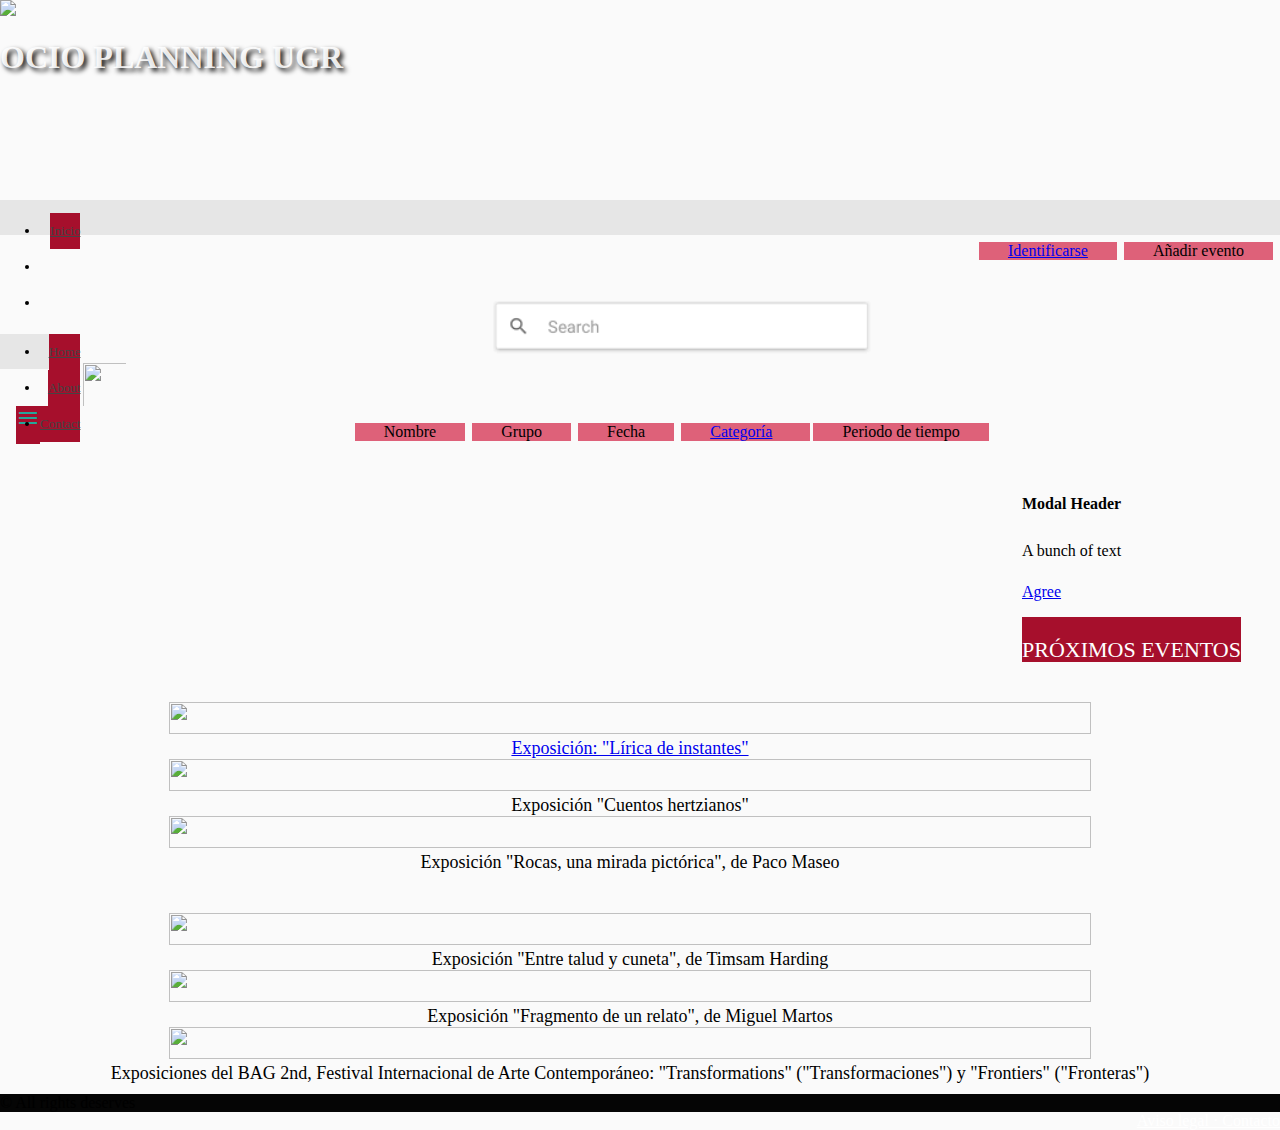
==== index.html @ 9c76f27d "Creacion página" ====
<!doctype html>
                        <html>
                        <head>
                        <title>Ocio Planning UGR</title>
                        <link rel="shortcut icon" href="assets/img/favicon.ico" type="image/x-icon">
                        <link rel="icon" href="assets/img/favicon.ico" type="image/x-icon">
                        <!-- Required meta tags -->
                        <meta charset="utf-8">
                        <meta name="viewport" content="width=device-width, initial-scale=1, shrink-to-fit=no">
                        <meta name="description" content="Página web destinada a contribuir en el ocio de la Universidad de Granada">
                        <meta name="keywords" content="HTML5,CSS5,Generator,Web,Maker,Builder,Materialize,GrapeJS,Electron">
                        <meta name="author" content="Monica Cordovilla Gámez, Ana Bosch Fernández">
                        <link href="https://fonts.googleapis.com/css?family=Roboto" rel="stylesheet">
                        <link rel="stylesheet" href="https://fonts.googleapis.com/icon?family=Material+Icons">
                        <link rel="stylesheet" href="https://cdnjs.cloudflare.com/ajax/libs/materialize/0.100.2/css/materialize.min.css">
                        <link rel="stylesheet" href="css/style.css">
                        <script src="https://cdnjs.cloudflare.com/ajax/libs/jquery/3.2.1/jquery.min.js"></script>
                        <script src="https://cdnjs.cloudflare.com/ajax/libs/materialize/0.100.2/js/materialize.min.js"></script>
                        </head>
<body>
    <div id="index-banner" class="parallax-container">
        <div class="section no-pad-bot">
            <div class="container"><br/><br/><br/><br/></div>
            <img src="https://www.ugr.es/sites/default/files/ugr-marca-horizontal-color%403x.png" id="io8zmm"/>
            <h1 class="header center">OCIO PLANNING UGR</h1>
        </div>
    </div>
    <nav role="navigation" class="black">
        <div class="nav-wrapper container">
            <ul class="right hide-on-med-and-down">
                <li>
                    <a href=../../PaginaPrincipal/PaginaPrincipal/index.html class="white-text">Inicio</a>
                </li>
                <li></li>
                <li></li>
            </ul>
            <ul id="nav-mobile" class="side-nav black">
                <li>
                    <a href="#" class="white-text">Home</a>
                </li>
                <li>
                    <a href="#" class="white-text">About</a>
                </li>
                <li><a href="#" class="white-text">Contact</a>
                </li>
            </ul>
            <a href="#" data-activates="nav-mobile" class="button-collapse white-text">
                <i class="material-icons">menu</i>
            </a>
        </div>
    </nav>
    <a class="btn waves-effect waves-light">Añadir evento</a>
        <img src="https://cdn4.iconfinder.com/data/icons/small-n-flat/24/calendar-512.png" id="i9ac7j" class="c23345"/>
        <img src="[data-uri]" id="i8fyt"/>
    <a href="../../login/index.html" class="btn waves-effect waves-light">Identificarse</a>
    <div id="i1kn6f" class="c5383">
        <div class="GrupoBotones">
            <a class="btn waves-effect waves-light">Nombre</a>
            <a class="btn waves-effect waves-light">Grupo</a>
            <a class="btn waves-effect waves-light">Fecha</a>
            <a href="#" data-activates="dropdown1" class="dropdown-button btn">Categoría</a>
            <a class="btn waves-effect waves-light">Periodo de tiempo</a>
        </div>
        <div class="row">
            <div class="col m12">
                <div id="modal1" class="modal modal-fixed-footer black-text">
                    <div class="modal-content">
                        <h4>Modal Header</h4>
                        <p>A bunch of text</p>
                    </div>
                    <div class="modal-footer">
                        <a href="#!" class="modal-action modal-close waves-effect waves-green btn-flat">Agree</a>
                    </div>
                </div>
                <script type="text/javascript">$(".modal").modal();</script>
                <ul id="dropdown1" class="dropdown-content">
                </ul>
                <script>$(".dropdown-button").dropdown();</script>
                <div id="iuwolo">PRÓXIMOS EVENTOS</div>
            </div>
        </div>
        <div class="row">
            <div class="col s6 m4">
                <a href="../../DetalleEvento/DetalleEvento/index.html">
                    <img src="https://canal.ugr.es/wp-content/uploads/2019/04/lirica-instante.jpg" class="responsive-img"/>
                    <div id="iwi0sb">
                        <span id="i6mwr9">Exposición: "Lírica de instantes"</span>
                    </div>
                </a>
        </div>
        <div class="col s6 m4">
            <img src="https://canal.ugr.es/wp-content/uploads/2019/04/hertzianos-d.jpg" class="responsive-img"/>
            <div id="iwi0sb">
                <span id="i6mwr9">Exposición "Cuentos hertzianos"</span>
            </div>
      </div>
      <div class="col s6 m4">
          <img src="https://canal.ugr.es/wp-content/uploads/2019/04/paco-maeso-d.jpg" class="responsive-img"/>
          <div id="iwi0sb">
              <span id="i6mwr9">Exposición "Rocas, una mirada pictórica", de Paco Maseo</span>
          </div>
      </div>
    </div>
    <div class="row">
        <div class="col s6 m4">
            <img src="https://canal.ugr.es/wp-content/uploads/2019/04/talud-d.jpg" class="responsive-img"/>
            <div id="iwi0sb">
                <span id="i6mwr9">Exposición "Entre talud y cuneta", de Timsam Harding</span>
            </div>
        </div>
        <div class="col s6 m4">
            <img src="https://canal.ugr.es/wp-content/uploads/2019/04/fragmentos-d.jpg" class="responsive-img"/>
            <div id="iwi0sb">
                <span id="i6mwr9">Exposición "Fragmento de un relato", de Miguel Martos</span>
            </div>
        </div>
        <div class="col s6 m4">
            <img src="https://canal.ugr.es/wp-content/uploads/2019/05/TARJETA_BAG2019.jpg" class="responsive-img"/>
            <div id="iwi0sb">
                <span id="i6mwr9">Exposiciones del BAG 2nd, Festival Internacional de Arte Contemporáneo: "Transformations" ("Transformaciones") y "Frontiers" ("Fronteras")</span>
            </div>
        </div>
    </div>
    <div class="section">
      </div>
    </div>
    <footer class="page-footer gram-footer">
        <div class="container">
      </div>
      <div class="footer-copyright">
          <div class="container">© All rights deserves<br/>
              <a href="http://materializecss.com" data-highlightable="1" id="i82hcq">Aviso legal · Contacto</a>
          </div>
      </div>
</footer>
<div class="container">
</div>
<footer>
</footer><script>
  jQuery(document).ready(function ($) {
	$('.parallax').parallax();
	$('.button-collapse').sideNav();
  }
						);
</script><!-- this page is generateded by Gramateria -->
                        </body>
                        </html>
---- css/style.css ----
* { box-sizing: border-box;
 }
 body {margin: 0;

}
#i8fyt{margin:0 0 0 350px;
width:246.17120361328125px;
}
#i6mwr9{font-size:16px;
}
#i97r02{font-size:16px;
}
#ivxf8x{font-size:16px;
}
#i7endj{font-size:16px;
}
#i4ix2j{font-size:16px;
}
*{box-sizing:border-box;
}
body{margin-top:0px;
margin-right:0px;
margin-bottom:0px;
margin-left:0px;
background-color:rgb(250, 250, 250);
}
.row{display:table;
padding-top:30px;
padding-right:10px;
padding-bottom:10px;
padding-left:10px;
width:100%;
padding:30px 10px 10px 10px;
}
.col:empty, #myForm .col:empty{display:table-cell;
height:75px;
}
#myForm .col:empty{position:relative;
display:table-cell;
height:75px;
}
#myForm .col:empty::after{content:"Add form elements here";
color:rgb(136, 136, 136);
position:absolute;
left:10px;
top:10px;
display:block;
width:400px;
}
nav .brand-logo, nav ul a{color:rgb(68, 68, 68);
}
p{line-height:2rem;
}
.button-collapse{color:rgb(38, 166, 154);
}
.parallax-container{min-height:200px;
line-height:0;
height:auto;
color:rgba(255, 255, 255, 0.901961);
background-image:url("https://www.ugr.es/sites/default/files/2019-02/composicion-varios-edificios.jpg");
}
.parallax-container .section{width:100%;
}
footer.gram-footer ul.collection > li.collection-header, footer.gram-footer ul.collection > li.collection-item{background-image:initial;
background-position-x:0px;
background-position-y:0px;
background-size:initial;
background-repeat-x:initial;
background-repeat-y:initial;
background-attachment:initial;
background-origin:initial;
background-clip:initial;
background-color:initial;
border-top-width:0px;
border-right-width:0px;
border-bottom-width:0px;
border-left-width:0px;
border-top-style:initial;
border-right-style:initial;
border-bottom-style:initial;
border-left-style:initial;
border-top-color:initial;
border-right-color:initial;
border-bottom-color:initial;
border-left-color:initial;
border-image-source:initial;
border-image-slice:initial;
border-image-width:initial;
border-image-outset:initial;
border-image-repeat:initial;
}
footer.gram-footer ul.collection{border-top-width:0px;
border-right-width:0px;
border-bottom-width:0px;
border-left-width:0px;
border-top-style:initial;
border-right-style:initial;
border-bottom-style:initial;
border-left-style:initial;
border-top-color:initial;
border-right-color:initial;
border-bottom-color:initial;
border-left-color:initial;
border-image-source:initial;
border-image-slice:initial;
border-image-width:initial;
border-image-outset:initial;
border-image-repeat:initial;
}
.input-field [type="checkbox"] + label, .input-field [type="radio"]:checked + label, .input-field [type="radio"]:not(:checked) + label{pointer-events:auto;
}
input:not([type]):focus:not([readonly]), input[type="date"]:not(.browser-default):focus:not([readonly]), input[type="datetime-local"]:not(.browser-default):focus:not([readonly]), input[type="datetime"]:not(.browser-default):focus:not([readonly]), input[type="email"]:not(.browser-default):focus:not([readonly]), input[type="number"]:not(.browser-default):focus:not([readonly]), input[type="password"]:not(.browser-default):focus:not([readonly]), input[type="search"]:not(.browser-default):focus:not([readonly]), input[type="tel"]:not(.browser-default):focus:not([readonly]), input[type="text"]:not(.browser-default):focus:not([readonly]), input[type="time"]:not(.browser-default):focus:not([readonly]), input[type="url"]:not(.browser-default):focus:not([readonly]), textarea.materialize-textarea:focus:not([readonly]){border-bottom-width:1px;
border-bottom-style:solid;
border-bottom-color:orange;
box-shadow:orange 0px 1px 0px 0px;
}
#contact input#your-email, #contact textarea#your-message{color:rgb(255, 255, 255);
}
.icon-block .material-icons{font-size:inherit;
}
footer.page-footer{margin-top:0px;
margin-right:0px;
margin-bottom:0px;
margin-left:0px;
}
.parallax{position:static;
}
*{box-sizing:border-box;
}
body{margin-top:0px;
margin-right:0px;
margin-bottom:0px;
margin-left:0px;
}
.col:empty{display:table-cell;
height:75px;
}
nav ul a, nav .brand-logo{color:rgb(68, 68, 68);
}
footer.gram-footer ul.collection > li.collection-item, footer.gram-footer ul.collection > li.collection-header{background-image:initial;
background-position-x:initial;
background-position-y:initial;
background-size:initial;
background-repeat-x:initial;
background-repeat-y:initial;
background-attachment:initial;
background-origin:initial;
background-clip:initial;
background-color:transparent;
border-top-width:0px;
border-right-width:0px;
border-bottom-width:0px;
border-left-width:0px;
border-top-style:initial;
border-right-style:initial;
border-bottom-style:initial;
border-left-style:initial;
border-top-color:initial;
border-right-color:initial;
border-bottom-color:initial;
border-left-color:initial;
border-image-source:initial;
border-image-slice:initial;
border-image-width:initial;
border-image-outset:initial;
border-image-repeat:initial;
}
.input-field [type="checkbox"] + label, .input-field [type="radio"]:not(:checked) + label, .input-field [type="radio"]:checked + label{pointer-events:auto;
}
input:not([type]):focus:not([readonly]), input[type="text"]:not(.browser-default):focus:not([readonly]), input[type="password"]:not(.browser-default):focus:not([readonly]), input[type="email"]:not(.browser-default):focus:not([readonly]), input[type="url"]:not(.browser-default):focus:not([readonly]), input[type="time"]:not(.browser-default):focus:not([readonly]), input[type="date"]:not(.browser-default):focus:not([readonly]), input[type="datetime"]:not(.browser-default):focus:not([readonly]), input[type="datetime-local"]:not(.browser-default):focus:not([readonly]), input[type="tel"]:not(.browser-default):focus:not([readonly]), input[type="number"]:not(.browser-default):focus:not([readonly]), input[type="search"]:not(.browser-default):focus:not([readonly]), textarea.materialize-textarea:focus:not([readonly]){border-bottom-width:1px;
border-bottom-style:solid;
border-bottom-color:orange;
box-shadow:orange 0px 1px 0px 0px;
}
#contact input#your-email{color:rgb(255, 255, 255);
}
#contact textarea#your-message{color:rgb(255, 255, 255);
}
.header.center{top:50px;
display:block;
padding:20px 0 0 0;
text-shadow:black 3px 3px 5px;
padding-top:20px;
padding-right:0px;
padding-bottom:0px;
padding-left:0px;
}
.black{height:35px;
background-color:rgba(51, 51, 51, 0.0980392);
}
.white-text{float:right;
background-color:rgb(166, 15, 44);
}
.nav-wrapper.container{max-width:150px;
line-height:36px;
float:left;
display:block !important;
position:relative;
width:auto;
font-size:13px;
}
.section.no-pad-bot{background-image:url("https://gramateria.github.io/none");
background-repeat:repeat;
background-position:left top;
background-attachment:scroll;
background-size:auto;
background-repeat-x:repeat;
background-repeat-y:repeat;
background-position-x:0%;
background-position-y:0%;
}
.col.s6.m4{text-align:center;
}
.col.m12{margin:0 -20px 0 0;
margin-top:0px;
margin-right:-19px;
margin-bottom:0px;
margin-left:0px;
padding:0 0 0 4px;
width:auto;
padding-top:0px;
padding-right:0px;
padding-bottom:0px;
padding-left:0px;
position:static;
top:0px;
min-height:0px;
float:right;
}
.btn.waves-effect.waves-light{padding:0 29px 0 29px;
float:right;
margin:7px 7px 0 0;
padding-top:0px;
padding-right:29px;
padding-bottom:0px;
padding-left:29px;
margin-top:7px;
margin-right:7px;
margin-bottom:0px;
margin-left:0px;
background-color:rgb(222, 97, 121);
}
.dropdown-button.btn{margin:7px 3px 0 0;
padding:0 38px 0 29px;
float:right;
margin-top:7px;
margin-right:3px;
margin-bottom:0px;
margin-left:0px;
padding-top:0px;
padding-right:38px;
padding-bottom:0px;
padding-left:29px;
background-color:rgb(222, 97, 121);
}
.waves-effect.waves-light.btn.modal-trigger{background-color:rgb(77, 184, 255);
}
#iuwolo{text-align:center;
line-height:24px;
font-size:22px;
padding-top:21px;
padding-right:0px;
padding-bottom:0px;
padding-left:0px;
right:0px;
left:0px;
margin-top:0px;
margin-right:38px;
margin-bottom:0px;
margin-left:0px;
background-color:rgb(166, 15, 44);
color:rgb(255, 255, 255);
top:-1px;
float:none;
display:block;
}
.page-footer.gram-footer{background-color:rgb(0, 0, 0);
}
.footer-copyright{background-color:rgba(51, 51, 51, 0.0980392);
opacity:1;
}
.responsive-img{width:922px;
opacity:1;
padding:0 0 0 0;
left:0px;
right:0px;
position:static;
padding-top:0px;
padding-right:0px;
padding-bottom:0px;
padding-left:0px;
float:none;
text-align:center;
flex-direction:row;
flex-wrap:nowrap;
justify-content:flex-start;
align-items:stretch;
align-self:auto;
height:32px;
}
.white-text.text-lighten-3.gjs-comp-selected{background-color:rgba(166, 15, 44, 0.027451);
}
.c12451{color:rgb(34, 34, 34);
font-family:Menlo, monospace;
font-size:16px;
font-variant-ligatures:normal;
orphans:2;
white-space:pre-wrap;
widows:2;
text-align:center;
}
#io8zmm{width:174px;
position:static;
float:none;
background-color:rgba(255, 253, 253, 0.188235);
}
#iwi0sb{font-size:15px;
}
#i6mwr9{font-size:18px;
text-align:center;
}
#ivxf8x{font-size:18px;
text-align:center;
}
#i7endj{font-size:18px;
text-align:center;
}
#i4ix2j{font-size:18px;
text-align:center;
}
#i82hcq{float:right;
color:rgb(255, 255, 255);
}
.blogpost .date{z-index:2;
position:absolute;
background-image:initial;
background-position-x:initial;
background-position-y:initial;
background-size:initial;
background-repeat-x:initial;
background-repeat-y:initial;
background-attachment:initial;
background-origin:initial;
background-clip:initial;
background-color:rgb(255, 255, 255);
padding-top:8px;
padding-right:8px;
padding-bottom:8px;
padding-left:8px;
box-shadow:rgba(116, 116, 116, 0.298039) 0px 1px 3px;
-webkit-box-shadow:rgba(116, 116, 116, 0.298039) 0px 1px 3px;
top:40px;
right:-4px;
}
.blogpost .img-wrap{width:100%;
overflow-x:hidden;
overflow-y:hidden;
height:240px;
}
.blogpost .img-wrap img{width:100%;
object-fit:cover;
height:100%;
transition-duration:0.4s;
transition-timing-function:ease;
transition-delay:initial;
transition-property:all;
}
.blogpost .img-wrap:hover img{transform:scale(1.1);
}
.blogpost .title{color:rgb(34, 34, 34);
font-size:28px;
}
.blogmeta ul li{position:relative;
width:50%;
}
.blogmeta ul li span{position:absolute;
top:4px;
left:28px;
margin-bottom:10px;
}
section#members{width:100%;
background-image:initial;
background-position-x:initial;
background-position-y:initial;
background-size:initial;
background-repeat-x:initial;
background-repeat-y:initial;
background-attachment:initial;
background-origin:initial;
background-clip:initial;
background-color:rgb(246, 247, 249);
padding-top:40px;
padding-right:0px;
padding-bottom:40px;
padding-left:0px;
}
.single-member .profile-img{width:80px;
height:80px;
border-top-left-radius:100%;
border-top-right-radius:100%;
border-bottom-right-radius:100%;
border-bottom-left-radius:100%;
}
.single-member h5{font-size:16px;
}
.single-member p{font-size:12px;
color:rgb(119, 119, 119);
}
ul.social-icons{width:100%;
}
ul.social-icons li{display:inline-block;
}
ul.social-icons li a{margin-top:10px;
margin-right:10px;
margin-bottom:10px;
margin-left:10px;
}
ul.social-icons li a img{width:20px;
height:20px;
}
.c5383{width:100%;
left:0px;
margin:0 0 0 -10px;
padding:0 0 0 0;
position:static;
margin-top:0px;
margin-right:0px;
margin-bottom:0px;
margin-left:-10px;
padding-top:0px;
padding-right:0px;
padding-bottom:0px;
padding-left:0px;
}
#i8fyt{width:35%;
height:11%;
position:static;
padding-top:10px;
padding-right:0px;
padding-bottom:0px;
padding-left:0px;
left:0px;
margin-top:0px;
margin-right:0px;
margin-bottom:0px;
margin-left:320px;
}
#i97r02{font-size:18px;
}
.c23345{width:49px;
height:49px;
background-color:rgba(1,1,1,0);
border:solid rgba(1,1,1,0);
opacity:1;
}
@media only screen and (max-width: 992px){.parallax-container .section{position:absolute;
top:40%;
}
#index-banner .section{top:10%;
}
.parallax-container .section{position:absolute;
top:40%;
}
#index-banner .section{top:10%;
}
.parallax-container .section{position:absolute;
top:40%;
}
#index-banner .section{top:10%;
}
.parallax-container .section{position:absolute;
top:40%;
}
#index-banner .section{top:10%;
}
.parallax-container .section{position:absolute;
top:40%;
}
#index-banner .section{top:10%;
}
.parallax-container .section{position:absolute;
top:40%;
}
#index-banner .section{top:10%;
}
.parallax-container .section{position:absolute;
top:40%;
}
#index-banner .section{top:10%;
}
.parallax-container .section{position:absolute;
top:40%;
}
#index-banner .section{top:10%;
}
.parallax-container .section{position:absolute;
top:40%;
}
#index-banner .section{top:10%;
}
.parallax-container .section{position:absolute;
top:40%;
}
#index-banner .section{top:10%;
}
.parallax-container .section{position:absolute;
top:40%;
}
#index-banner .section{top:10%;
}
.parallax-container .section{position:absolute;
top:40%;
}
#index-banner .section{top:10%;
}
.parallax-container .section{position:absolute;
top:40%;
}
#index-banner .section{top:10%;
}
.parallax-container .section{position:absolute;
top:40%;
}
#index-banner .section{top:10%;
}
.parallax-container .section{position:absolute;
top:40%;
}
#index-banner .section{top:10%;
}
.parallax-container .section{position:absolute;
top:40%;
}
#index-banner .section{top:10%;
}
.parallax-container .section{position:absolute;
top:40%;
}
#index-banner .section{top:10%;
}
.parallax-container .section{position:absolute;
top:40%;
}
#index-banner .section{top:10%;
}
.parallax-container .section{position:absolute;
top:40%;
}
#index-banner .section{top:10%;
}
.parallax-container .section{position:absolute;
top:40%;
}
#index-banner .section{top:10%;
}
.parallax-container .section{position:absolute;
top:40%;
}
#index-banner .section{top:10%;
}
.parallax-container .section{position:absolute;
top:40%;
}
#index-banner .section{top:10%;
}
.parallax-container .section{position:absolute;
top:40%;
}
#index-banner .section{top:10%;
}
.parallax-container .section{position:absolute;
top:40%;
}
#index-banner .section{top:10%;
}
.parallax-container .section{position:absolute;
top:40%;
}
#index-banner .section{top:10%;
}
.parallax-container .section{position:absolute;
top:40%;
}
#index-banner .section{top:10%;
}
.parallax-container .section{position:absolute;
top:40%;
}
#index-banner .section{top:10%;
}
.parallax-container .section{position:absolute;
top:40%;
}
#index-banner .section{top:10%;
}
.parallax-container .section{position:absolute;
top:40%;
}
#index-banner .section{top:10%;
}
.parallax-container .section{position:absolute;
top:40%;
}
#index-banner .section{top:10%;
}
.parallax-container .section{position:absolute;
top:40%;
}
#index-banner .section{top:10%;
}
.parallax-container .section{position:absolute;
top:40%;
}
#index-banner .section{top:10%;
}
.parallax-container .section{position:absolute;
top:40%;
}
#index-banner .section{top:10%;
}
.parallax-container .section{position:absolute;
top:40%;
}
#index-banner .section{top:10%;
}
.parallax-container .section{position:absolute;
top:40%;
}
#index-banner .section{top:10%;
}
.parallax-container .section{position:absolute;
top:40%;
}
#index-banner .section{top:10%;
}
.parallax-container .section{position:absolute;
top:40%;
}
#index-banner .section{top:10%;
}
.parallax-container .section{position:absolute;
top:40%;
}
#index-banner .section{top:10%;
}
.parallax-container .section{position:absolute;
top:40%;
}
#index-banner .section{top:10%;
}
.parallax-container .section{position:absolute;
top:40%;
}
#index-banner .section{top:10%;
}
.parallax-container .section{position:absolute;
top:40%;
}
#index-banner .section{top:10%;
}
.parallax-container .section{position:absolute;
top:40%;
}
#index-banner .section{top:10%;
}
.parallax-container .section{position:absolute;
top:40%;
}
#index-banner .section{top:10%;
}
.parallax-container .section{position:absolute;
top:40%;
}
#index-banner .section{top:10%;
}
.parallax-container .section{position:absolute;
top:40%;
}
#index-banner .section{top:10%;
}
.parallax-container .section{position:absolute;
top:40%;
}
#index-banner .section{top:10%;
}
.parallax-container .section{position:absolute;
top:40%;
}
#index-banner .section{top:10%;
}
.parallax-container .section{position:absolute;
top:40%;
}
#index-banner .section{top:10%;
}
.parallax-container .section{position:absolute;
top:40%;
}
#index-banner .section{top:10%;
}
.parallax-container .section{position:absolute;
top:40%;
}
#index-banner .section{top:10%;
}
.parallax-container .section{position:absolute;
top:40%;
}
#index-banner .section{top:10%;
}
.parallax-container .section{position:absolute;
top:40%;
}
#index-banner .section{top:10%;
}
.parallax-container .section{position:absolute;
top:40%;
}
#index-banner .section{top:10%;
}
.parallax-container .section{position:absolute;
top:40%;
}
#index-banner .section{top:10%;
}
.parallax-container .section{position:absolute;
top:40%;
}
#index-banner .section{top:10%;
}
.parallax-container .section{position:absolute;
top:40%;
}
#index-banner .section{top:10%;
}
.parallax-container .section{position:absolute;
top:40%;
}
#index-banner .section{top:10%;
}
.parallax-container .section{position:absolute;
top:40%;
}
#index-banner .section{top:10%;
}
.parallax-container .section{position:absolute;
top:40%;
}
#index-banner .section{top:10%;
}
.parallax-container .section{position:absolute;
top:40%;
}
#index-banner .section{top:10%;
}
.parallax-container .section{position:absolute;
top:40%;
}
#index-banner .section{top:10%;
}
.parallax-container .section{position:absolute;
top:40%;
}
#index-banner .section{top:10%;
}
.parallax-container .section{position:absolute;
top:40%;
}
#index-banner .section{top:10%;
}
.parallax-container .section{position:absolute;
top:40%;
}
#index-banner .section{top:10%;
}
.parallax-container .section{position:absolute;
top:40%;
}
#index-banner .section{top:10%;
}
.parallax-container .section{position:absolute;
top:40%;
}
#index-banner .section{top:10%;
}
.parallax-container .section{position:absolute;
top:40%;
}
#index-banner .section{top:10%;
}
.parallax-container .section{position:absolute;
top:40%;
}
#index-banner .section{top:10%;
}
.parallax-container .section{position:absolute;
top:40%;
}
#index-banner .section{top:10%;
}
.parallax-container .section{position:absolute;
top:40%;
}
#index-banner .section{top:10%;
}
.parallax-container .section{position:absolute;
top:40%;
}
#index-banner .section{top:10%;
}
.parallax-container .section{position:absolute;
top:40%;
}
#index-banner .section{top:10%;
}
.parallax-container .section{position:absolute;
top:40%;
}
#index-banner .section{top:10%;
}
.parallax-container .section{position:absolute;
top:40%;
}
#index-banner .section{top:10%;
}
.parallax-container .section{position:absolute;
top:40%;
}
#index-banner .section{top:10%;
}
.parallax-container .section{position:absolute;
top:40%;
}
#index-banner .section{top:10%;
}
.parallax-container .section{position:absolute;
top:40%;
}
#index-banner .section{top:10%;
}
.parallax-container .section{position:absolute;
top:40%;
}
#index-banner .section{top:10%;
}
.parallax-container .section{position:absolute;
top:40%;
}
#index-banner .section{top:10%;
}
.parallax-container .section{position:absolute;
top:40%;
}
#index-banner .section{top:10%;
}
.parallax-container .section{position:absolute;
top:40%;
}
#index-banner .section{top:10%;
}
.parallax-container .section{position:absolute;
top:40%;
}
#index-banner .section{top:10%;
}
.parallax-container .section{position:absolute;
top:40%;
}
#index-banner .section{top:10%;
}
.parallax-container .section{position:absolute;
top:40%;
}
#index-banner .section{top:10%;
}
.parallax-container .section{position:absolute;
top:40%;
}
#index-banner .section{top:10%;
}
.parallax-container .section{position:absolute;
top:40%;
}
#index-banner .section{top:10%;
}
.parallax-container .section{position:absolute;
top:40%;
}
#index-banner .section{top:10%;
}
.parallax-container .section{position:absolute;
top:40%;
}
#index-banner .section{top:10%;
}
.parallax-container .section{position:absolute;
top:40%;
}
#index-banner .section{top:10%;
}
.parallax-container .section{position:absolute;
top:40%;
}
#index-banner .section{top:10%;
}
.parallax-container .section{position:absolute;
top:40%;
}
#index-banner .section{top:10%;
}
.parallax-container .section{position:absolute;
top:40%;
}
#index-banner .section{top:10%;
}
.parallax-container .section{position:absolute;
top:40%;
}
#index-banner .section{top:10%;
}
.parallax-container .section{position:absolute;
top:40%;
}
#index-banner .section{top:10%;
}
.parallax-container .section{position:absolute;
top:40%;
}
#index-banner .section{top:10%;
}
.parallax-container .section{position:absolute;
top:40%;
}
#index-banner .section{top:10%;
}
.parallax-container .section{position:absolute;
top:40%;
}
#index-banner .section{top:10%;
}
.parallax-container .section{position:absolute;
top:40%;
}
#index-banner .section{top:10%;
}
.parallax-container .section{position:absolute;
top:40%;
}
#index-banner .section{top:10%;
}
.parallax-container .section{position:absolute;
top:40%;
}
#index-banner .section{top:10%;
}
.parallax-container .section{position:absolute;
top:40%;
}
#index-banner .section{top:10%;
}
.parallax-container .section{position:absolute;
top:40%;
}
#index-banner .section{top:10%;
}
.parallax-container .section{position:absolute;
top:40%;
}
#index-banner .section{top:10%;
}
.parallax-container .section{position:absolute;
top:40%;
}
#index-banner .section{top:10%;
}
.parallax-container .section{position:absolute;
top:40%;
}
#index-banner .section{top:10%;
}
.parallax-container .section{position:absolute;
top:40%;
}
#index-banner .section{top:10%;
}
.parallax-container .section{position:absolute;
top:40%;
}
#index-banner .section{top:10%;
}
.parallax-container .section{position:absolute;
top:40%;
}
#index-banner .section{top:10%;
}
.parallax-container .section{position:absolute;
top:40%;
}
#index-banner .section{top:10%;
}
.parallax-container .section{position:absolute;
top:40%;
}
#index-banner .section{top:10%;
}
.parallax-container .section{position:absolute;
top:40%;
}
#index-banner .section{top:10%;
}
.parallax-container .section{position:absolute;
top:40%;
}
#index-banner .section{top:10%;
}
.parallax-container .section{position:absolute;
top:40%;
}
#index-banner .section{top:10%;
}
.parallax-container .section{position:absolute;
top:40%;
}
#index-banner .section{top:10%;
}
.parallax-container .section{position:absolute;
top:40%;
}
#index-banner .section{top:10%;
}
.parallax-container .section{position:absolute;
top:40%;
}
#index-banner .section{top:10%;
}
.parallax-container .section{position:absolute;
top:40%;
}
#index-banner .section{top:10%;
}
.parallax-container .section{position:absolute;
top:40%;
}
#index-banner .section{top:10%;
}
.parallax-container .section{position:absolute;
top:40%;
}
#index-banner .section{top:10%;
}
.parallax-container .section{position:absolute;
top:40%;
}
#index-banner .section{top:10%;
}
.parallax-container .section{position:absolute;
top:40%;
}
#index-banner .section{top:10%;
}
.parallax-container .section{position:absolute;
top:40%;
}
#index-banner .section{top:10%;
}
.parallax-container .section{position:absolute;
top:40%;
}
#index-banner .section{top:10%;
}
.parallax-container .section{position:absolute;
top:40%;
}
#index-banner .section{top:10%;
}
.parallax-container .section{position:absolute;
top:40%;
}
#index-banner .section{top:10%;
}
.parallax-container .section{position:absolute;
top:40%;
}
#index-banner .section{top:10%;
}
.parallax-container .section{position:absolute;
top:40%;
}
#index-banner .section{top:10%;
}
.parallax-container .section{position:absolute;
top:40%;
}
#index-banner .section{top:10%;
}
.parallax-container .section{position:absolute;
top:40%;
}
#index-banner .section{top:10%;
}
.parallax-container .section{position:absolute;
top:40%;
}
#index-banner .section{top:10%;
}
.parallax-container .section{position:absolute;
top:40%;
}
#index-banner .section{top:10%;
}
.parallax-container .section{position:absolute;
top:40%;
}
#index-banner .section{top:10%;
}
.parallax-container .section{position:absolute;
top:40%;
}
#index-banner .section{top:10%;
}
.parallax-container .section{position:absolute;
top:40%;
}
#index-banner .section{top:10%;
}
.parallax-container .section{position:absolute;
top:40%;
}
#index-banner .section{top:10%;
}
.parallax-container .section{position:absolute;
top:40%;
}
#index-banner .section{top:10%;
}
.parallax-container .section{position:absolute;
top:40%;
}
#index-banner .section{top:10%;
}
.parallax-container .section{position:absolute;
top:40%;
}
#index-banner .section{top:10%;
}
.parallax-container .section{position:absolute;
top:40%;
}
#index-banner .section{top:10%;
}
.parallax-container .section{position:absolute;
top:40%;
}
#index-banner .section{top:10%;
}
.parallax-container .section{position:absolute;
top:40%;
}
#index-banner .section{top:10%;
}
.parallax-container .section{position:absolute;
top:40%;
}
#index-banner .section{top:10%;
}
.parallax-container .section{position:absolute;
top:40%;
}
#index-banner .section{top:10%;
}
.parallax-container .section{position:absolute;
top:40%;
}
#index-banner .section{top:10%;
}
.parallax-container .section{position:absolute;
top:40%;
}
#index-banner .section{top:10%;
}
.parallax-container .section{position:absolute;
top:40%;
}
#index-banner .section{top:10%;
}
.parallax-container .section{position:absolute;
top:40%;
}
#index-banner .section{top:10%;
}
.parallax-container .section{position:absolute;
top:40%;
}
#index-banner .section{top:10%;
}
.parallax-container .section{position:absolute;
top:40%;
}
#index-banner .section{top:10%;
}
.parallax-container .section{position:absolute;
top:40%;
}
#index-banner .section{top:10%;
}
.parallax-container .section{position:absolute;
top:40%;
}
#index-banner .section{top:10%;
}
.parallax-container .section{position:absolute;
top:40%;
}
#index-banner .section{top:10%;
}
.parallax-container .section{position:absolute;
top:40%;
}
#index-banner .section{top:10%;
}
.parallax-container .section{position:absolute;
top:40%;
}
#index-banner .section{top:10%;
}
.parallax-container .section{position:absolute;
top:40%;
}
#index-banner .section{top:10%;
}
.parallax-container .section{position:absolute;
top:40%;
}
#index-banner .section{top:10%;
}
.parallax-container .section{position:absolute;
top:40%;
}
#index-banner .section{top:10%;
}
.parallax-container .section{position:absolute;
top:40%;
}
#index-banner .section{top:10%;
}
.parallax-container .section{position:absolute;
top:40%;
}
#index-banner .section{top:10%;
}
.parallax-container .section{position:absolute;
top:40%;
}
#index-banner .section{top:10%;
}
.parallax-container .section{position:absolute;
top:40%;
}
#index-banner .section{top:10%;
}
.parallax-container .section{position:absolute;
top:40%;
}
#index-banner .section{top:10%;
}
.parallax-container .section{position:absolute;
top:40%;
}
#index-banner .section{top:10%;
}
.parallax-container .section{position:absolute;
top:40%;
}
#index-banner .section{top:10%;
}
.parallax-container .section{position:absolute;
top:40%;
}
#index-banner .section{top:10%;
}
.parallax-container .section{position:absolute;
top:40%;
}
#index-banner .section{top:10%;
}
.parallax-container .section{position:absolute;
top:40%;
}
#index-banner .section{top:10%;
}
.parallax-container .section{position:absolute;
top:40%;
}
#index-banner .section{top:10%;
}
.parallax-container .section{position:absolute;
top:40%;
}
#index-banner .section{top:10%;
}
.parallax-container .section{position:absolute;
top:40%;
}
#index-banner .section{top:10%;
}
.parallax-container .section{position:absolute;
top:40%;
}
#index-banner .section{top:10%;
}
.parallax-container .section{position:absolute;
top:40%;
}
#index-banner .section{top:10%;
}
.parallax-container .section{position:absolute;
top:40%;
}
#index-banner .section{top:10%;
}
.parallax-container .section{position:absolute;
top:40%;
}
#index-banner .section{top:10%;
}
.parallax-container .section{position:absolute;
top:40%;
}
#index-banner .section{top:10%;
}
.parallax-container .section{position:absolute;
top:40%;
}
#index-banner .section{top:10%;
}
.parallax-container .section{position:absolute;
top:40%;
}
#index-banner .section{top:10%;
}
.parallax-container .section{position:absolute;
top:40%;
}
#index-banner .section{top:10%;
}
.parallax-container .section{position:absolute;
top:40%;
}
#index-banner .section{top:10%;
}
.parallax-container .section{position:absolute;
top:40%;
}
#index-banner .section{top:10%;
}
.parallax-container .section{position:absolute;
top:40%;
}
#index-banner .section{top:10%;
}
.parallax-container .section{position:absolute;
top:40%;
}
#index-banner .section{top:10%;
}
.parallax-container .section{position:absolute;
top:40%;
}
#index-banner .section{top:10%;
}
.parallax-container .section{position:absolute;
top:40%;
}
#index-banner .section{top:10%;
}
.parallax-container .section{position:absolute;
top:40%;
}
#index-banner .section{top:10%;
}
.parallax-container .section{position:absolute;
top:40%;
}
#index-banner .section{top:10%;
}
.parallax-container .section{position:absolute;
top:40%;
}
#index-banner .section{top:10%;
}
.parallax-container .section{position:absolute;
top:40%;
}
#index-banner .section{top:10%;
}
.parallax-container .section{position:absolute;
top:40%;
}
#index-banner .section{top:10%;
}
.parallax-container .section{position:absolute;
top:40%;
}
#index-banner .section{top:10%;
}
.parallax-container .section{position:absolute;
top:40%;
}
#index-banner .section{top:10%;
}
.parallax-container .section{position:absolute;
top:40%;
}
#index-banner .section{top:10%;
}
.parallax-container .section{position:absolute;
top:40%;
}
#index-banner .section{top:10%;
}
.parallax-container .section{position:absolute;
top:40%;
}
#index-banner .section{top:10%;
}
.parallax-container .section{position:absolute;
top:40%;
}
#index-banner .section{top:10%;
}
.parallax-container .section{position:absolute;
top:40%;
}
#index-banner .section{top:10%;
}
.parallax-container .section{position:absolute;
top:40%;
}
#index-banner .section{top:10%;
}
.parallax-container .section{position:absolute;
top:40%;
}
#index-banner .section{top:10%;
}
.parallax-container .section{position:absolute;
top:40%;
}
#index-banner .section{top:10%;
}
.parallax-container .section{position:absolute;
top:40%;
}
#index-banner .section{top:10%;
}
.parallax-container .section{position:absolute;
top:40%;
}
#index-banner .section{top:10%;
}
.parallax-container .section{position:absolute;
top:40%;
}
#index-banner .section{top:10%;
}
.parallax-container .section{position:absolute;
top:40%;
}
#index-banner .section{top:10%;
}
.parallax-container .section{position:absolute;
top:40%;
}
#index-banner .section{top:10%;
}
.parallax-container .section{position:absolute;
top:40%;
}
#index-banner .section{top:10%;
}
.parallax-container .section{position:absolute;
top:40%;
}
#index-banner .section{top:10%;
}
.parallax-container .section{position:absolute;
top:40%;
}
#index-banner .section{top:10%;
}
.parallax-container .section{position:absolute;
top:40%;
}
#index-banner .section{top:10%;
}
.parallax-container .section{position:absolute;
top:40%;
}
#index-banner .section{top:10%;
}
.parallax-container .section{position:absolute;
top:40%;
}
#index-banner .section{top:10%;
}
.parallax-container .section{position:absolute;
top:40%;
}
#index-banner .section{top:10%;
}
.parallax-container .section{position:absolute;
top:40%;
}
#index-banner .section{top:10%;
}
.parallax-container .section{position:absolute;
top:40%;
}
#index-banner .section{top:10%;
}
.parallax-container .section{position:absolute;
top:40%;
}
#index-banner .section{top:10%;
}
.parallax-container .section{position:absolute;
top:40%;
}
#index-banner .section{top:10%;
}
.parallax-container .section{position:absolute;
top:40%;
}
#index-banner .section{top:10%;
}
.parallax-container .section{position:absolute;
top:40%;
}
#index-banner .section{top:10%;
}
.parallax-container .section{position:absolute;
top:40%;
}
#index-banner .section{top:10%;
}
.parallax-container .section{position:absolute;
top:40%;
}
#index-banner .section{top:10%;
}
.parallax-container .section{position:absolute;
top:40%;
}
#index-banner .section{top:10%;
}
.parallax-container .section{position:absolute;
top:40%;
}
#index-banner .section{top:10%;
}
.parallax-container .section{position:absolute;
top:40%;
}
#index-banner .section{top:10%;
}
.parallax-container .section{position:absolute;
top:40%;
}
#index-banner .section{top:10%;
}
.parallax-container .section{position:absolute;
top:40%;
}
#index-banner .section{top:10%;
}
.parallax-container .section{position:absolute;
top:40%;
}
#index-banner .section{top:10%;
}
.parallax-container .section{position:absolute;
top:40%;
}
#index-banner .section{top:10%;
}
.parallax-container .section{position:absolute;
top:40%;
}
#index-banner .section{top:10%;
}
.parallax-container .section{position:absolute;
top:40%;
}
#index-banner .section{top:10%;
}
.parallax-container .section{position:absolute;
top:40%;
}
#index-banner .section{top:10%;
}
.parallax-container .section{position:absolute;
top:40%;
}
#index-banner .section{top:10%;
}
.parallax-container .section{position:absolute;
top:40%;
}
#index-banner .section{top:10%;
}
.parallax-container .section{position:absolute;
top:40%;
}
#index-banner .section{top:10%;
}
.parallax-container .section{position:absolute;
top:40%;
}
#index-banner .section{top:10%;
}
.parallax-container .section{position:absolute;
top:40%;
}
#index-banner .section{top:10%;
}
.parallax-container .section{position:absolute;
top:40%;
}
#index-banner .section{top:10%;
}
.parallax-container .section{position:absolute;
top:40%;
}
#index-banner .section{top:10%;
}
.parallax-container .section{position:absolute;
top:40%;
}
#index-banner .section{top:10%;
}
.parallax-container .section{position:absolute;
top:40%;
}
#index-banner .section{top:10%;
}
.parallax-container .section{position:absolute;
top:40%;
}
#index-banner .section{top:10%;
}
.parallax-container .section{position:absolute;
top:40%;
}
#index-banner .section{top:10%;
}
.parallax-container .section{position:absolute;
top:40%;
}
#index-banner .section{top:10%;
}
.parallax-container .section{position:absolute;
top:40%;
}
#index-banner .section{top:10%;
}
.parallax-container .section{position:absolute;
top:40%;
}
#index-banner .section{top:10%;
}
.parallax-container .section{position:absolute;
top:40%;
}
#index-banner .section{top:10%;
}
.parallax-container .section{position:absolute;
top:40%;
}
#index-banner .section{top:10%;
}
.parallax-container .section{position:absolute;
top:40%;
}
#index-banner .section{top:10%;
}
.parallax-container .section{position:absolute;
top:40%;
}
#index-banner .section{top:10%;
}
.parallax-container .section{position:absolute;
top:40%;
}
#index-banner .section{top:10%;
}
.parallax-container .section{position:absolute;
top:40%;
}
#index-banner .section{top:10%;
}
.parallax-container .section{position:absolute;
top:40%;
}
#index-banner .section{top:10%;
}
.parallax-container .section{position:absolute;
top:40%;
}
#index-banner .section{top:10%;
}
.parallax-container .section{position:absolute;
top:40%;
}
#index-banner .section{top:10%;
}
.parallax-container .section{position:absolute;
top:40%;
}
#index-banner .section{top:10%;
}
.parallax-container .section{position:absolute;
top:40%;
}
#index-banner .section{top:10%;
}
.parallax-container .section{position:absolute;
top:40%;
}
#index-banner .section{top:10%;
}
.parallax-container .section{position:absolute;
top:40%;
}
#index-banner .section{top:10%;
}
.parallax-container .section{position:absolute;
top:40%;
}
.parallax-container .section{position:absolute;
top:40%;
}
#index-banner .section{top:10%;
}
.parallax-container .section{position:absolute;
top:40%;
}
#index-banner .section{top:10%;
}
.parallax-container .section{position:absolute;
top:40%;
}
#index-banner .section{top:10%;
}
.parallax-container .section{position:absolute;
top:40%;
}
#index-banner .section{top:10%;
}
.parallax-container .section{position:absolute;
top:40%;
}
#index-banner .section{top:10%;
}
.parallax-container .section{position:absolute;
top:40%;
}
#index-banner .section{top:10%;
}
.parallax-container .section{position:absolute;
top:40%;
}
#index-banner .section{top:10%;
}
.parallax-container .section{position:absolute;
top:40%;
}
#index-banner .section{top:10%;
}
.parallax-container .section{position:absolute;
top:40%;
}
#index-banner .section{top:10%;
}
.parallax-container .section{position:absolute;
top:40%;
}
#index-banner .section{top:10%;
}
.parallax-container .section{position:absolute;
top:40%;
}
#index-banner .section{top:10%;
}
.parallax-container .section{position:absolute;
top:40%;
}
#index-banner .section{top:10%;
}
.parallax-container .section{position:absolute;
top:40%;
}
#index-banner .section{top:10%;
}
.parallax-container .section{position:absolute;
top:40%;
}
#index-banner .section{top:10%;
}
.parallax-container .section{position:absolute;
top:40%;
}
#index-banner .section{top:10%;
}
.parallax-container .section{position:absolute;
top:40%;
}
#index-banner .section{top:10%;
}
.parallax-container .section{position:absolute;
top:40%;
}
#index-banner .section{top:10%;
}
.parallax-container .section{position:absolute;
top:40%;
}
#index-banner .section{top:10%;
}
.parallax-container .section{position:absolute;
top:40%;
}
#index-banner .section{top:10%;
}
.parallax-container .section{position:absolute;
top:40%;
}
#index-banner .section{top:10%;
}
.parallax-container .section{position:absolute;
top:40%;
}
#index-banner .section{top:10%;
}
.parallax-container .section{position:absolute;
top:40%;
}
#index-banner .section{top:10%;
}
.parallax-container .section{position:absolute;
top:40%;
}
#index-banner .section{top:10%;
}
.parallax-container .section{position:absolute;
top:40%;
}
#index-banner .section{top:10%;
}
.parallax-container .section{position:absolute;
top:40%;
}
#index-banner .section{top:10%;
}
.parallax-container .section{position:absolute;
top:40%;
}
#index-banner .section{top:10%;
}
.parallax-container .section{position:absolute;
top:40%;
}
#index-banner .section{top:10%;
}
.parallax-container .section{position:absolute;
top:40%;
}
#index-banner .section{top:10%;
}
.parallax-container .section{position:absolute;
top:40%;
}
#index-banner .section{top:10%;
}
.parallax-container .section{position:absolute;
top:40%;
}
#index-banner .section{top:10%;
}
.parallax-container .section{position:absolute;
top:40%;
}
#index-banner .section{top:10%;
}
.parallax-container .section{position:absolute;
top:40%;
}
#index-banner .section{top:10%;
}
.parallax-container .section{position:absolute;
top:40%;
}
#index-banner .section{top:10%;
}
.parallax-container .section{position:absolute;
top:40%;
}
#index-banner .section{top:10%;
}
.parallax-container .section{position:absolute;
top:40%;
}
#index-banner .section{top:10%;
}
.parallax-container .section{position:absolute;
top:40%;
}
#index-banner .section{top:10%;
}
.parallax-container .section{position:absolute;
top:40%;
}
#index-banner .section{top:10%;
}
.parallax-container .section{position:absolute;
top:40%;
}
#index-banner .section{top:10%;
}
.parallax-container .section{position:absolute;
top:40%;
}
#index-banner .section{top:10%;
}
.parallax-container .section{position:absolute;
top:40%;
}
#index-banner .section{top:10%;
}
.parallax-container .section{position:absolute;
top:40%;
}
#index-banner .section{top:10%;
}
.parallax-container .section{position:absolute;
top:40%;
}
#index-banner .section{top:10%;
}
.parallax-container .section{position:absolute;
top:40%;
}
#index-banner .section{top:10%;
}
.parallax-container .section{position:absolute;
top:40%;
}
#index-banner .section{top:10%;
}
.parallax-container .section{position:absolute;
top:40%;
}
#index-banner .section{top:10%;
}
.parallax-container .section{position:absolute;
top:40%;
}
#index-banner .section{top:10%;
}
.parallax-container .section{position:absolute;
top:40%;
}
#index-banner .section{top:10%;
}
.parallax-container .section{position:absolute;
top:40%;
}
#index-banner .section{top:10%;
}
.parallax-container .section{position:absolute;
top:40%;
}
#index-banner .section{top:10%;
}
.parallax-container .section{position:absolute;
top:40%;
}
#index-banner .section{top:10%;
}
.parallax-container .section{position:absolute;
top:40%;
}
#index-banner .section{top:10%;
}
.parallax-container .section{position:absolute;
top:40%;
}
#index-banner .section{top:10%;
}
.parallax-container .section{position:absolute;
top:40%;
}
#index-banner .section{top:10%;
}
.parallax-container .section{position:absolute;
top:40%;
}
#index-banner .section{top:10%;
}
.parallax-container .section{position:absolute;
top:40%;
}
#index-banner .section{top:10%;
}
.parallax-container .section{position:absolute;
top:40%;
}
#index-banner .section{top:10%;
}
.parallax-container .section{position:absolute;
top:40%;
}
#index-banner .section{top:10%;
}
.parallax-container .section{position:absolute;
top:40%;
}
#index-banner .section{top:10%;
}
.parallax-container .section{position:absolute;
top:40%;
}
#index-banner .section{top:10%;
}
.parallax-container .section{position:absolute;
top:40%;
}
#index-banner .section{top:10%;
}
.parallax-container .section{position:absolute;
top:40%;
}
#index-banner .section{top:10%;
}
.parallax-container .section{position:absolute;
top:40%;
}
#index-banner .section{top:10%;
}
.parallax-container .section{position:absolute;
top:40%;
}
#index-banner .section{top:10%;
}
.parallax-container .section{position:absolute;
top:40%;
}
#index-banner .section{top:10%;
}
.parallax-container .section{position:absolute;
top:40%;
}
#index-banner .section{top:10%;
}
.parallax-container .section{position:absolute;
top:40%;
}
#index-banner .section{top:10%;
}
.parallax-container .section{position:absolute;
top:40%;
}
#index-banner .section{top:10%;
}
.parallax-container .section{position:absolute;
top:40%;
}
#index-banner .section{top:10%;
}
.parallax-container .section{position:absolute;
top:40%;
}
#index-banner .section{top:10%;
}
.parallax-container .section{position:absolute;
top:40%;
}
#index-banner .section{top:10%;
}
.parallax-container .section{position:absolute;
top:40%;
}
#index-banner .section{top:10%;
}
.parallax-container .section{position:absolute;
top:40%;
}
#index-banner .section{top:10%;
}
.parallax-container .section{position:absolute;
top:40%;
}
#index-banner .section{top:10%;
}
.parallax-container .section{position:absolute;
top:40%;
}
#index-banner .section{top:10%;
}
.parallax-container .section{position:absolute;
top:40%;
}
#index-banner .section{top:10%;
}
.parallax-container .section{position:absolute;
top:40%;
}
#index-banner .section{top:10%;
}
.parallax-container .section{position:absolute;
top:40%;
}
#index-banner .section{top:10%;
}
.parallax-container .section{position:absolute;
top:40%;
}
#index-banner .section{top:10%;
}
.parallax-container .section{position:absolute;
top:40%;
}
#index-banner .section{top:10%;
}
.parallax-container .section{position:absolute;
top:40%;
}
#index-banner .section{top:10%;
}
.parallax-container .section{position:absolute;
top:40%;
}
#index-banner .section{top:10%;
}
.parallax-container .section{position:absolute;
top:40%;
}
#index-banner .section{top:10%;
}
.parallax-container .section{position:absolute;
top:40%;
}
#index-banner .section{top:10%;
}
.parallax-container .section{position:absolute;
top:40%;
}
#index-banner .section{top:10%;
}
.parallax-container .section{position:absolute;
top:40%;
}
#index-banner .section{top:10%;
}
.parallax-container .section{position:absolute;
top:40%;
}
#index-banner .section{top:10%;
}
.parallax-container .section{position:absolute;
top:40%;
}
#index-banner .section{top:10%;
}
.parallax-container .section{position:absolute;
top:40%;
}
#index-banner .section{top:10%;
}
.parallax-container .section{position:absolute;
top:40%;
}
#index-banner .section{top:10%;
}
.parallax-container .section{position:absolute;
top:40%;
}
#index-banner .section{top:10%;
}
.parallax-container .section{position:absolute;
top:40%;
}
#index-banner .section{top:10%;
}
.parallax-container .section{position:absolute;
top:40%;
}
#index-banner .section{top:10%;
}
.parallax-container .section{position:absolute;
top:40%;
}
#index-banner .section{top:10%;
}
.parallax-container .section{position:absolute;
top:40%;
}
#index-banner .section{top:10%;
}
.parallax-container .section{position:absolute;
top:40%;
}
#index-banner .section{top:10%;
}
.parallax-container .section{position:absolute;
top:40%;
}
#index-banner .section{top:10%;
}
.parallax-container .section{position:absolute;
top:40%;
}
#index-banner .section{top:10%;
}
.parallax-container .section{position:absolute;
top:40%;
}
#index-banner .section{top:10%;
}
.parallax-container .section{position:absolute;
top:40%;
}
#index-banner .section{top:10%;
}
.parallax-container .section{position:absolute;
top:40%;
}
#index-banner .section{top:10%;
}
.parallax-container .section{position:absolute;
top:40%;
}
#index-banner .section{top:10%;
}
.parallax-container .section{position:absolute;
top:40%;
}
#index-banner .section{top:10%;
}
.parallax-container .section{position:absolute;
top:40%;
}
#index-banner .section{top:10%;
}
.parallax-container .section{position:absolute;
top:40%;
}
#index-banner .section{top:10%;
}
.parallax-container .section{position:absolute;
top:40%;
}
#index-banner .section{top:10%;
}
.parallax-container .section{position:absolute;
top:40%;
}
#index-banner .section{top:10%;
}
.parallax-container .section{position:absolute;
top:40%;
}
#index-banner .section{top:10%;
}
.parallax-container .section{position:absolute;
top:40%;
}
#index-banner .section{top:10%;
}
.parallax-container .section{position:absolute;
top:40%;
}
#index-banner .section{top:10%;
}
.parallax-container .section{position:absolute;
top:40%;
}
#index-banner .section{top:10%;
}
.parallax-container .section{position:absolute;
top:40%;
}
#index-banner .section{top:10%;
}
.parallax-container .section{position:absolute;
top:40%;
}
#index-banner .section{top:10%;
}
.parallax-container .section{position:absolute;
top:40%;
}
#index-banner .section{top:10%;
}
.parallax-container .section{position:absolute;
top:40%;
}
#index-banner .section{top:10%;
}
.parallax-container .section{position:absolute;
top:40%;
}
#index-banner .section{top:10%;
}
.parallax-container .section{position:absolute;
top:40%;
}
#index-banner .section{top:10%;
}
.parallax-container .section{position:absolute;
top:40%;
}
#index-banner .section{top:10%;
}
.parallax-container .section{position:absolute;
top:40%;
}
#index-banner .section{top:10%;
}
.parallax-container .section{position:absolute;
top:40%;
}
#index-banner .section{top:10%;
}
.parallax-container .section{position:absolute;
top:40%;
}
#index-banner .section{top:10%;
}
.parallax-container .section{position:absolute;
top:40%;
}
#index-banner .section{top:10%;
}
.parallax-container .section{position:absolute;
top:40%;
}
#index-banner .section{top:10%;
}
.parallax-container .section{position:absolute;
top:40%;
}
#index-banner .section{top:10%;
}
.parallax-container .section{position:absolute;
top:40%;
}
#index-banner .section{top:10%;
}
.parallax-container .section{position:absolute;
top:40%;
}
#index-banner .section{top:10%;
}
.parallax-container .section{position:absolute;
top:40%;
}
#index-banner .section{top:10%;
}
.parallax-container .section{position:absolute;
top:40%;
}
#index-banner .section{top:10%;
}
.parallax-container .section{position:absolute;
top:40%;
}
#index-banner .section{top:10%;
}
.parallax-container .section{position:absolute;
top:40%;
}
#index-banner .section{top:10%;
}
.parallax-container .section{position:absolute;
top:40%;
}
#index-banner .section{top:10%;
}
.parallax-container .section{position:absolute;
top:40%;
}
#index-banner .section{top:10%;
}
.parallax-container .section{position:absolute;
top:40%;
}
#index-banner .section{top:10%;
}
.parallax-container .section{position:absolute;
top:40%;
}
#index-banner .section{top:10%;
}
.parallax-container .section{position:absolute;
top:40%;
}
#index-banner .section{top:10%;
}
.parallax-container .section{position:absolute;
top:40%;
}
#index-banner .section{top:10%;
}
.parallax-container .section{position:absolute;
top:40%;
}
#index-banner .section{top:10%;
}
.parallax-container .section{position:absolute;
top:40%;
}
#index-banner .section{top:10%;
}
.parallax-container .section{position:absolute;
top:40%;
}
#index-banner .section{top:10%;
}
.parallax-container .section{position:absolute;
top:40%;
}
#index-banner .section{top:10%;
}
.parallax-container .section{position:absolute;
top:40%;
}
#index-banner .section{top:10%;
}
.parallax-container .section{position:absolute;
top:40%;
}
#index-banner .section{top:10%;
}
.parallax-container .section{position:absolute;
top:40%;
}
#index-banner .section{top:10%;
}
.parallax-container .section{position:absolute;
top:40%;
}
#index-banner .section{top:10%;
}
.parallax-container .section{position:absolute;
top:40%;
}
#index-banner .section{top:10%;
}
.parallax-container .section{position:absolute;
top:40%;
}
#index-banner .section{top:10%;
}
.parallax-container .section{position:absolute;
top:40%;
}
#index-banner .section{top:10%;
}
.parallax-container .section{position:absolute;
top:40%;
}
#index-banner .section{top:10%;
}
.parallax-container .section{position:absolute;
top:40%;
}
#index-banner .section{top:10%;
}
.parallax-container .section{position:absolute;
top:40%;
}
#index-banner .section{top:10%;
}
.parallax-container .section{position:absolute;
top:40%;
}
#index-banner .section{top:10%;
}
.parallax-container .section{position:absolute;
top:40%;
}
#index-banner .section{top:10%;
}
.parallax-container .section{position:absolute;
top:40%;
}
#index-banner .section{top:10%;
}
.parallax-container .section{position:absolute;
top:40%;
}
#index-banner .section{top:10%;
}
.parallax-container .section{position:absolute;
top:40%;
}
#index-banner .section{top:10%;
}
.parallax-container .section{position:absolute;
top:40%;
}
#index-banner .section{top:10%;
}
.parallax-container .section{position:absolute;
top:40%;
}
#index-banner .section{top:10%;
}
.parallax-container .section{position:absolute;
top:40%;
}
#index-banner .section{top:10%;
}
.parallax-container .section{position:absolute;
top:40%;
}
#index-banner .section{top:10%;
}
.parallax-container .section{position:absolute;
top:40%;
}
#index-banner .section{top:10%;
}
.parallax-container .section{position:absolute;
top:40%;
}
#index-banner .section{top:10%;
}
.parallax-container .section{position:absolute;
top:40%;
}
#index-banner .section{top:10%;
}
.parallax-container .section{position:absolute;
top:40%;
}
#index-banner .section{top:10%;
}
.parallax-container .section{position:absolute;
top:40%;
}
#index-banner .section{top:10%;
}
.parallax-container .section{position:absolute;
top:40%;
}
#index-banner .section{top:10%;
}
.parallax-container .section{position:absolute;
top:40%;
}
#index-banner .section{top:10%;
}
.parallax-container .section{position:absolute;
top:40%;
}
#index-banner .section{top:10%;
}
.parallax-container .section{position:absolute;
top:40%;
}
#index-banner .section{top:10%;
}
.parallax-container .section{position:absolute;
top:40%;
}
#index-banner .section{top:10%;
}
.parallax-container .section{position:absolute;
top:40%;
}
#index-banner .section{top:10%;
}
.parallax-container .section{position:absolute;
top:40%;
}
#index-banner .section{top:10%;
}
.parallax-container .section{position:absolute;
top:40%;
}
#index-banner .section{top:10%;
}
.parallax-container .section{position:absolute;
top:40%;
}
#index-banner .section{top:10%;
}
.parallax-container .section{position:absolute;
top:40%;
}
#index-banner .section{top:10%;
}
.parallax-container .section{position:absolute;
top:40%;
}
#index-banner .section{top:10%;
}
.parallax-container .section{position:absolute;
top:40%;
}
#index-banner .section{top:10%;
}
.parallax-container .section{position:absolute;
top:40%;
}
#index-banner .section{top:10%;
}
.parallax-container .section{position:absolute;
top:40%;
}
#index-banner .section{top:10%;
}
.parallax-container .section{position:absolute;
top:40%;
}
#index-banner .section{top:10%;
}
.parallax-container .section{position:absolute;
top:40%;
}
#index-banner .section{top:10%;
}
.parallax-container .section{position:absolute;
top:40%;
}
#index-banner .section{top:10%;
}
.parallax-container .section{position:absolute;
top:40%;
}
#index-banner .section{top:10%;
}
.parallax-container .section{position:absolute;
top:40%;
}
#index-banner .section{top:10%;
}
.parallax-container .section{position:absolute;
top:40%;
}
#index-banner .section{top:10%;
}
.parallax-container .section{position:absolute;
top:40%;
}
#index-banner .section{top:10%;
}
.parallax-container .section{position:absolute;
top:40%;
}
#index-banner .section{top:10%;
}
.parallax-container .section{position:absolute;
top:40%;
}
#index-banner .section{top:10%;
}
.parallax-container .section{position:absolute;
top:40%;
}
#index-banner .section{top:10%;
}
.parallax-container .section{position:absolute;
top:40%;
}
#index-banner .section{top:10%;
}
.parallax-container .section{position:absolute;
top:40%;
}
#index-banner .section{top:10%;
}
.parallax-container .section{position:absolute;
top:40%;
}
#index-banner .section{top:10%;
}
.parallax-container .section{position:absolute;
top:40%;
}
#index-banner .section{top:10%;
}
.parallax-container .section{position:absolute;
top:40%;
}
#index-banner .section{top:10%;
}
.parallax-container .section{position:absolute;
top:40%;
}
#index-banner .section{top:10%;
}
.parallax-container .section{position:absolute;
top:40%;
}
#index-banner .section{top:10%;
}
.parallax-container .section{position:absolute;
top:40%;
}
#index-banner .section{top:10%;
}
.parallax-container .section{position:absolute;
top:40%;
}
#index-banner .section{top:10%;
}
.parallax-container .section{position:absolute;
top:40%;
}
#index-banner .section{top:10%;
}
.parallax-container .section{position:absolute;
top:40%;
}
#index-banner .section{top:10%;
}
.parallax-container .section{position:absolute;
top:40%;
}
#index-banner .section{top:10%;
}
.parallax-container .section{position:absolute;
top:40%;
}
#index-banner .section{top:10%;
}
.parallax-container .section{position:absolute;
top:40%;
}
#index-banner .section{top:10%;
}
.parallax-container .section{position:absolute;
top:40%;
}
#index-banner .section{top:10%;
}
.parallax-container .section{position:absolute;
top:40%;
}
#index-banner .section{top:10%;
}
.parallax-container .section{position:absolute;
top:40%;
}
#index-banner .section{top:10%;
}
.parallax-container .section{position:absolute;
top:40%;
}
#index-banner .section{top:10%;
}
.parallax-container .section{position:absolute;
top:40%;
}
#index-banner .section{top:10%;
}
.parallax-container .section{position:absolute;
top:40%;
}
#index-banner .section{top:10%;
}
.parallax-container .section{position:absolute;
top:40%;
}
#index-banner .section{top:10%;
}
.parallax-container .section{position:absolute;
top:40%;
}
#index-banner .section{top:10%;
}
.parallax-container .section{position:absolute;
top:40%;
}
#index-banner .section{top:10%;
}
.parallax-container .section{position:absolute;
top:40%;
}
#index-banner .section{top:10%;
}
.parallax-container .section{position:absolute;
top:40%;
}
#index-banner .section{top:10%;
}
.parallax-container .section{position:absolute;
top:40%;
}
#index-banner .section{top:10%;
}
.parallax-container .section{position:absolute;
top:40%;
}
#index-banner .section{top:10%;
}
.parallax-container .section{position:absolute;
top:40%;
}
#index-banner .section{top:10%;
}
.parallax-container .section{position:absolute;
top:40%;
}
#index-banner .section{top:10%;
}
.parallax-container .section{position:absolute;
top:40%;
}
#index-banner .section{top:10%;
}
.parallax-container .section{position:absolute;
top:40%;
}
#index-banner .section{top:10%;
}
.parallax-container .section{position:absolute;
top:40%;
}
#index-banner .section{top:10%;
}
.parallax-container .section{position:absolute;
top:40%;
}
#index-banner .section{top:10%;
}
.parallax-container .section{position:absolute;
top:40%;
}
#index-banner .section{top:10%;
}
.parallax-container .section{position:absolute;
top:40%;
}
#index-banner .section{top:10%;
}
.parallax-container .section{position:absolute;
top:40%;
}
#index-banner .section{top:10%;
}
.parallax-container .section{position:absolute;
top:40%;
}
#index-banner .section{top:10%;
}
.parallax-container .section{position:absolute;
top:40%;
}
#index-banner .section{top:10%;
}
.parallax-container .section{position:absolute;
top:40%;
}
#index-banner .section{top:10%;
}
.parallax-container .section{position:absolute;
top:40%;
}
#index-banner .section{top:10%;
}
.parallax-container .section{position:absolute;
top:40%;
}
#index-banner .section{top:10%;
}
.parallax-container .section{position:absolute;
top:40%;
}
#index-banner .section{top:10%;
}
.parallax-container .section{position:absolute;
top:40%;
}
#index-banner .section{top:10%;
}
.parallax-container .section{position:absolute;
top:40%;
}
#index-banner .section{top:10%;
}
.parallax-container .section{position:absolute;
top:40%;
}
#index-banner .section{top:10%;
}
.parallax-container .section{position:absolute;
top:40%;
}
#index-banner .section{top:10%;
}
.parallax-container .section{position:absolute;
top:40%;
}
#index-banner .section{top:10%;
}
.parallax-container .section{position:absolute;
top:40%;
}
#index-banner .section{top:10%;
}
.parallax-container .section{position:absolute;
top:40%;
}
#index-banner .section{top:10%;
}
.parallax-container .section{position:absolute;
top:40%;
}
#index-banner .section{top:10%;
}
.parallax-container .section{position:absolute;
top:40%;
}
#index-banner .section{top:10%;
}
.parallax-container .section{position:absolute;
top:40%;
}
#index-banner .section{top:10%;
}
.parallax-container .section{position:absolute;
top:40%;
}
#index-banner .section{top:10%;
}
.parallax-container .section{position:absolute;
top:40%;
}
#index-banner .section{top:10%;
}
.parallax-container .section{position:absolute;
top:40%;
}
#index-banner .section{top:10%;
}
.parallax-container .section{position:absolute;
top:40%;
}
#index-banner .section{top:10%;
}
.parallax-container .section{position:absolute;
top:40%;
}
#index-banner .section{top:10%;
}
.parallax-container .section{position:absolute;
top:40%;
}
#index-banner .section{top:10%;
}
.parallax-container .section{position:absolute;
top:40%;
}
#index-banner .section{top:10%;
}
.parallax-container .section{position:absolute;
top:40%;
}
#index-banner .section{top:10%;
}
.parallax-container .section{position:absolute;
top:40%;
}
#index-banner .section{top:10%;
}
.parallax-container .section{position:absolute;
top:40%;
}
#index-banner .section{top:10%;
}
.parallax-container .section{position:absolute;
top:40%;
}
#index-banner .section{top:10%;
}
.parallax-container .section{position:absolute;
top:40%;
}
#index-banner .section{top:10%;
}
.parallax-container .section{position:absolute;
top:40%;
}
#index-banner .section{top:10%;
}
.parallax-container .section{position:absolute;
top:40%;
}
#index-banner .section{top:10%;
}
.parallax-container .section{position:absolute;
top:40%;
}
#index-banner .section{top:10%;
}
.parallax-container .section{position:absolute;
top:40%;
}
#index-banner .section{top:10%;
}
.parallax-container .section{position:absolute;
top:40%;
}
#index-banner .section{top:10%;
}
.parallax-container .section{position:absolute;
top:40%;
}
}
@media only screen and (max-width: 600px){#index-banner .section{top:0px;
}
#index-banner .section{top:0px;
}
#index-banner .section{top:0px;
}
#index-banner .section{top:0px;
}
#index-banner .section{top:0px;
}
#index-banner .section{top:0px;
}
#index-banner .section{top:0px;
}
#index-banner .section{top:0px;
}
#index-banner .section{top:0px;
}
#index-banner .section{top:0px;
}
#index-banner .section{top:0px;
}
#index-banner .section{top:0px;
}
#index-banner .section{top:0px;
}
#index-banner .section{top:0px;
}
#index-banner .section{top:0px;
}
#index-banner .section{top:0px;
}
#index-banner .section{top:0px;
}
#index-banner .section{top:0px;
}
#index-banner .section{top:0px;
}
#index-banner .section{top:0px;
}
#index-banner .section{top:0px;
}
#index-banner .section{top:0px;
}
#index-banner .section{top:0px;
}
#index-banner .section{top:0px;
}
#index-banner .section{top:0px;
}
#index-banner .section{top:0px;
}
#index-banner .section{top:0px;
}
#index-banner .section{top:0px;
}
#index-banner .section{top:0px;
}
#index-banner .section{top:0px;
}
#index-banner .section{top:0px;
}
#index-banner .section{top:0px;
}
#index-banner .section{top:0px;
}
#index-banner .section{top:0px;
}
#index-banner .section{top:0px;
}
#index-banner .section{top:0px;
}
#index-banner .section{top:0px;
}
#index-banner .section{top:0px;
}
#index-banner .section{top:0px;
}
#index-banner .section{top:0px;
}
#index-banner .section{top:0px;
}
#index-banner .section{top:0px;
}
#index-banner .section{top:0px;
}
#index-banner .section{top:0px;
}
#index-banner .section{top:0px;
}
#index-banner .section{top:0px;
}
#index-banner .section{top:0px;
}
#index-banner .section{top:0px;
}
#index-banner .section{top:0px;
}
#index-banner .section{top:0px;
}
#index-banner .section{top:0px;
}
#index-banner .section{top:0px;
}
#index-banner .section{top:0px;
}
#index-banner .section{top:0px;
}
#index-banner .section{top:0px;
}
#index-banner .section{top:0px;
}
#index-banner .section{top:0px;
}
#index-banner .section{top:0px;
}
#index-banner .section{top:0px;
}
#index-banner .section{top:0px;
}
#index-banner .section{top:0px;
}
#index-banner .section{top:0px;
}
#index-banner .section{top:0px;
}
#index-banner .section{top:0px;
}
#index-banner .section{top:0px;
}
#index-banner .section{top:0px;
}
#index-banner .section{top:0px;
}
#index-banner .section{top:0px;
}
#index-banner .section{top:0px;
}
#index-banner .section{top:0px;
}
#index-banner .section{top:0px;
}
#index-banner .section{top:0px;
}
#index-banner .section{top:0px;
}
#index-banner .section{top:0px;
}
#index-banner .section{top:0px;
}
#index-banner .section{top:0px;
}
#index-banner .section{top:0px;
}
#index-banner .section{top:0px;
}
#index-banner .section{top:0px;
}
#index-banner .section{top:0px;
}
#index-banner .section{top:0px;
}
#index-banner .section{top:0px;
}
#index-banner .section{top:0px;
}
#index-banner .section{top:0px;
}
#index-banner .section{top:0px;
}
#index-banner .section{top:0px;
}
#index-banner .section{top:0px;
}
#index-banner .section{top:0px;
}
#index-banner .section{top:0px;
}
#index-banner .section{top:0px;
}
#index-banner .section{top:0px;
}
#index-banner .section{top:0px;
}
#index-banner .section{top:0px;
}
#index-banner .section{top:0px;
}
#index-banner .section{top:0px;
}
#index-banner .section{top:0px;
}
#index-banner .section{top:0px;
}
#index-banner .section{top:0px;
}
#index-banner .section{top:0px;
}
#index-banner .section{top:0px;
}
#index-banner .section{top:0px;
}
#index-banner .section{top:0px;
}
#index-banner .section{top:0px;
}
#index-banner .section{top:0px;
}
#index-banner .section{top:0px;
}
#index-banner .section{top:0px;
}
#index-banner .section{top:0px;
}
#index-banner .section{top:0px;
}
#index-banner .section{top:0px;
}
#index-banner .section{top:0px;
}
#index-banner .section{top:0px;
}
#index-banner .section{top:0px;
}
#index-banner .section{top:0px;
}
#index-banner .section{top:0px;
}
#index-banner .section{top:0px;
}
#index-banner .section{top:0px;
}
#index-banner .section{top:0px;
}
#index-banner .section{top:0px;
}
#index-banner .section{top:0px;
}
#index-banner .section{top:0px;
}
#index-banner .section{top:0px;
}
#index-banner .section{top:0px;
}
#index-banner .section{top:0px;
}
#index-banner .section{top:0px;
}
#index-banner .section{top:0px;
}
#index-banner .section{top:0px;
}
#index-banner .section{top:0px;
}
#index-banner .section{top:0px;
}
#index-banner .section{top:0px;
}
#index-banner .section{top:0px;
}
#index-banner .section{top:0px;
}
#index-banner .section{top:0px;
}
#index-banner .section{top:0px;
}
#index-banner .section{top:0px;
}
#index-banner .section{top:0px;
}
#index-banner .section{top:0px;
}
#index-banner .section{top:0px;
}
#index-banner .section{top:0px;
}
#index-banner .section{top:0px;
}
#index-banner .section{top:0px;
}
#index-banner .section{top:0px;
}
#index-banner .section{top:0px;
}
#index-banner .section{top:0px;
}
#index-banner .section{top:0px;
}
#index-banner .section{top:0px;
}
#index-banner .section{top:0px;
}
#index-banner .section{top:0px;
}
#index-banner .section{top:0px;
}
#index-banner .section{top:0px;
}
#index-banner .section{top:0px;
}
#index-banner .section{top:0px;
}
#index-banner .section{top:0px;
}
#index-banner .section{top:0px;
}
#index-banner .section{top:0px;
}
#index-banner .section{top:0px;
}
#index-banner .section{top:0px;
}
#index-banner .section{top:0px;
}
#index-banner .section{top:0px;
}
#index-banner .section{top:0px;
}
#index-banner .section{top:0px;
}
#index-banner .section{top:0px;
}
#index-banner .section{top:0px;
}
#index-banner .section{top:0px;
}
#index-banner .section{top:0px;
}
#index-banner .section{top:0px;
}
#index-banner .section{top:0px;
}
#index-banner .section{top:0px;
}
#index-banner .section{top:0px;
}
#index-banner .section{top:0px;
}
#index-banner .section{top:0px;
}
#index-banner .section{top:0px;
}
#index-banner .section{top:0px;
}
#index-banner .section{top:0px;
}
#index-banner .section{top:0px;
}
#index-banner .section{top:0px;
}
#index-banner .section{top:0px;
}
#index-banner .section{top:0px;
}
#index-banner .section{top:0px;
}
#index-banner .section{top:0px;
}
#index-banner .section{top:0px;
}
#index-banner .section{top:0px;
}
#index-banner .section{top:0px;
}
#index-banner .section{top:0px;
}
#index-banner .section{top:0px;
}
#index-banner .section{top:0px;
}
#index-banner .section{top:0px;
}
#index-banner .section{top:0px;
}
#index-banner .section{top:0px;
}
#index-banner .section{top:0px;
}
#index-banner .section{top:0px;
}
#index-banner .section{top:0px;
}
#index-banner .section{top:0px;
}
#index-banner .section{top:0px;
}
#index-banner .section{top:0px;
}
#index-banner .section{top:0px;
}
#index-banner .section{top:0px;
}
#index-banner .section{top:0px;
}
#index-banner .section{top:0px;
}
#index-banner .section{top:0px;
}
#index-banner .section{top:0px;
}
#index-banner .section{top:0px;
}
#index-banner .section{top:0px;
}
#index-banner .section{top:0px;
}
#index-banner .section{top:0px;
}
#index-banner .section{top:0px;
}
#index-banner .section{top:0px;
}
#index-banner .section{top:0px;
}
#index-banner .section{top:0px;
}
#index-banner .section{top:0px;
}
#index-banner .section{top:0px;
}
#index-banner .section{top:0px;
}
#index-banner .section{top:0px;
}
#index-banner .section{top:0px;
}
#index-banner .section{top:0px;
}
#index-banner .section{top:0px;
}
#index-banner .section{top:0px;
}
#index-banner .section{top:0px;
}
#index-banner .section{top:0px;
}
#index-banner .section{top:0px;
}
#index-banner .section{top:0px;
}
#index-banner .section{top:0px;
}
#index-banner .section{top:0px;
}
#index-banner .section{top:0px;
}
#index-banner .section{top:0px;
}
#index-banner .section{top:0px;
}
#index-banner .section{top:0px;
}
#index-banner .section{top:0px;
}
#index-banner .section{top:0px;
}
#index-banner .section{top:0px;
}
#index-banner .section{top:0px;
}
#index-banner .section{top:0px;
}
#index-banner .section{top:0px;
}
#index-banner .section{top:0px;
}
#index-banner .section{top:0px;
}
#index-banner .section{top:0px;
}
#index-banner .section{top:0px;
}
#index-banner .section{top:0px;
}
#index-banner .section{top:0px;
}
#index-banner .section{top:0px;
}
#index-banner .section{top:0px;
}
#index-banner .section{top:0px;
}
#index-banner .section{top:0px;
}
#index-banner .section{top:0px;
}
#index-banner .section{top:0px;
}
#index-banner .section{top:0px;
}
#index-banner .section{top:0px;
}
#index-banner .section{top:0px;
}
#index-banner .section{top:0px;
}
#index-banner .section{top:0px;
}
#index-banner .section{top:0px;
}
#index-banner .section{top:0px;
}
#index-banner .section{top:0px;
}
#index-banner .section{top:0px;
}
#index-banner .section{top:0px;
}
#index-banner .section{top:0px;
}
#index-banner .section{top:0px;
}
#index-banner .section{top:0px;
}
#index-banner .section{top:0px;
}
#index-banner .section{top:0px;
}
#index-banner .section{top:0px;
}
#index-banner .section{top:0px;
}
#index-banner .section{top:0px;
}
#index-banner .section{top:0px;
}
#index-banner .section{top:0px;
}
#index-banner .section{top:0px;
}
#index-banner .section{top:0px;
}
#index-banner .section{top:0px;
}
#index-banner .section{top:0px;
}
#index-banner .section{top:0px;
}
#index-banner .section{top:0px;
}
#index-banner .section{top:0px;
}
#index-banner .section{top:0px;
}
#index-banner .section{top:0px;
}
#index-banner .section{top:0px;
}
#index-banner .section{top:0px;
}
#index-banner .section{top:0px;
}
#index-banner .section{top:0px;
}
#index-banner .section{top:0px;
}
#index-banner .section{top:0px;
}
#index-banner .section{top:0px;
}
#index-banner .section{top:0px;
}
#index-banner .section{top:0px;
}
#index-banner .section{top:0px;
}
#index-banner .section{top:0px;
}
#index-banner .section{top:0px;
}
#index-banner .section{top:0px;
}
#index-banner .section{top:0px;
}
#index-banner .section{top:0px;
}
#index-banner .section{top:0px;
}
#index-banner .section{top:0px;
}
#index-banner .section{top:0px;
}
#index-banner .section{top:0px;
}
#index-banner .section{top:0px;
}
#index-banner .section{top:0px;
}
#index-banner .section{top:0px;
}
#index-banner .section{top:0px;
}
#index-banner .section{top:0px;
}
#index-banner .section{top:0px;
}
#index-banner .section{top:0px;
}
#index-banner .section{top:0px;
}
#index-banner .section{top:0px;
}
#index-banner .section{top:0px;
}
#index-banner .section{top:0px;
}
#index-banner .section{top:0px;
}
#index-banner .section{top:0px;
}
#index-banner .section{top:0px;
}
#index-banner .section{top:0px;
}
#index-banner .section{top:0px;
}
#index-banner .section{top:0px;
}
#index-banner .section{top:0px;
}
#index-banner .section{top:0px;
}
#index-banner .section{top:0px;
}
#index-banner .section{top:0px;
}
#index-banner .section{top:0px;
}
#index-banner .section{top:0px;
}
#index-banner .section{top:0px;
}
#index-banner .section{top:0px;
}
#index-banner .section{top:0px;
}
#index-banner .section{top:0px;
}
#index-banner .section{top:0px;
}
#index-banner .section{top:0px;
}
#index-banner .section{top:0px;
}
#index-banner .section{top:0px;
}
#index-banner .section{top:0px;
}
#index-banner .section{top:0px;
}
#index-banner .section{top:0px;
}
#index-banner .section{top:0px;
}
#index-banner .section{top:0px;
}
#index-banner .section{top:0px;
}
#index-banner .section{top:0px;
}
#index-banner .section{top:0px;
}
#index-banner .section{top:0px;
}
#index-banner .section{top:0px;
}
#index-banner .section{top:0px;
}
#index-banner .section{top:0px;
}
#index-banner .section{top:0px;
}
#index-banner .section{top:0px;
}
#index-banner .section{top:0px;
}
#index-banner .section{top:0px;
}
#index-banner .section{top:0px;
}
#index-banner .section{top:0px;
}
#index-banner .section{top:0px;
}
#index-banner .section{top:0px;
}
#index-banner .section{top:0px;
}
#index-banner .section{top:0px;
}
#index-banner .section{top:0px;
}
#index-banner .section{top:0px;
}
#index-banner .section{top:0px;
}
#index-banner .section{top:0px;
}
#index-banner .section{top:0px;
}
#index-banner .section{top:0px;
}
#index-banner .section{top:0px;
}
#index-banner .section{top:0px;
}
#index-banner .section{top:0px;
}
#index-banner .section{top:0px;
}
#index-banner .section{top:0px;
}
#index-banner .section{top:0px;
}
#index-banner .section{top:0px;
}
#index-banner .section{top:0px;
}
#index-banner .section{top:0px;
}
#index-banner .section{top:0px;
}
#index-banner .section{top:0px;
}
#index-banner .section{top:0px;
}
#index-banner .section{top:0px;
}
#index-banner .section{top:0px;
}
#index-banner .section{top:0px;
}
#index-banner .section{top:0px;
}
#index-banner .section{top:0px;
}
#index-banner .section{top:0px;
}
#index-banner .section{top:0px;
}
#index-banner .section{top:0px;
}
#index-banner .section{top:0px;
}
#index-banner .section{top:0px;
}
#index-banner .section{top:0px;
}
#index-banner .section{top:0px;
}
#index-banner .section{top:0px;
}
#index-banner .section{top:0px;
}
#index-banner .section{top:0px;
}
#index-banner .section{top:0px;
}
#index-banner .section{top:0px;
}
#index-banner .section{top:0px;
}
#index-banner .section{top:0px;
}
#index-banner .section{top:0px;
}
#index-banner .section{top:0px;
}
#index-banner .section{top:0px;
}
#index-banner .section{top:0px;
}
#index-banner .section{top:0px;
}
#index-banner .section{top:0px;
}
#index-banner .section{top:0px;
}
#index-banner .section{top:0px;
}
#index-banner .section{top:0px;
}
#index-banner .section{top:0px;
}
#index-banner .section{top:0px;
}
#index-banner .section{top:0px;
}
#index-banner .section{top:0px;
}
#index-banner .section{top:0px;
}
#index-banner .section{top:0px;
}
#index-banner .section{top:0px;
}
#index-banner .section{top:0px;
}
#index-banner .section{top:0px;
}
#index-banner .section{top:0px;
}
#index-banner .section{top:0px;
}
#index-banner .section{top:0px;
}
#index-banner .section{top:0px;
}
#index-banner .section{top:0px;
}
#index-banner .section{top:0px;
}
#index-banner .section{top:0px;
}
#index-banner .section{top:0px;
}
#index-banner .section{top:0px;
}
#index-banner .section{top:0px;
}
#index-banner .section{top:0px;
}
#index-banner .section{top:0px;
}
#index-banner .section{top:0px;
}
#index-banner .section{top:0px;
}
#index-banner .section{top:0px;
}
#index-banner .section{top:0px;
}
#index-banner .section{top:0px;
}
#index-banner .section{top:0px;
}
#index-banner .section{top:0px;
}
#index-banner .section{top:0px;
}
#index-banner .section{top:0px;
}
#index-banner .section{top:0px;
}
#index-banner .section{top:0px;
}
#index-banner .section{top:0px;
}
#index-banner .section{top:0px;
}
#index-banner .section{top:0px;
}
#index-banner .section{top:0px;
}
#index-banner .section{top:0px;
}
#index-banner .section{top:0px;
}
#index-banner .section{top:0px;
}
#index-banner .section{top:0px;
}
#index-banner .section{top:0px;
}
#index-banner .section{top:0px;
}
#index-banner .section{top:0px;
}
#index-banner .section{top:0px;
}
#index-banner .section{top:0px;
}
#index-banner .section{top:0px;
}
#index-banner .section{top:0px;
}
#index-banner .section{top:0px;
}
#index-banner .section{top:0px;
}
#index-banner .section{top:0px;
}
#index-banner .section{top:0px;
}
#index-banner .section{top:0px;
}
#index-banner .section{top:0px;
}
#index-banner .section{top:0px;
}
#index-banner .section{top:0px;
}
#index-banner .section{top:0px;
}
#index-banner .section{top:0px;
}
#index-banner .section{top:0px;
}
#index-banner .section{top:0px;
}
#index-banner .section{top:0px;
}
#index-banner .section{top:0px;
}
#index-banner .section{top:0px;
}
#index-banner .section{top:0px;
}
#index-banner .section{top:0px;
}
#index-banner .section{top:0px;
}
#index-banner .section{top:0px;
}
#index-banner .section{top:0px;
}
#index-banner .section{top:0px;
}
#index-banner .section{top:0px;
}
#index-banner .section{top:0px;
}
#index-banner .section{top:0px;
}
#index-banner .section{top:0px;
}
#index-banner .section{top:0px;
}
#index-banner .section{top:0px;
}
#index-banner .section{top:0px;
}
#index-banner .section{top:0px;
}
#index-banner .section{top:0px;
}
#index-banner .section{top:0px;
}
#index-banner .section{top:0px;
}
#index-banner .section{top:0px;
}
#index-banner .section{top:0px;
}
#index-banner .section{top:0px;
}
#index-banner .section{top:0px;
}
#index-banner .section{top:0px;
}
#index-banner .section{top:0px;
}
#index-banner .section{top:0px;
}
#index-banner .section{top:0px;
}
#index-banner .section{top:0px;
}
#index-banner .section{top:0px;
}
#index-banner .section{top:0px;
}
#index-banner .section{top:0px;
}
#index-banner .section{top:0px;
}
#index-banner .section{top:0px;
}
#index-banner .section{top:0px;
}
#index-banner .section{top:0px;
}
#index-banner .section{top:0px;
}
#index-banner .section{top:0px;
}
#index-banner .section{top:0px;
}
#index-banner .section{top:0px;
}
#index-banner .section{top:0px;
}
#index-banner .section{top:0px;
}
#index-banner .section{top:0px;
}
#index-banner .section{top:0px;
}
#index-banner .section{top:0px;
}
#index-banner .section{top:0px;
}
#index-banner .section{top:0px;
}
#index-banner .section{top:0px;
}
#index-banner .section{top:0px;
}
#index-banner .section{top:0px;
}
#index-banner .section{top:0px;
}
#index-banner .section{top:0px;
}
#index-banner .section{top:0px;
}
#index-banner .section{top:0px;
}
#index-banner .section{top:0px;
}
#index-banner .section{top:0px;
}
#index-banner .section{top:0px;
}
#index-banner .section{top:0px;
}
#index-banner .section{top:0px;
}
#index-banner .section{top:0px;
}
#index-banner .section{top:0px;
}
#index-banner .section{top:0px;
}
}
@media (min-width: 768px){.blogmeta ul li{float:left;
}
.blogmeta ul li{float:left;
}
}

.GrupoBotones{
    align-items: center;
    justify-content: center;
    display: flex;
}
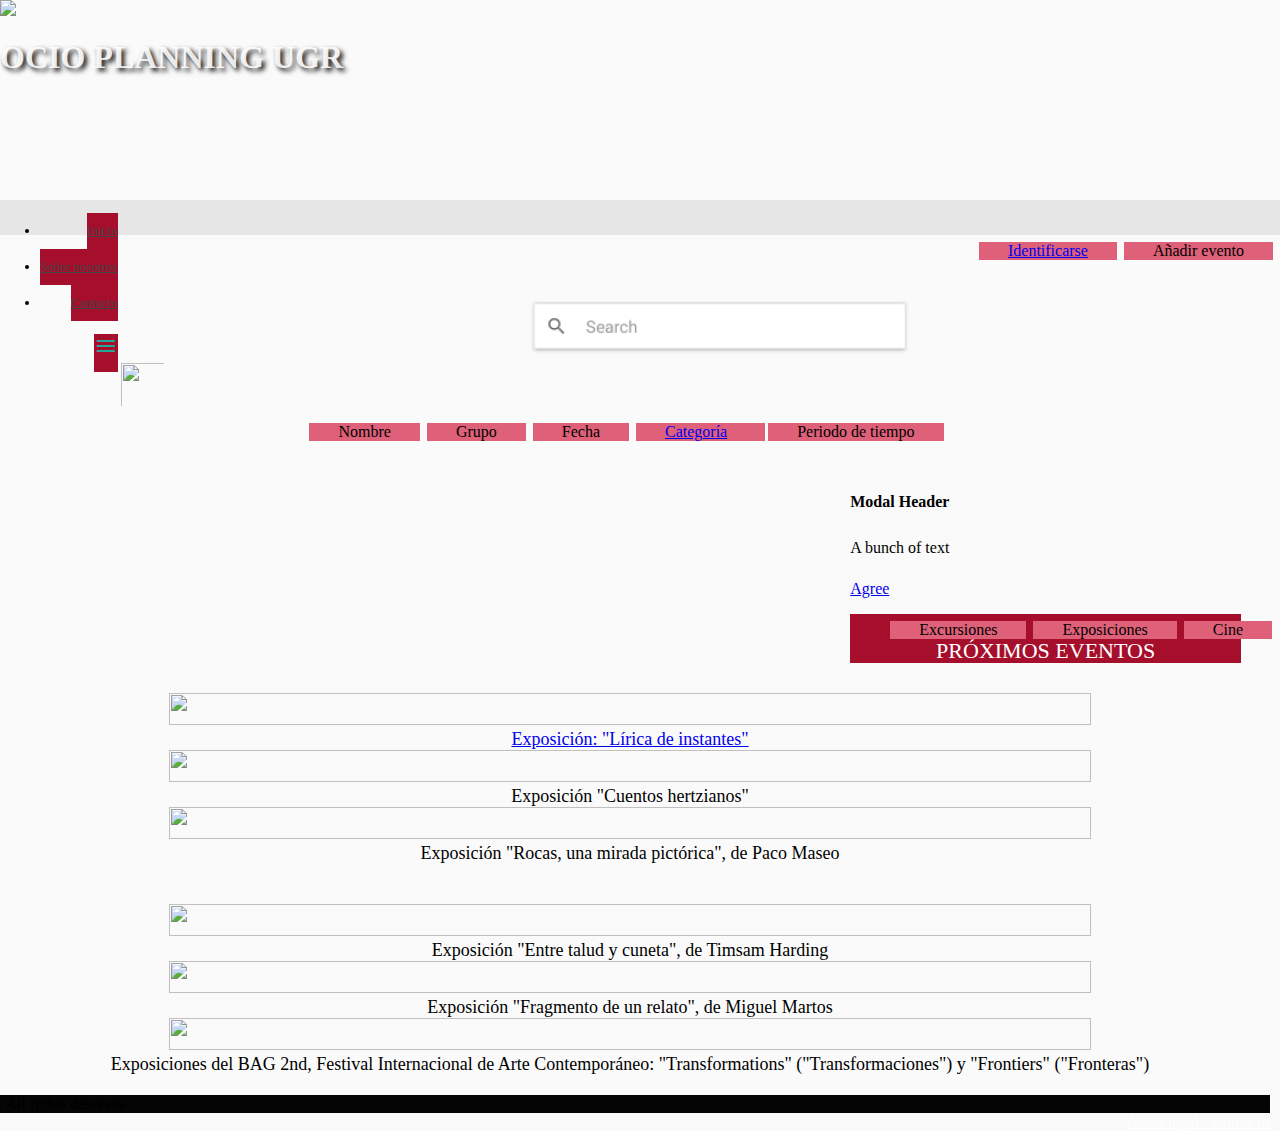
==== commit 14a21f09: "Mejora de código y enlaces arreglados" ====
--- a/index.html
+++ b/index.html
@@ -1,22 +1,22 @@
 <!doctype html>
-                        <html>
-                        <head>
-                        <title>Ocio Planning UGR</title>
-                        <link rel="shortcut icon" href="assets/img/favicon.ico" type="image/x-icon">
-                        <link rel="icon" href="assets/img/favicon.ico" type="image/x-icon">
-                        <!-- Required meta tags -->
-                        <meta charset="utf-8">
-                        <meta name="viewport" content="width=device-width, initial-scale=1, shrink-to-fit=no">
-                        <meta name="description" content="Página web destinada a contribuir en el ocio de la Universidad de Granada">
-                        <meta name="keywords" content="HTML5,CSS5,Generator,Web,Maker,Builder,Materialize,GrapeJS,Electron">
-                        <meta name="author" content="Monica Cordovilla Gámez, Ana Bosch Fernández">
-                        <link href="https://fonts.googleapis.com/css?family=Roboto" rel="stylesheet">
-                        <link rel="stylesheet" href="https://fonts.googleapis.com/icon?family=Material+Icons">
-                        <link rel="stylesheet" href="https://cdnjs.cloudflare.com/ajax/libs/materialize/0.100.2/css/materialize.min.css">
-                        <link rel="stylesheet" href="css/style.css">
-                        <script src="https://cdnjs.cloudflare.com/ajax/libs/jquery/3.2.1/jquery.min.js"></script>
-                        <script src="https://cdnjs.cloudflare.com/ajax/libs/materialize/0.100.2/js/materialize.min.js"></script>
-                        </head>
+<html>
+<head>
+    <title>Ocio Planning UGR</title>
+    <link rel="shortcut icon" href="assets/img/favicon.ico" type="image/x-icon">
+    <link rel="icon" href="assets/img/favicon.ico" type="image/x-icon">
+    <!-- Required meta tags -->
+    <meta charset="utf-8">
+    <meta name="viewport" content="width=device-width, initial-scale=1, shrink-to-fit=no">
+    <meta name="description" content="Página web destinada a contribuir en el ocio de la Universidad de Granada">
+    <meta name="keywords" content="HTML5,CSS5,Generator,Web,Maker,Builder,Materialize,GrapeJS,Electron">
+    <meta name="author" content="Monica Cordovilla Gámez, Ana Bosch Fernández">
+    <link href="https://fonts.googleapis.com/css?family=Roboto" rel="stylesheet">
+    <link rel="stylesheet" href="https://fonts.googleapis.com/icon?family=Material+Icons">
+    <link rel="stylesheet" href="https://cdnjs.cloudflare.com/ajax/libs/materialize/0.100.2/css/materialize.min.css">
+    <link rel="stylesheet" href="css/style.css">
+    <script src="https://cdnjs.cloudflare.com/ajax/libs/jquery/3.2.1/jquery.min.js"></script>
+    <script src="https://cdnjs.cloudflare.com/ajax/libs/materialize/0.100.2/js/materialize.min.js"></script>
+</head>
 <body>
     <div id="index-banner" class="parallax-container">
         <div class="section no-pad-bot">
@@ -29,19 +29,13 @@
         <div class="nav-wrapper container">
             <ul class="right hide-on-med-and-down">
                 <li>
-                    <a href=../../PaginaPrincipal/PaginaPrincipal/index.html class="white-text">Inicio</a>
-                </li>
-                <li></li>
-                <li></li>
-            </ul>
-            <ul id="nav-mobile" class="side-nav black">
-                <li>
-                    <a href="#" class="white-text">Home</a>
+                    <a href="./index.html" class="white-text">Inicio</a>
                 </li>
                 <li>
-                    <a href="#" class="white-text">About</a>
+                    <a href="#" class="white-text">Sobre nosotros</a>
                 </li>
-                <li><a href="#" class="white-text">Contact</a>
+                <li>
+                    <a href="#" class="white-text">Contacto</a>
                 </li>
             </ul>
             <a href="#" data-activates="nav-mobile" class="button-collapse white-text">
@@ -52,7 +46,7 @@
     <a class="btn waves-effect waves-light">Añadir evento</a>
         <img src="https://cdn4.iconfinder.com/data/icons/small-n-flat/24/calendar-512.png" id="i9ac7j" class="c23345"/>
         <img src="[data-uri]" id="i8fyt"/>
-    <a href="../../login/index.html" class="btn waves-effect waves-light">Identificarse</a>
+    <a href="./login/index.html" class="btn waves-effect waves-light">Identificarse</a>
     <div id="i1kn6f" class="c5383">
         <div class="GrupoBotones">
             <a class="btn waves-effect waves-light">Nombre</a>
@@ -71,9 +65,10 @@
                     <div class="modal-footer">
                         <a href="#!" class="modal-action modal-close waves-effect waves-green btn-flat">Agree</a>
                     </div>
-                </div>
-                <script type="text/javascript">$(".modal").modal();</script>
                 <ul id="dropdown1" class="dropdown-content">
+                    <a class="btn waves-effect waves-light">Cine</a>
+                    <a class="btn waves-effect waves-light">Exposiciones</a>
+                    <a class="btn waves-effect waves-light">Excursiones</a>
                 </ul>
                 <script>$(".dropdown-button").dropdown();</script>
                 <div id="iuwolo">PRÓXIMOS EVENTOS</div>
@@ -81,7 +76,7 @@
         </div>
         <div class="row">
             <div class="col s6 m4">
-                <a href="../../DetalleEvento/DetalleEvento/index.html">
+                <a href="./DetalleEvento/DetalleEvento/index.html">
                     <img src="https://canal.ugr.es/wp-content/uploads/2019/04/lirica-instante.jpg" class="responsive-img"/>
                     <div id="iwi0sb">
                         <span id="i6mwr9">Exposición: "Lírica de instantes"</span>
--- a/css/style.css
+++ b/css/style.css
@@ -1,306 +1,406 @@
-* { box-sizing: border-box;
+* {
+    box-sizing: border-box;
  }
- body {margin: 0;
 
-}
-#i8fyt{margin:0 0 0 350px;
-width:246.17120361328125px;
-}
-#i6mwr9{font-size:16px;
-}
-#i97r02{font-size:16px;
-}
-#ivxf8x{font-size:16px;
-}
-#i7endj{font-size:16px;
-}
-#i4ix2j{font-size:16px;
-}
-*{box-sizing:border-box;
-}
-body{margin-top:0px;
-margin-right:0px;
-margin-bottom:0px;
-margin-left:0px;
-background-color:rgb(250, 250, 250);
-}
-.row{display:table;
-padding-top:30px;
-padding-right:10px;
-padding-bottom:10px;
-padding-left:10px;
-width:100%;
-padding:30px 10px 10px 10px;
-}
-.col:empty, #myForm .col:empty{display:table-cell;
-height:75px;
-}
-#myForm .col:empty{position:relative;
-display:table-cell;
-height:75px;
-}
-#myForm .col:empty::after{content:"Add form elements here";
-color:rgb(136, 136, 136);
-position:absolute;
-left:10px;
-top:10px;
-display:block;
-width:400px;
-}
-nav .brand-logo, nav ul a{color:rgb(68, 68, 68);
-}
-p{line-height:2rem;
-}
-.button-collapse{color:rgb(38, 166, 154);
-}
-.parallax-container{min-height:200px;
-line-height:0;
-height:auto;
-color:rgba(255, 255, 255, 0.901961);
-background-image:url("https://www.ugr.es/sites/default/files/2019-02/composicion-varios-edificios.jpg");
-}
-.parallax-container .section{width:100%;
-}
-footer.gram-footer ul.collection > li.collection-header, footer.gram-footer ul.collection > li.collection-item{background-image:initial;
-background-position-x:0px;
-background-position-y:0px;
-background-size:initial;
-background-repeat-x:initial;
-background-repeat-y:initial;
-background-attachment:initial;
-background-origin:initial;
-background-clip:initial;
-background-color:initial;
-border-top-width:0px;
-border-right-width:0px;
-border-bottom-width:0px;
-border-left-width:0px;
-border-top-style:initial;
-border-right-style:initial;
-border-bottom-style:initial;
-border-left-style:initial;
-border-top-color:initial;
-border-right-color:initial;
-border-bottom-color:initial;
-border-left-color:initial;
-border-image-source:initial;
-border-image-slice:initial;
-border-image-width:initial;
-border-image-outset:initial;
-border-image-repeat:initial;
-}
-footer.gram-footer ul.collection{border-top-width:0px;
-border-right-width:0px;
-border-bottom-width:0px;
-border-left-width:0px;
-border-top-style:initial;
-border-right-style:initial;
-border-bottom-style:initial;
-border-left-style:initial;
-border-top-color:initial;
-border-right-color:initial;
-border-bottom-color:initial;
-border-left-color:initial;
-border-image-source:initial;
-border-image-slice:initial;
-border-image-width:initial;
-border-image-outset:initial;
-border-image-repeat:initial;
-}
-.input-field [type="checkbox"] + label, .input-field [type="radio"]:checked + label, .input-field [type="radio"]:not(:checked) + label{pointer-events:auto;
-}
-input:not([type]):focus:not([readonly]), input[type="date"]:not(.browser-default):focus:not([readonly]), input[type="datetime-local"]:not(.browser-default):focus:not([readonly]), input[type="datetime"]:not(.browser-default):focus:not([readonly]), input[type="email"]:not(.browser-default):focus:not([readonly]), input[type="number"]:not(.browser-default):focus:not([readonly]), input[type="password"]:not(.browser-default):focus:not([readonly]), input[type="search"]:not(.browser-default):focus:not([readonly]), input[type="tel"]:not(.browser-default):focus:not([readonly]), input[type="text"]:not(.browser-default):focus:not([readonly]), input[type="time"]:not(.browser-default):focus:not([readonly]), input[type="url"]:not(.browser-default):focus:not([readonly]), textarea.materialize-textarea:focus:not([readonly]){border-bottom-width:1px;
-border-bottom-style:solid;
-border-bottom-color:orange;
-box-shadow:orange 0px 1px 0px 0px;
-}
-#contact input#your-email, #contact textarea#your-message{color:rgb(255, 255, 255);
-}
-.icon-block .material-icons{font-size:inherit;
-}
-footer.page-footer{margin-top:0px;
-margin-right:0px;
-margin-bottom:0px;
-margin-left:0px;
-}
-.parallax{position:static;
-}
-*{box-sizing:border-box;
-}
-body{margin-top:0px;
-margin-right:0px;
-margin-bottom:0px;
-margin-left:0px;
-}
-.col:empty{display:table-cell;
-height:75px;
-}
-nav ul a, nav .brand-logo{color:rgb(68, 68, 68);
-}
-footer.gram-footer ul.collection > li.collection-item, footer.gram-footer ul.collection > li.collection-header{background-image:initial;
-background-position-x:initial;
-background-position-y:initial;
-background-size:initial;
-background-repeat-x:initial;
-background-repeat-y:initial;
-background-attachment:initial;
-background-origin:initial;
-background-clip:initial;
-background-color:transparent;
-border-top-width:0px;
-border-right-width:0px;
-border-bottom-width:0px;
-border-left-width:0px;
-border-top-style:initial;
-border-right-style:initial;
-border-bottom-style:initial;
-border-left-style:initial;
-border-top-color:initial;
-border-right-color:initial;
-border-bottom-color:initial;
-border-left-color:initial;
-border-image-source:initial;
-border-image-slice:initial;
-border-image-width:initial;
-border-image-outset:initial;
-border-image-repeat:initial;
-}
-.input-field [type="checkbox"] + label, .input-field [type="radio"]:not(:checked) + label, .input-field [type="radio"]:checked + label{pointer-events:auto;
-}
-input:not([type]):focus:not([readonly]), input[type="text"]:not(.browser-default):focus:not([readonly]), input[type="password"]:not(.browser-default):focus:not([readonly]), input[type="email"]:not(.browser-default):focus:not([readonly]), input[type="url"]:not(.browser-default):focus:not([readonly]), input[type="time"]:not(.browser-default):focus:not([readonly]), input[type="date"]:not(.browser-default):focus:not([readonly]), input[type="datetime"]:not(.browser-default):focus:not([readonly]), input[type="datetime-local"]:not(.browser-default):focus:not([readonly]), input[type="tel"]:not(.browser-default):focus:not([readonly]), input[type="number"]:not(.browser-default):focus:not([readonly]), input[type="search"]:not(.browser-default):focus:not([readonly]), textarea.materialize-textarea:focus:not([readonly]){border-bottom-width:1px;
-border-bottom-style:solid;
-border-bottom-color:orange;
-box-shadow:orange 0px 1px 0px 0px;
-}
-#contact input#your-email{color:rgb(255, 255, 255);
-}
-#contact textarea#your-message{color:rgb(255, 255, 255);
-}
-.header.center{top:50px;
-display:block;
-padding:20px 0 0 0;
-text-shadow:black 3px 3px 5px;
-padding-top:20px;
-padding-right:0px;
-padding-bottom:0px;
-padding-left:0px;
-}
-.black{height:35px;
-background-color:rgba(51, 51, 51, 0.0980392);
-}
-.white-text{float:right;
-background-color:rgb(166, 15, 44);
-}
-.nav-wrapper.container{max-width:150px;
-line-height:36px;
-float:left;
-display:block !important;
-position:relative;
-width:auto;
-font-size:13px;
-}
-.section.no-pad-bot{background-image:url("https://gramateria.github.io/none");
-background-repeat:repeat;
-background-position:left top;
-background-attachment:scroll;
-background-size:auto;
-background-repeat-x:repeat;
-background-repeat-y:repeat;
-background-position-x:0%;
-background-position-y:0%;
-}
-.col.s6.m4{text-align:center;
-}
-.col.m12{margin:0 -20px 0 0;
-margin-top:0px;
-margin-right:-19px;
-margin-bottom:0px;
-margin-left:0px;
-padding:0 0 0 4px;
-width:auto;
-padding-top:0px;
-padding-right:0px;
-padding-bottom:0px;
-padding-left:0px;
-position:static;
-top:0px;
-min-height:0px;
-float:right;
-}
-.btn.waves-effect.waves-light{padding:0 29px 0 29px;
-float:right;
-margin:7px 7px 0 0;
-padding-top:0px;
-padding-right:29px;
-padding-bottom:0px;
-padding-left:29px;
-margin-top:7px;
-margin-right:7px;
-margin-bottom:0px;
-margin-left:0px;
-background-color:rgb(222, 97, 121);
-}
-.dropdown-button.btn{margin:7px 3px 0 0;
-padding:0 38px 0 29px;
-float:right;
-margin-top:7px;
-margin-right:3px;
-margin-bottom:0px;
-margin-left:0px;
-padding-top:0px;
-padding-right:38px;
-padding-bottom:0px;
-padding-left:29px;
-background-color:rgb(222, 97, 121);
-}
-.waves-effect.waves-light.btn.modal-trigger{background-color:rgb(77, 184, 255);
-}
-#iuwolo{text-align:center;
-line-height:24px;
-font-size:22px;
-padding-top:21px;
-padding-right:0px;
-padding-bottom:0px;
-padding-left:0px;
-right:0px;
-left:0px;
-margin-top:0px;
-margin-right:38px;
-margin-bottom:0px;
-margin-left:0px;
-background-color:rgb(166, 15, 44);
-color:rgb(255, 255, 255);
-top:-1px;
-float:none;
-display:block;
-}
-.page-footer.gram-footer{background-color:rgb(0, 0, 0);
-}
-.footer-copyright{background-color:rgba(51, 51, 51, 0.0980392);
-opacity:1;
-}
-.responsive-img{width:922px;
-opacity:1;
-padding:0 0 0 0;
-left:0px;
-right:0px;
-position:static;
-padding-top:0px;
-padding-right:0px;
-padding-bottom:0px;
-padding-left:0px;
-float:none;
-text-align:center;
-flex-direction:row;
-flex-wrap:nowrap;
-justify-content:flex-start;
-align-items:stretch;
-align-self:auto;
-height:32px;
-}
-.white-text.text-lighten-3.gjs-comp-selected{background-color:rgba(166, 15, 44, 0.027451);
-}
-.c12451{color:rgb(34, 34, 34);
+ body {
+margin: 0;
+}
+
+#i8fyt{
+    margin:0 0 0 350px;
+    width:246.17120361328125px;
+}
+
+#i6mwr9{
+    font-size:16px;
+}
+
+#i97r02{
+    font-size:16px;
+}
+
+#ivxf8x{
+    font-size:16px;
+}
+
+#i7endj{
+    font-size:16px;
+}
+
+#i4ix2j{
+    font-size:16px;
+}
+
+*{
+    box-sizing:border-box;
+}
+
+body{
+    margin-top:0px;
+    margin-right:0px;
+    margin-bottom:0px;
+    margin-left:0px;
+    background-color:rgb(250, 250, 250);
+}
+
+.row{
+    display:table;
+    padding-top:30px;
+    padding-right:10px;
+    padding-bottom:10px;
+    padding-left:10px;
+    width:100%;
+    padding:30px 10px 10px 10px;
+}
+
+.col:empty, #myForm .col:empty{
+    display:table-cell;
+    height:75px;
+}
+
+#myForm .col:empty{
+    position:relative;
+    display:table-cell;
+    height:75px;
+}
+
+#myForm .col:empty::after{
+    content:"Add form elements here";
+    color:rgb(136, 136, 136);
+    position:absolute;
+    left:10px;
+    top:10px;
+    display:block;
+    width:400px;
+}
+
+nav .brand-logo, nav ul a{
+    color:rgb(68, 68, 68);
+}
+
+p{
+    line-height:2rem;
+}
+
+.button-collapse{
+    color:rgb(38, 166, 154);
+}
+
+.parallax-container{
+    min-height:200px;
+    line-height:0;
+    height:auto;
+    color:rgba(255, 255, 255, 0.901961);
+    background-image:url("https://www.ugr.es/sites/default/files/2019-02/composicion-varios-edificios.jpg");
+}
+
+.parallax-container .section{
+    width:100%;
+}
+
+footer.gram-footer ul.collection > li.collection-header, footer.gram-footer ul.collection > li.collection-item{
+    background-image:initial;
+    background-position-x:0px;
+    background-position-y:0px;
+    background-size:initial;
+    background-repeat-x:initial;
+    background-repeat-y:initial;
+    background-attachment:initial;
+    background-origin:initial;
+    background-clip:initial;
+    background-color:initial;
+    border-top-width:0px;
+    border-right-width:0px;
+    border-bottom-width:0px;
+    border-left-width:0px;
+    border-top-style:initial;
+    border-right-style:initial;
+    border-bottom-style:initial;
+    border-left-style:initial;
+    border-top-color:initial;
+    border-right-color:initial;
+    border-bottom-color:initial;
+    border-left-color:initial;
+    border-image-source:initial;
+    border-image-slice:initial;
+    border-image-width:initial;
+    border-image-outset:initial;
+    border-image-repeat:initial;
+}
+
+footer.gram-footer ul.collection{
+    border-top-width:0px;
+    border-right-width:0px;
+    border-bottom-width:0px;
+    border-left-width:0px;
+    border-top-style:initial;
+    border-right-style:initial;
+    border-bottom-style:initial;
+    border-left-style:initial;
+    border-top-color:initial;
+    border-right-color:initial;
+    border-bottom-color:initial;
+    border-left-color:initial;
+    border-image-source:initial;
+    border-image-slice:initial;
+    border-image-width:initial;
+    border-image-outset:initial;
+    border-image-repeat:initial;
+}
+
+.input-field [type="checkbox"] + label, .input-field [type="radio"]:checked + label, .input-field [type="radio"]:not(:checked) + label{
+    pointer-events:auto;
+}
+
+input:not([type]):focus:not([readonly]), input[type="date"]:not(.browser-default):focus:not([readonly]), input[type="datetime-local"]:not(.browser-default):focus:not([readonly]), input[type="datetime"]:not(.browser-default):focus:not([readonly]), input[type="email"]:not(.browser-default):focus:not([readonly]), input[type="number"]:not(.browser-default):focus:not([readonly]), input[type="password"]:not(.browser-default):focus:not([readonly]), input[type="search"]:not(.browser-default):focus:not([readonly]), input[type="tel"]:not(.browser-default):focus:not([readonly]), input[type="text"]:not(.browser-default):focus:not([readonly]), input[type="time"]:not(.browser-default):focus:not([readonly]), input[type="url"]:not(.browser-default):focus:not([readonly]), textarea.materialize-textarea:focus:not([readonly]){
+    border-bottom-width:1px;
+    border-bottom-style:solid;
+    border-bottom-color:orange;
+    box-shadow:orange 0px 1px 0px 0px;
+}
+
+#contact input#your-email, #contact textarea#your-message{
+    color:rgb(255, 255, 255);
+}
+
+.icon-block .material-icons{
+    font-size:inherit;
+}
+
+footer.page-footer{
+    margin-top:0px;
+    margin-right:0px;
+    margin-bottom:0px;
+    margin-left:0px;
+}
+
+.parallax{
+    position:static;
+}
+
+*{
+    box-sizing:border-box;
+}
+
+body{
+    margin-top:0px;
+    margin-right:0px;
+    margin-bottom:0px;
+    margin-left:0px;
+}
+
+.col:empty{
+    display:table-cell;
+    height:75px;
+}
+
+nav ul a, nav .brand-logo{
+    color:rgb(68, 68, 68);
+}
+
+footer.gram-footer ul.collection > li.collection-item, footer.gram-footer ul.collection > li.collection-header{
+    background-image:initial;
+    background-position-x:initial;
+    background-position-y:initial;
+    background-size:initial;
+    background-repeat-x:initial;
+    background-repeat-y:initial;
+    background-attachment:initial;
+    background-origin:initial;
+    background-clip:initial;
+    background-color:transparent;
+    border-top-width:0px;
+    border-right-width:0px;
+    border-bottom-width:0px;
+    border-left-width:0px;
+    border-top-style:initial;
+    border-right-style:initial;
+    border-bottom-style:initial;
+    border-left-style:initial;
+    border-top-color:initial;
+    border-right-color:initial;
+    border-bottom-color:initial;
+    border-left-color:initial;
+    border-image-source:initial;
+    border-image-slice:initial;
+    border-image-width:initial;
+    border-image-outset:initial;
+    border-image-repeat:initial;
+}
+
+.input-field [type="checkbox"] + label, .input-field [type="radio"]:not(:checked) + label, .input-field [type="radio"]:checked + label{
+pointer-events:auto;
+}
+
+input:not([type]):focus:not([readonly]), input[type="text"]:not(.browser-default):focus:not([readonly]), input[type="password"]:not(.browser-default):focus:not([readonly]), input[type="email"]:not(.browser-default):focus:not([readonly]), input[type="url"]:not(.browser-default):focus:not([readonly]), input[type="time"]:not(.browser-default):focus:not([readonly]), input[type="date"]:not(.browser-default):focus:not([readonly]), input[type="datetime"]:not(.browser-default):focus:not([readonly]), input[type="datetime-local"]:not(.browser-default):focus:not([readonly]), input[type="tel"]:not(.browser-default):focus:not([readonly]), input[type="number"]:not(.browser-default):focus:not([readonly]), input[type="search"]:not(.browser-default):focus:not([readonly]), textarea.materialize-textarea:focus:not([readonly]){
+    border-bottom-width:1px;
+    border-bottom-style:solid;
+    border-bottom-color:orange;
+    box-shadow:orange 0px 1px 0px 0px;
+}
+
+#contact input#your-email{
+    color:rgb(255, 255, 255);
+}
+
+#contact textarea#your-message{
+    color:rgb(255, 255, 255);
+}
+
+.header.center{
+    top:50px;
+    display:block;
+    padding:20px 0 0 0;
+    text-shadow:black 3px 3px 5px;
+    padding-top:20px;
+    padding-right:0px;
+    padding-bottom:0px;
+    padding-left:0px;
+}
+
+.black{
+    height:35px;
+    background-color:rgba(51, 51, 51, 0.0980392);
+}
+
+.white-text{
+    float:right;
+    background-color:rgb(166, 15, 44);
+}
+
+.nav-wrapper.container{
+    max-width:150px;
+    line-height:36px;
+    float:left;
+    display:block !important;
+    position:relative;
+    width:auto;
+    font-size:13px;
+}
+
+.section.no-pad-bot{
+    background-image:url("https://gramateria.github.io/none");
+    background-repeat:repeat;
+    background-position:left top;
+    background-attachment:scroll;
+    background-size:auto;
+    background-repeat-x:repeat;
+    background-repeat-y:repeat;
+    background-position-x:0%;
+    background-position-y:0%;
+}
+
+.col.s6.m4{
+    text-align:center;
+}
+.col.m12{
+
+    margin:0 -20px 0 0;
+    margin-top:0px;
+    margin-right:-19px;
+    margin-bottom:0px;
+    margin-left:0px;
+    padding:0 0 0 4px;
+    width:auto;
+    padding-top:0px;
+    padding-right:0px;
+    padding-bottom:0px;
+    padding-left:0px;
+    position:static;
+    top:0px;
+    min-height:0px;
+    float:right;
+}
+
+.btn.waves-effect.waves-light{
+    padding:0 29px 0 29px;
+    float:right;
+    margin:7px 7px 0 0;
+    padding-top:0px;
+    padding-right:29px;
+    padding-bottom:0px;
+    padding-left:29px;
+    margin-top:7px;
+    margin-right:7px;
+    margin-bottom:0px;
+    margin-left:0px;
+    background-color:rgb(222, 97, 121);
+}
+
+.dropdown-button.btn{
+    margin:7px 3px 0 0;
+    padding:0 38px 0 29px;
+    float:right;
+    margin-top:7px;
+    margin-right:3px;
+    margin-bottom:0px;
+    margin-left:0px;
+    padding-top:0px;
+    padding-right:38px;
+    padding-bottom:0px;
+    padding-left:29px;
+    background-color:rgb(222, 97, 121);
+}
+.waves-effect.waves-light.btn.modal-trigger{
+    background-color:rgb(77, 184, 255);
+}
+#iuwolo{
+    text-align:center;
+    line-height:24px;
+    font-size:22px;
+    padding-top:21px;
+    padding-right:0px;
+    padding-bottom:0px;
+    padding-left:0px;
+    right:0px;
+    left:0px;
+    margin-top:0px;
+    margin-right:38px;
+    margin-bottom:0px;
+    margin-left:0px;
+    background-color:rgb(166, 15, 44);
+    color:rgb(255, 255, 255);
+    top:-1px;
+    float:none;
+    display:block;
+}
+
+.page-footer.gram-footer{
+    background-color:rgb(0, 0, 0);
+}
+
+.footer-copyright{
+    background-color:rgba(51, 51, 51, 0.0980392);
+    opacity:1;
+}
+
+.responsive-img{
+    width:922px;
+    opacity:1;
+    padding:0 0 0 0;
+    left:0px;
+    right:0px;
+    position:static;
+    padding-top:0px;
+    padding-right:0px;
+    padding-bottom:0px;
+    padding-left:0px;
+    float:none;
+    text-align:center;
+    flex-direction:row;
+    flex-wrap:nowrap;
+    justify-content:flex-start;
+    align-items:stretch;
+    align-self:auto;
+    height:32px;
+}
+
+.white-text.text-lighten-3.gjs-comp-selected{
+    background-color:rgba(166, 15, 44, 0.027451);
+}
+
+.c12451{
+color:rgb(34, 34, 34);
 font-family:Menlo, monospace;
 font-size:16px;
 font-variant-ligatures:normal;
@@ -309,29 +409,37 @@
 widows:2;
 text-align:center;
 }
-#io8zmm{width:174px;
+#io8zmm{
+width:174px;
 position:static;
 float:none;
 background-color:rgba(255, 253, 253, 0.188235);
 }
-#iwi0sb{font-size:15px;
-}
-#i6mwr9{font-size:18px;
+#iwi0sb{
+font-size:15px;
+}
+#i6mwr9{
+font-size:18px;
 text-align:center;
 }
-#ivxf8x{font-size:18px;
+#ivxf8x{
+font-size:18px;
 text-align:center;
 }
-#i7endj{font-size:18px;
+#i7endj{
+font-size:18px;
 text-align:center;
 }
-#i4ix2j{font-size:18px;
+#i4ix2j{
+font-size:18px;
 text-align:center;
 }
-#i82hcq{float:right;
+#i82hcq{
+float:right;
 color:rgb(255, 255, 255);
 }
-.blogpost .date{z-index:2;
+.blogpost .date{
+z-index:2;
 position:absolute;
 background-image:initial;
 background-position-x:initial;
@@ -352,12 +460,14 @@
 top:40px;
 right:-4px;
 }
-.blogpost .img-wrap{width:100%;
+.blogpost .img-wrap{
+width:100%;
 overflow-x:hidden;
 overflow-y:hidden;
 height:240px;
 }
-.blogpost .img-wrap img{width:100%;
+.blogpost .img-wrap img{
+width:100%;
 object-fit:cover;
 height:100%;
 transition-duration:0.4s;
@@ -365,20 +475,25 @@
 transition-delay:initial;
 transition-property:all;
 }
-.blogpost .img-wrap:hover img{transform:scale(1.1);
-}
-.blogpost .title{color:rgb(34, 34, 34);
+.blogpost .img-wrap:hover img{
+transform:scale(1.1);
+}
+.blogpost .title{
+color:rgb(34, 34, 34);
 font-size:28px;
 }
-.blogmeta ul li{position:relative;
+.blogmeta ul li{
+position:relative;
 width:50%;
 }
-.blogmeta ul li span{position:absolute;
+.blogmeta ul li span{
+position:absolute;
 top:4px;
 left:28px;
 margin-bottom:10px;
 }
-section#members{width:100%;
+section#members{
+width:100%;
 background-image:initial;
 background-position-x:initial;
 background-position-y:initial;
@@ -394,31 +509,39 @@
 padding-bottom:40px;
 padding-left:0px;
 }
-.single-member .profile-img{width:80px;
+.single-member .profile-img{
+width:80px;
 height:80px;
 border-top-left-radius:100%;
 border-top-right-radius:100%;
 border-bottom-right-radius:100%;
 border-bottom-left-radius:100%;
 }
-.single-member h5{font-size:16px;
-}
-.single-member p{font-size:12px;
+.single-member h5{
+font-size:16px;
+}
+.single-member p{
+font-size:12px;
 color:rgb(119, 119, 119);
 }
-ul.social-icons{width:100%;
-}
-ul.social-icons li{display:inline-block;
-}
-ul.social-icons li a{margin-top:10px;
+ul.social-icons{
+width:100%;
+}
+ul.social-icons li{
+display:inline-block;
+}
+ul.social-icons li a{
+margin-top:10px;
 margin-right:10px;
 margin-bottom:10px;
 margin-left:10px;
 }
-ul.social-icons li a img{width:20px;
+ul.social-icons li a img{
+width:20px;
 height:20px;
 }
-.c5383{width:100%;
+.c5383{
+width:100%;
 left:0px;
 margin:0 0 0 -10px;
 padding:0 0 0 0;
@@ -432,7 +555,8 @@
 padding-bottom:0px;
 padding-left:0px;
 }
-#i8fyt{width:35%;
+#i8fyt{
+width:35%;
 height:11%;
 position:static;
 padding-top:10px;
@@ -445,3613 +569,5159 @@
 margin-bottom:0px;
 margin-left:320px;
 }
-#i97r02{font-size:18px;
-}
-.c23345{width:49px;
+#i97r02{
+font-size:18px;
+}
+.c23345{
+width:49px;
 height:49px;
 background-color:rgba(1,1,1,0);
 border:solid rgba(1,1,1,0);
 opacity:1;
 }
-@media only screen and (max-width: 992px){.parallax-container .section{position:absolute;
-top:40%;
-}
-#index-banner .section{top:10%;
-}
-.parallax-container .section{position:absolute;
-top:40%;
-}
-#index-banner .section{top:10%;
-}
-.parallax-container .section{position:absolute;
-top:40%;
-}
-#index-banner .section{top:10%;
-}
-.parallax-container .section{position:absolute;
-top:40%;
-}
-#index-banner .section{top:10%;
-}
-.parallax-container .section{position:absolute;
-top:40%;
-}
-#index-banner .section{top:10%;
-}
-.parallax-container .section{position:absolute;
-top:40%;
-}
-#index-banner .section{top:10%;
-}
-.parallax-container .section{position:absolute;
-top:40%;
-}
-#index-banner .section{top:10%;
-}
-.parallax-container .section{position:absolute;
-top:40%;
-}
-#index-banner .section{top:10%;
-}
-.parallax-container .section{position:absolute;
-top:40%;
-}
-#index-banner .section{top:10%;
-}
-.parallax-container .section{position:absolute;
-top:40%;
-}
-#index-banner .section{top:10%;
-}
-.parallax-container .section{position:absolute;
-top:40%;
-}
-#index-banner .section{top:10%;
-}
-.parallax-container .section{position:absolute;
-top:40%;
-}
-#index-banner .section{top:10%;
-}
-.parallax-container .section{position:absolute;
-top:40%;
-}
-#index-banner .section{top:10%;
-}
-.parallax-container .section{position:absolute;
-top:40%;
-}
-#index-banner .section{top:10%;
-}
-.parallax-container .section{position:absolute;
-top:40%;
-}
-#index-banner .section{top:10%;
-}
-.parallax-container .section{position:absolute;
-top:40%;
-}
-#index-banner .section{top:10%;
-}
-.parallax-container .section{position:absolute;
-top:40%;
-}
-#index-banner .section{top:10%;
-}
-.parallax-container .section{position:absolute;
-top:40%;
-}
-#index-banner .section{top:10%;
-}
-.parallax-container .section{position:absolute;
-top:40%;
-}
-#index-banner .section{top:10%;
-}
-.parallax-container .section{position:absolute;
-top:40%;
-}
-#index-banner .section{top:10%;
-}
-.parallax-container .section{position:absolute;
-top:40%;
-}
-#index-banner .section{top:10%;
-}
-.parallax-container .section{position:absolute;
-top:40%;
-}
-#index-banner .section{top:10%;
-}
-.parallax-container .section{position:absolute;
-top:40%;
-}
-#index-banner .section{top:10%;
-}
-.parallax-container .section{position:absolute;
-top:40%;
-}
-#index-banner .section{top:10%;
-}
-.parallax-container .section{position:absolute;
-top:40%;
-}
-#index-banner .section{top:10%;
-}
-.parallax-container .section{position:absolute;
-top:40%;
-}
-#index-banner .section{top:10%;
-}
-.parallax-container .section{position:absolute;
-top:40%;
-}
-#index-banner .section{top:10%;
-}
-.parallax-container .section{position:absolute;
-top:40%;
-}
-#index-banner .section{top:10%;
-}
-.parallax-container .section{position:absolute;
-top:40%;
-}
-#index-banner .section{top:10%;
-}
-.parallax-container .section{position:absolute;
-top:40%;
-}
-#index-banner .section{top:10%;
-}
-.parallax-container .section{position:absolute;
-top:40%;
-}
-#index-banner .section{top:10%;
-}
-.parallax-container .section{position:absolute;
-top:40%;
-}
-#index-banner .section{top:10%;
-}
-.parallax-container .section{position:absolute;
-top:40%;
-}
-#index-banner .section{top:10%;
-}
-.parallax-container .section{position:absolute;
-top:40%;
-}
-#index-banner .section{top:10%;
-}
-.parallax-container .section{position:absolute;
-top:40%;
-}
-#index-banner .section{top:10%;
-}
-.parallax-container .section{position:absolute;
-top:40%;
-}
-#index-banner .section{top:10%;
-}
-.parallax-container .section{position:absolute;
-top:40%;
-}
-#index-banner .section{top:10%;
-}
-.parallax-container .section{position:absolute;
-top:40%;
-}
-#index-banner .section{top:10%;
-}
-.parallax-container .section{position:absolute;
-top:40%;
-}
-#index-banner .section{top:10%;
-}
-.parallax-container .section{position:absolute;
-top:40%;
-}
-#index-banner .section{top:10%;
-}
-.parallax-container .section{position:absolute;
-top:40%;
-}
-#index-banner .section{top:10%;
-}
-.parallax-container .section{position:absolute;
-top:40%;
-}
-#index-banner .section{top:10%;
-}
-.parallax-container .section{position:absolute;
-top:40%;
-}
-#index-banner .section{top:10%;
-}
-.parallax-container .section{position:absolute;
-top:40%;
-}
-#index-banner .section{top:10%;
-}
-.parallax-container .section{position:absolute;
-top:40%;
-}
-#index-banner .section{top:10%;
-}
-.parallax-container .section{position:absolute;
-top:40%;
-}
-#index-banner .section{top:10%;
-}
-.parallax-container .section{position:absolute;
-top:40%;
-}
-#index-banner .section{top:10%;
-}
-.parallax-container .section{position:absolute;
-top:40%;
-}
-#index-banner .section{top:10%;
-}
-.parallax-container .section{position:absolute;
-top:40%;
-}
-#index-banner .section{top:10%;
-}
-.parallax-container .section{position:absolute;
-top:40%;
-}
-#index-banner .section{top:10%;
-}
-.parallax-container .section{position:absolute;
-top:40%;
-}
-#index-banner .section{top:10%;
-}
-.parallax-container .section{position:absolute;
-top:40%;
-}
-#index-banner .section{top:10%;
-}
-.parallax-container .section{position:absolute;
-top:40%;
-}
-#index-banner .section{top:10%;
-}
-.parallax-container .section{position:absolute;
-top:40%;
-}
-#index-banner .section{top:10%;
-}
-.parallax-container .section{position:absolute;
-top:40%;
-}
-#index-banner .section{top:10%;
-}
-.parallax-container .section{position:absolute;
-top:40%;
-}
-#index-banner .section{top:10%;
-}
-.parallax-container .section{position:absolute;
-top:40%;
-}
-#index-banner .section{top:10%;
-}
-.parallax-container .section{position:absolute;
-top:40%;
-}
-#index-banner .section{top:10%;
-}
-.parallax-container .section{position:absolute;
-top:40%;
-}
-#index-banner .section{top:10%;
-}
-.parallax-container .section{position:absolute;
-top:40%;
-}
-#index-banner .section{top:10%;
-}
-.parallax-container .section{position:absolute;
-top:40%;
-}
-#index-banner .section{top:10%;
-}
-.parallax-container .section{position:absolute;
-top:40%;
-}
-#index-banner .section{top:10%;
-}
-.parallax-container .section{position:absolute;
-top:40%;
-}
-#index-banner .section{top:10%;
-}
-.parallax-container .section{position:absolute;
-top:40%;
-}
-#index-banner .section{top:10%;
-}
-.parallax-container .section{position:absolute;
-top:40%;
-}
-#index-banner .section{top:10%;
-}
-.parallax-container .section{position:absolute;
-top:40%;
-}
-#index-banner .section{top:10%;
-}
-.parallax-container .section{position:absolute;
-top:40%;
-}
-#index-banner .section{top:10%;
-}
-.parallax-container .section{position:absolute;
-top:40%;
-}
-#index-banner .section{top:10%;
-}
-.parallax-container .section{position:absolute;
-top:40%;
-}
-#index-banner .section{top:10%;
-}
-.parallax-container .section{position:absolute;
-top:40%;
-}
-#index-banner .section{top:10%;
-}
-.parallax-container .section{position:absolute;
-top:40%;
-}
-#index-banner .section{top:10%;
-}
-.parallax-container .section{position:absolute;
-top:40%;
-}
-#index-banner .section{top:10%;
-}
-.parallax-container .section{position:absolute;
-top:40%;
-}
-#index-banner .section{top:10%;
-}
-.parallax-container .section{position:absolute;
-top:40%;
-}
-#index-banner .section{top:10%;
-}
-.parallax-container .section{position:absolute;
-top:40%;
-}
-#index-banner .section{top:10%;
-}
-.parallax-container .section{position:absolute;
-top:40%;
-}
-#index-banner .section{top:10%;
-}
-.parallax-container .section{position:absolute;
-top:40%;
-}
-#index-banner .section{top:10%;
-}
-.parallax-container .section{position:absolute;
-top:40%;
-}
-#index-banner .section{top:10%;
-}
-.parallax-container .section{position:absolute;
-top:40%;
-}
-#index-banner .section{top:10%;
-}
-.parallax-container .section{position:absolute;
-top:40%;
-}
-#index-banner .section{top:10%;
-}
-.parallax-container .section{position:absolute;
-top:40%;
-}
-#index-banner .section{top:10%;
-}
-.parallax-container .section{position:absolute;
-top:40%;
-}
-#index-banner .section{top:10%;
-}
-.parallax-container .section{position:absolute;
-top:40%;
-}
-#index-banner .section{top:10%;
-}
-.parallax-container .section{position:absolute;
-top:40%;
-}
-#index-banner .section{top:10%;
-}
-.parallax-container .section{position:absolute;
-top:40%;
-}
-#index-banner .section{top:10%;
-}
-.parallax-container .section{position:absolute;
-top:40%;
-}
-#index-banner .section{top:10%;
-}
-.parallax-container .section{position:absolute;
-top:40%;
-}
-#index-banner .section{top:10%;
-}
-.parallax-container .section{position:absolute;
-top:40%;
-}
-#index-banner .section{top:10%;
-}
-.parallax-container .section{position:absolute;
-top:40%;
-}
-#index-banner .section{top:10%;
-}
-.parallax-container .section{position:absolute;
-top:40%;
-}
-#index-banner .section{top:10%;
-}
-.parallax-container .section{position:absolute;
-top:40%;
-}
-#index-banner .section{top:10%;
-}
-.parallax-container .section{position:absolute;
-top:40%;
-}
-#index-banner .section{top:10%;
-}
-.parallax-container .section{position:absolute;
-top:40%;
-}
-#index-banner .section{top:10%;
-}
-.parallax-container .section{position:absolute;
-top:40%;
-}
-#index-banner .section{top:10%;
-}
-.parallax-container .section{position:absolute;
-top:40%;
-}
-#index-banner .section{top:10%;
-}
-.parallax-container .section{position:absolute;
-top:40%;
-}
-#index-banner .section{top:10%;
-}
-.parallax-container .section{position:absolute;
-top:40%;
-}
-#index-banner .section{top:10%;
-}
-.parallax-container .section{position:absolute;
-top:40%;
-}
-#index-banner .section{top:10%;
-}
-.parallax-container .section{position:absolute;
-top:40%;
-}
-#index-banner .section{top:10%;
-}
-.parallax-container .section{position:absolute;
-top:40%;
-}
-#index-banner .section{top:10%;
-}
-.parallax-container .section{position:absolute;
-top:40%;
-}
-#index-banner .section{top:10%;
-}
-.parallax-container .section{position:absolute;
-top:40%;
-}
-#index-banner .section{top:10%;
-}
-.parallax-container .section{position:absolute;
-top:40%;
-}
-#index-banner .section{top:10%;
-}
-.parallax-container .section{position:absolute;
-top:40%;
-}
-#index-banner .section{top:10%;
-}
-.parallax-container .section{position:absolute;
-top:40%;
-}
-#index-banner .section{top:10%;
-}
-.parallax-container .section{position:absolute;
-top:40%;
-}
-#index-banner .section{top:10%;
-}
-.parallax-container .section{position:absolute;
-top:40%;
-}
-#index-banner .section{top:10%;
-}
-.parallax-container .section{position:absolute;
-top:40%;
-}
-#index-banner .section{top:10%;
-}
-.parallax-container .section{position:absolute;
-top:40%;
-}
-#index-banner .section{top:10%;
-}
-.parallax-container .section{position:absolute;
-top:40%;
-}
-#index-banner .section{top:10%;
-}
-.parallax-container .section{position:absolute;
-top:40%;
-}
-#index-banner .section{top:10%;
-}
-.parallax-container .section{position:absolute;
-top:40%;
-}
-#index-banner .section{top:10%;
-}
-.parallax-container .section{position:absolute;
-top:40%;
-}
-#index-banner .section{top:10%;
-}
-.parallax-container .section{position:absolute;
-top:40%;
-}
-#index-banner .section{top:10%;
-}
-.parallax-container .section{position:absolute;
-top:40%;
-}
-#index-banner .section{top:10%;
-}
-.parallax-container .section{position:absolute;
-top:40%;
-}
-#index-banner .section{top:10%;
-}
-.parallax-container .section{position:absolute;
-top:40%;
-}
-#index-banner .section{top:10%;
-}
-.parallax-container .section{position:absolute;
-top:40%;
-}
-#index-banner .section{top:10%;
-}
-.parallax-container .section{position:absolute;
-top:40%;
-}
-#index-banner .section{top:10%;
-}
-.parallax-container .section{position:absolute;
-top:40%;
-}
-#index-banner .section{top:10%;
-}
-.parallax-container .section{position:absolute;
-top:40%;
-}
-#index-banner .section{top:10%;
-}
-.parallax-container .section{position:absolute;
-top:40%;
-}
-#index-banner .section{top:10%;
-}
-.parallax-container .section{position:absolute;
-top:40%;
-}
-#index-banner .section{top:10%;
-}
-.parallax-container .section{position:absolute;
-top:40%;
-}
-#index-banner .section{top:10%;
-}
-.parallax-container .section{position:absolute;
-top:40%;
-}
-#index-banner .section{top:10%;
-}
-.parallax-container .section{position:absolute;
-top:40%;
-}
-#index-banner .section{top:10%;
-}
-.parallax-container .section{position:absolute;
-top:40%;
-}
-#index-banner .section{top:10%;
-}
-.parallax-container .section{position:absolute;
-top:40%;
-}
-#index-banner .section{top:10%;
-}
-.parallax-container .section{position:absolute;
-top:40%;
-}
-#index-banner .section{top:10%;
-}
-.parallax-container .section{position:absolute;
-top:40%;
-}
-#index-banner .section{top:10%;
-}
-.parallax-container .section{position:absolute;
-top:40%;
-}
-#index-banner .section{top:10%;
-}
-.parallax-container .section{position:absolute;
-top:40%;
-}
-#index-banner .section{top:10%;
-}
-.parallax-container .section{position:absolute;
-top:40%;
-}
-#index-banner .section{top:10%;
-}
-.parallax-container .section{position:absolute;
-top:40%;
-}
-#index-banner .section{top:10%;
-}
-.parallax-container .section{position:absolute;
-top:40%;
-}
-#index-banner .section{top:10%;
-}
-.parallax-container .section{position:absolute;
-top:40%;
-}
-#index-banner .section{top:10%;
-}
-.parallax-container .section{position:absolute;
-top:40%;
-}
-#index-banner .section{top:10%;
-}
-.parallax-container .section{position:absolute;
-top:40%;
-}
-#index-banner .section{top:10%;
-}
-.parallax-container .section{position:absolute;
-top:40%;
-}
-#index-banner .section{top:10%;
-}
-.parallax-container .section{position:absolute;
-top:40%;
-}
-#index-banner .section{top:10%;
-}
-.parallax-container .section{position:absolute;
-top:40%;
-}
-#index-banner .section{top:10%;
-}
-.parallax-container .section{position:absolute;
-top:40%;
-}
-#index-banner .section{top:10%;
-}
-.parallax-container .section{position:absolute;
-top:40%;
-}
-#index-banner .section{top:10%;
-}
-.parallax-container .section{position:absolute;
-top:40%;
-}
-#index-banner .section{top:10%;
-}
-.parallax-container .section{position:absolute;
-top:40%;
-}
-#index-banner .section{top:10%;
-}
-.parallax-container .section{position:absolute;
-top:40%;
-}
-#index-banner .section{top:10%;
-}
-.parallax-container .section{position:absolute;
-top:40%;
-}
-#index-banner .section{top:10%;
-}
-.parallax-container .section{position:absolute;
-top:40%;
-}
-#index-banner .section{top:10%;
-}
-.parallax-container .section{position:absolute;
-top:40%;
-}
-#index-banner .section{top:10%;
-}
-.parallax-container .section{position:absolute;
-top:40%;
-}
-#index-banner .section{top:10%;
-}
-.parallax-container .section{position:absolute;
-top:40%;
-}
-#index-banner .section{top:10%;
-}
-.parallax-container .section{position:absolute;
-top:40%;
-}
-#index-banner .section{top:10%;
-}
-.parallax-container .section{position:absolute;
-top:40%;
-}
-#index-banner .section{top:10%;
-}
-.parallax-container .section{position:absolute;
-top:40%;
-}
-#index-banner .section{top:10%;
-}
-.parallax-container .section{position:absolute;
-top:40%;
-}
-#index-banner .section{top:10%;
-}
-.parallax-container .section{position:absolute;
-top:40%;
-}
-#index-banner .section{top:10%;
-}
-.parallax-container .section{position:absolute;
-top:40%;
-}
-#index-banner .section{top:10%;
-}
-.parallax-container .section{position:absolute;
-top:40%;
-}
-#index-banner .section{top:10%;
-}
-.parallax-container .section{position:absolute;
-top:40%;
-}
-#index-banner .section{top:10%;
-}
-.parallax-container .section{position:absolute;
-top:40%;
-}
-#index-banner .section{top:10%;
-}
-.parallax-container .section{position:absolute;
-top:40%;
-}
-#index-banner .section{top:10%;
-}
-.parallax-container .section{position:absolute;
-top:40%;
-}
-#index-banner .section{top:10%;
-}
-.parallax-container .section{position:absolute;
-top:40%;
-}
-#index-banner .section{top:10%;
-}
-.parallax-container .section{position:absolute;
-top:40%;
-}
-#index-banner .section{top:10%;
-}
-.parallax-container .section{position:absolute;
-top:40%;
-}
-#index-banner .section{top:10%;
-}
-.parallax-container .section{position:absolute;
-top:40%;
-}
-#index-banner .section{top:10%;
-}
-.parallax-container .section{position:absolute;
-top:40%;
-}
-#index-banner .section{top:10%;
-}
-.parallax-container .section{position:absolute;
-top:40%;
-}
-#index-banner .section{top:10%;
-}
-.parallax-container .section{position:absolute;
-top:40%;
-}
-#index-banner .section{top:10%;
-}
-.parallax-container .section{position:absolute;
-top:40%;
-}
-#index-banner .section{top:10%;
-}
-.parallax-container .section{position:absolute;
-top:40%;
-}
-#index-banner .section{top:10%;
-}
-.parallax-container .section{position:absolute;
-top:40%;
-}
-#index-banner .section{top:10%;
-}
-.parallax-container .section{position:absolute;
-top:40%;
-}
-#index-banner .section{top:10%;
-}
-.parallax-container .section{position:absolute;
-top:40%;
-}
-#index-banner .section{top:10%;
-}
-.parallax-container .section{position:absolute;
-top:40%;
-}
-#index-banner .section{top:10%;
-}
-.parallax-container .section{position:absolute;
-top:40%;
-}
-#index-banner .section{top:10%;
-}
-.parallax-container .section{position:absolute;
-top:40%;
-}
-#index-banner .section{top:10%;
-}
-.parallax-container .section{position:absolute;
-top:40%;
-}
-#index-banner .section{top:10%;
-}
-.parallax-container .section{position:absolute;
-top:40%;
-}
-#index-banner .section{top:10%;
-}
-.parallax-container .section{position:absolute;
-top:40%;
-}
-#index-banner .section{top:10%;
-}
-.parallax-container .section{position:absolute;
-top:40%;
-}
-#index-banner .section{top:10%;
-}
-.parallax-container .section{position:absolute;
-top:40%;
-}
-#index-banner .section{top:10%;
-}
-.parallax-container .section{position:absolute;
-top:40%;
-}
-#index-banner .section{top:10%;
-}
-.parallax-container .section{position:absolute;
-top:40%;
-}
-#index-banner .section{top:10%;
-}
-.parallax-container .section{position:absolute;
-top:40%;
-}
-#index-banner .section{top:10%;
-}
-.parallax-container .section{position:absolute;
-top:40%;
-}
-#index-banner .section{top:10%;
-}
-.parallax-container .section{position:absolute;
-top:40%;
-}
-#index-banner .section{top:10%;
-}
-.parallax-container .section{position:absolute;
-top:40%;
-}
-#index-banner .section{top:10%;
-}
-.parallax-container .section{position:absolute;
-top:40%;
-}
-#index-banner .section{top:10%;
-}
-.parallax-container .section{position:absolute;
-top:40%;
-}
-#index-banner .section{top:10%;
-}
-.parallax-container .section{position:absolute;
-top:40%;
-}
-#index-banner .section{top:10%;
-}
-.parallax-container .section{position:absolute;
-top:40%;
-}
-#index-banner .section{top:10%;
-}
-.parallax-container .section{position:absolute;
-top:40%;
-}
-#index-banner .section{top:10%;
-}
-.parallax-container .section{position:absolute;
-top:40%;
-}
-#index-banner .section{top:10%;
-}
-.parallax-container .section{position:absolute;
-top:40%;
-}
-#index-banner .section{top:10%;
-}
-.parallax-container .section{position:absolute;
-top:40%;
-}
-#index-banner .section{top:10%;
-}
-.parallax-container .section{position:absolute;
-top:40%;
-}
-#index-banner .section{top:10%;
-}
-.parallax-container .section{position:absolute;
-top:40%;
-}
-#index-banner .section{top:10%;
-}
-.parallax-container .section{position:absolute;
-top:40%;
-}
-#index-banner .section{top:10%;
-}
-.parallax-container .section{position:absolute;
-top:40%;
-}
-#index-banner .section{top:10%;
-}
-.parallax-container .section{position:absolute;
-top:40%;
-}
-#index-banner .section{top:10%;
-}
-.parallax-container .section{position:absolute;
-top:40%;
-}
-#index-banner .section{top:10%;
-}
-.parallax-container .section{position:absolute;
-top:40%;
-}
-#index-banner .section{top:10%;
-}
-.parallax-container .section{position:absolute;
-top:40%;
-}
-#index-banner .section{top:10%;
-}
-.parallax-container .section{position:absolute;
-top:40%;
-}
-#index-banner .section{top:10%;
-}
-.parallax-container .section{position:absolute;
-top:40%;
-}
-#index-banner .section{top:10%;
-}
-.parallax-container .section{position:absolute;
-top:40%;
-}
-#index-banner .section{top:10%;
-}
-.parallax-container .section{position:absolute;
-top:40%;
-}
-#index-banner .section{top:10%;
-}
-.parallax-container .section{position:absolute;
-top:40%;
-}
-#index-banner .section{top:10%;
-}
-.parallax-container .section{position:absolute;
-top:40%;
-}
-#index-banner .section{top:10%;
-}
-.parallax-container .section{position:absolute;
-top:40%;
-}
-#index-banner .section{top:10%;
-}
-.parallax-container .section{position:absolute;
-top:40%;
-}
-#index-banner .section{top:10%;
-}
-.parallax-container .section{position:absolute;
-top:40%;
-}
-#index-banner .section{top:10%;
-}
-.parallax-container .section{position:absolute;
-top:40%;
-}
-#index-banner .section{top:10%;
-}
-.parallax-container .section{position:absolute;
-top:40%;
-}
-#index-banner .section{top:10%;
-}
-.parallax-container .section{position:absolute;
-top:40%;
-}
-#index-banner .section{top:10%;
-}
-.parallax-container .section{position:absolute;
-top:40%;
-}
-#index-banner .section{top:10%;
-}
-.parallax-container .section{position:absolute;
-top:40%;
-}
-#index-banner .section{top:10%;
-}
-.parallax-container .section{position:absolute;
-top:40%;
-}
-#index-banner .section{top:10%;
-}
-.parallax-container .section{position:absolute;
-top:40%;
-}
-#index-banner .section{top:10%;
-}
-.parallax-container .section{position:absolute;
-top:40%;
-}
-#index-banner .section{top:10%;
-}
-.parallax-container .section{position:absolute;
-top:40%;
-}
-#index-banner .section{top:10%;
-}
-.parallax-container .section{position:absolute;
-top:40%;
-}
-#index-banner .section{top:10%;
-}
-.parallax-container .section{position:absolute;
-top:40%;
-}
-#index-banner .section{top:10%;
-}
-.parallax-container .section{position:absolute;
-top:40%;
-}
-#index-banner .section{top:10%;
-}
-.parallax-container .section{position:absolute;
-top:40%;
-}
-#index-banner .section{top:10%;
-}
-.parallax-container .section{position:absolute;
-top:40%;
-}
-#index-banner .section{top:10%;
-}
-.parallax-container .section{position:absolute;
-top:40%;
-}
-#index-banner .section{top:10%;
-}
-.parallax-container .section{position:absolute;
-top:40%;
-}
-#index-banner .section{top:10%;
-}
-.parallax-container .section{position:absolute;
-top:40%;
-}
-#index-banner .section{top:10%;
-}
-.parallax-container .section{position:absolute;
-top:40%;
-}
-#index-banner .section{top:10%;
-}
-.parallax-container .section{position:absolute;
-top:40%;
-}
-#index-banner .section{top:10%;
-}
-.parallax-container .section{position:absolute;
-top:40%;
-}
-#index-banner .section{top:10%;
-}
-.parallax-container .section{position:absolute;
-top:40%;
-}
-#index-banner .section{top:10%;
-}
-.parallax-container .section{position:absolute;
-top:40%;
-}
-#index-banner .section{top:10%;
-}
-.parallax-container .section{position:absolute;
-top:40%;
-}
-#index-banner .section{top:10%;
-}
-.parallax-container .section{position:absolute;
-top:40%;
-}
-#index-banner .section{top:10%;
-}
-.parallax-container .section{position:absolute;
-top:40%;
-}
-#index-banner .section{top:10%;
-}
-.parallax-container .section{position:absolute;
-top:40%;
-}
-#index-banner .section{top:10%;
-}
-.parallax-container .section{position:absolute;
-top:40%;
-}
-#index-banner .section{top:10%;
-}
-.parallax-container .section{position:absolute;
-top:40%;
-}
-#index-banner .section{top:10%;
-}
-.parallax-container .section{position:absolute;
-top:40%;
-}
-#index-banner .section{top:10%;
-}
-.parallax-container .section{position:absolute;
-top:40%;
-}
-#index-banner .section{top:10%;
-}
-.parallax-container .section{position:absolute;
-top:40%;
-}
-#index-banner .section{top:10%;
-}
-.parallax-container .section{position:absolute;
-top:40%;
-}
-#index-banner .section{top:10%;
-}
-.parallax-container .section{position:absolute;
-top:40%;
-}
-#index-banner .section{top:10%;
-}
-.parallax-container .section{position:absolute;
-top:40%;
-}
-#index-banner .section{top:10%;
-}
-.parallax-container .section{position:absolute;
-top:40%;
-}
-#index-banner .section{top:10%;
-}
-.parallax-container .section{position:absolute;
-top:40%;
-}
-#index-banner .section{top:10%;
-}
-.parallax-container .section{position:absolute;
-top:40%;
-}
-#index-banner .section{top:10%;
-}
-.parallax-container .section{position:absolute;
-top:40%;
-}
-#index-banner .section{top:10%;
-}
-.parallax-container .section{position:absolute;
-top:40%;
-}
-#index-banner .section{top:10%;
-}
-.parallax-container .section{position:absolute;
-top:40%;
-}
-#index-banner .section{top:10%;
-}
-.parallax-container .section{position:absolute;
-top:40%;
-}
-#index-banner .section{top:10%;
-}
-.parallax-container .section{position:absolute;
-top:40%;
-}
-#index-banner .section{top:10%;
-}
-.parallax-container .section{position:absolute;
-top:40%;
-}
-#index-banner .section{top:10%;
-}
-.parallax-container .section{position:absolute;
-top:40%;
-}
-.parallax-container .section{position:absolute;
-top:40%;
-}
-#index-banner .section{top:10%;
-}
-.parallax-container .section{position:absolute;
-top:40%;
-}
-#index-banner .section{top:10%;
-}
-.parallax-container .section{position:absolute;
-top:40%;
-}
-#index-banner .section{top:10%;
-}
-.parallax-container .section{position:absolute;
-top:40%;
-}
-#index-banner .section{top:10%;
-}
-.parallax-container .section{position:absolute;
-top:40%;
-}
-#index-banner .section{top:10%;
-}
-.parallax-container .section{position:absolute;
-top:40%;
-}
-#index-banner .section{top:10%;
-}
-.parallax-container .section{position:absolute;
-top:40%;
-}
-#index-banner .section{top:10%;
-}
-.parallax-container .section{position:absolute;
-top:40%;
-}
-#index-banner .section{top:10%;
-}
-.parallax-container .section{position:absolute;
-top:40%;
-}
-#index-banner .section{top:10%;
-}
-.parallax-container .section{position:absolute;
-top:40%;
-}
-#index-banner .section{top:10%;
-}
-.parallax-container .section{position:absolute;
-top:40%;
-}
-#index-banner .section{top:10%;
-}
-.parallax-container .section{position:absolute;
-top:40%;
-}
-#index-banner .section{top:10%;
-}
-.parallax-container .section{position:absolute;
-top:40%;
-}
-#index-banner .section{top:10%;
-}
-.parallax-container .section{position:absolute;
-top:40%;
-}
-#index-banner .section{top:10%;
-}
-.parallax-container .section{position:absolute;
-top:40%;
-}
-#index-banner .section{top:10%;
-}
-.parallax-container .section{position:absolute;
-top:40%;
-}
-#index-banner .section{top:10%;
-}
-.parallax-container .section{position:absolute;
-top:40%;
-}
-#index-banner .section{top:10%;
-}
-.parallax-container .section{position:absolute;
-top:40%;
-}
-#index-banner .section{top:10%;
-}
-.parallax-container .section{position:absolute;
-top:40%;
-}
-#index-banner .section{top:10%;
-}
-.parallax-container .section{position:absolute;
-top:40%;
-}
-#index-banner .section{top:10%;
-}
-.parallax-container .section{position:absolute;
-top:40%;
-}
-#index-banner .section{top:10%;
-}
-.parallax-container .section{position:absolute;
-top:40%;
-}
-#index-banner .section{top:10%;
-}
-.parallax-container .section{position:absolute;
-top:40%;
-}
-#index-banner .section{top:10%;
-}
-.parallax-container .section{position:absolute;
-top:40%;
-}
-#index-banner .section{top:10%;
-}
-.parallax-container .section{position:absolute;
-top:40%;
-}
-#index-banner .section{top:10%;
-}
-.parallax-container .section{position:absolute;
-top:40%;
-}
-#index-banner .section{top:10%;
-}
-.parallax-container .section{position:absolute;
-top:40%;
-}
-#index-banner .section{top:10%;
-}
-.parallax-container .section{position:absolute;
-top:40%;
-}
-#index-banner .section{top:10%;
-}
-.parallax-container .section{position:absolute;
-top:40%;
-}
-#index-banner .section{top:10%;
-}
-.parallax-container .section{position:absolute;
-top:40%;
-}
-#index-banner .section{top:10%;
-}
-.parallax-container .section{position:absolute;
-top:40%;
-}
-#index-banner .section{top:10%;
-}
-.parallax-container .section{position:absolute;
-top:40%;
-}
-#index-banner .section{top:10%;
-}
-.parallax-container .section{position:absolute;
-top:40%;
-}
-#index-banner .section{top:10%;
-}
-.parallax-container .section{position:absolute;
-top:40%;
-}
-#index-banner .section{top:10%;
-}
-.parallax-container .section{position:absolute;
-top:40%;
-}
-#index-banner .section{top:10%;
-}
-.parallax-container .section{position:absolute;
-top:40%;
-}
-#index-banner .section{top:10%;
-}
-.parallax-container .section{position:absolute;
-top:40%;
-}
-#index-banner .section{top:10%;
-}
-.parallax-container .section{position:absolute;
-top:40%;
-}
-#index-banner .section{top:10%;
-}
-.parallax-container .section{position:absolute;
-top:40%;
-}
-#index-banner .section{top:10%;
-}
-.parallax-container .section{position:absolute;
-top:40%;
-}
-#index-banner .section{top:10%;
-}
-.parallax-container .section{position:absolute;
-top:40%;
-}
-#index-banner .section{top:10%;
-}
-.parallax-container .section{position:absolute;
-top:40%;
-}
-#index-banner .section{top:10%;
-}
-.parallax-container .section{position:absolute;
-top:40%;
-}
-#index-banner .section{top:10%;
-}
-.parallax-container .section{position:absolute;
-top:40%;
-}
-#index-banner .section{top:10%;
-}
-.parallax-container .section{position:absolute;
-top:40%;
-}
-#index-banner .section{top:10%;
-}
-.parallax-container .section{position:absolute;
-top:40%;
-}
-#index-banner .section{top:10%;
-}
-.parallax-container .section{position:absolute;
-top:40%;
-}
-#index-banner .section{top:10%;
-}
-.parallax-container .section{position:absolute;
-top:40%;
-}
-#index-banner .section{top:10%;
-}
-.parallax-container .section{position:absolute;
-top:40%;
-}
-#index-banner .section{top:10%;
-}
-.parallax-container .section{position:absolute;
-top:40%;
-}
-#index-banner .section{top:10%;
-}
-.parallax-container .section{position:absolute;
-top:40%;
-}
-#index-banner .section{top:10%;
-}
-.parallax-container .section{position:absolute;
-top:40%;
-}
-#index-banner .section{top:10%;
-}
-.parallax-container .section{position:absolute;
-top:40%;
-}
-#index-banner .section{top:10%;
-}
-.parallax-container .section{position:absolute;
-top:40%;
-}
-#index-banner .section{top:10%;
-}
-.parallax-container .section{position:absolute;
-top:40%;
-}
-#index-banner .section{top:10%;
-}
-.parallax-container .section{position:absolute;
-top:40%;
-}
-#index-banner .section{top:10%;
-}
-.parallax-container .section{position:absolute;
-top:40%;
-}
-#index-banner .section{top:10%;
-}
-.parallax-container .section{position:absolute;
-top:40%;
-}
-#index-banner .section{top:10%;
-}
-.parallax-container .section{position:absolute;
-top:40%;
-}
-#index-banner .section{top:10%;
-}
-.parallax-container .section{position:absolute;
-top:40%;
-}
-#index-banner .section{top:10%;
-}
-.parallax-container .section{position:absolute;
-top:40%;
-}
-#index-banner .section{top:10%;
-}
-.parallax-container .section{position:absolute;
-top:40%;
-}
-#index-banner .section{top:10%;
-}
-.parallax-container .section{position:absolute;
-top:40%;
-}
-#index-banner .section{top:10%;
-}
-.parallax-container .section{position:absolute;
-top:40%;
-}
-#index-banner .section{top:10%;
-}
-.parallax-container .section{position:absolute;
-top:40%;
-}
-#index-banner .section{top:10%;
-}
-.parallax-container .section{position:absolute;
-top:40%;
-}
-#index-banner .section{top:10%;
-}
-.parallax-container .section{position:absolute;
-top:40%;
-}
-#index-banner .section{top:10%;
-}
-.parallax-container .section{position:absolute;
-top:40%;
-}
-#index-banner .section{top:10%;
-}
-.parallax-container .section{position:absolute;
-top:40%;
-}
-#index-banner .section{top:10%;
-}
-.parallax-container .section{position:absolute;
-top:40%;
-}
-#index-banner .section{top:10%;
-}
-.parallax-container .section{position:absolute;
-top:40%;
-}
-#index-banner .section{top:10%;
-}
-.parallax-container .section{position:absolute;
-top:40%;
-}
-#index-banner .section{top:10%;
-}
-.parallax-container .section{position:absolute;
-top:40%;
-}
-#index-banner .section{top:10%;
-}
-.parallax-container .section{position:absolute;
-top:40%;
-}
-#index-banner .section{top:10%;
-}
-.parallax-container .section{position:absolute;
-top:40%;
-}
-#index-banner .section{top:10%;
-}
-.parallax-container .section{position:absolute;
-top:40%;
-}
-#index-banner .section{top:10%;
-}
-.parallax-container .section{position:absolute;
-top:40%;
-}
-#index-banner .section{top:10%;
-}
-.parallax-container .section{position:absolute;
-top:40%;
-}
-#index-banner .section{top:10%;
-}
-.parallax-container .section{position:absolute;
-top:40%;
-}
-#index-banner .section{top:10%;
-}
-.parallax-container .section{position:absolute;
-top:40%;
-}
-#index-banner .section{top:10%;
-}
-.parallax-container .section{position:absolute;
-top:40%;
-}
-#index-banner .section{top:10%;
-}
-.parallax-container .section{position:absolute;
-top:40%;
-}
-#index-banner .section{top:10%;
-}
-.parallax-container .section{position:absolute;
-top:40%;
-}
-#index-banner .section{top:10%;
-}
-.parallax-container .section{position:absolute;
-top:40%;
-}
-#index-banner .section{top:10%;
-}
-.parallax-container .section{position:absolute;
-top:40%;
-}
-#index-banner .section{top:10%;
-}
-.parallax-container .section{position:absolute;
-top:40%;
-}
-#index-banner .section{top:10%;
-}
-.parallax-container .section{position:absolute;
-top:40%;
-}
-#index-banner .section{top:10%;
-}
-.parallax-container .section{position:absolute;
-top:40%;
-}
-#index-banner .section{top:10%;
-}
-.parallax-container .section{position:absolute;
-top:40%;
-}
-#index-banner .section{top:10%;
-}
-.parallax-container .section{position:absolute;
-top:40%;
-}
-#index-banner .section{top:10%;
-}
-.parallax-container .section{position:absolute;
-top:40%;
-}
-#index-banner .section{top:10%;
-}
-.parallax-container .section{position:absolute;
-top:40%;
-}
-#index-banner .section{top:10%;
-}
-.parallax-container .section{position:absolute;
-top:40%;
-}
-#index-banner .section{top:10%;
-}
-.parallax-container .section{position:absolute;
-top:40%;
-}
-#index-banner .section{top:10%;
-}
-.parallax-container .section{position:absolute;
-top:40%;
-}
-#index-banner .section{top:10%;
-}
-.parallax-container .section{position:absolute;
-top:40%;
-}
-#index-banner .section{top:10%;
-}
-.parallax-container .section{position:absolute;
-top:40%;
-}
-#index-banner .section{top:10%;
-}
-.parallax-container .section{position:absolute;
-top:40%;
-}
-#index-banner .section{top:10%;
-}
-.parallax-container .section{position:absolute;
-top:40%;
-}
-#index-banner .section{top:10%;
-}
-.parallax-container .section{position:absolute;
-top:40%;
-}
-#index-banner .section{top:10%;
-}
-.parallax-container .section{position:absolute;
-top:40%;
-}
-#index-banner .section{top:10%;
-}
-.parallax-container .section{position:absolute;
-top:40%;
-}
-#index-banner .section{top:10%;
-}
-.parallax-container .section{position:absolute;
-top:40%;
-}
-#index-banner .section{top:10%;
-}
-.parallax-container .section{position:absolute;
-top:40%;
-}
-#index-banner .section{top:10%;
-}
-.parallax-container .section{position:absolute;
-top:40%;
-}
-#index-banner .section{top:10%;
-}
-.parallax-container .section{position:absolute;
-top:40%;
-}
-#index-banner .section{top:10%;
-}
-.parallax-container .section{position:absolute;
-top:40%;
-}
-#index-banner .section{top:10%;
-}
-.parallax-container .section{position:absolute;
-top:40%;
-}
-#index-banner .section{top:10%;
-}
-.parallax-container .section{position:absolute;
-top:40%;
-}
-#index-banner .section{top:10%;
-}
-.parallax-container .section{position:absolute;
-top:40%;
-}
-#index-banner .section{top:10%;
-}
-.parallax-container .section{position:absolute;
-top:40%;
-}
-#index-banner .section{top:10%;
-}
-.parallax-container .section{position:absolute;
-top:40%;
-}
-#index-banner .section{top:10%;
-}
-.parallax-container .section{position:absolute;
-top:40%;
-}
-#index-banner .section{top:10%;
-}
-.parallax-container .section{position:absolute;
-top:40%;
-}
-#index-banner .section{top:10%;
-}
-.parallax-container .section{position:absolute;
-top:40%;
-}
-#index-banner .section{top:10%;
-}
-.parallax-container .section{position:absolute;
-top:40%;
-}
-#index-banner .section{top:10%;
-}
-.parallax-container .section{position:absolute;
-top:40%;
-}
-#index-banner .section{top:10%;
-}
-.parallax-container .section{position:absolute;
-top:40%;
-}
-#index-banner .section{top:10%;
-}
-.parallax-container .section{position:absolute;
-top:40%;
-}
-#index-banner .section{top:10%;
-}
-.parallax-container .section{position:absolute;
-top:40%;
-}
-#index-banner .section{top:10%;
-}
-.parallax-container .section{position:absolute;
-top:40%;
-}
-#index-banner .section{top:10%;
-}
-.parallax-container .section{position:absolute;
-top:40%;
-}
-#index-banner .section{top:10%;
-}
-.parallax-container .section{position:absolute;
-top:40%;
-}
-#index-banner .section{top:10%;
-}
-.parallax-container .section{position:absolute;
-top:40%;
-}
-#index-banner .section{top:10%;
-}
-.parallax-container .section{position:absolute;
-top:40%;
-}
-#index-banner .section{top:10%;
-}
-.parallax-container .section{position:absolute;
-top:40%;
-}
-#index-banner .section{top:10%;
-}
-.parallax-container .section{position:absolute;
-top:40%;
-}
-#index-banner .section{top:10%;
-}
-.parallax-container .section{position:absolute;
-top:40%;
-}
-#index-banner .section{top:10%;
-}
-.parallax-container .section{position:absolute;
-top:40%;
-}
-#index-banner .section{top:10%;
-}
-.parallax-container .section{position:absolute;
-top:40%;
-}
-#index-banner .section{top:10%;
-}
-.parallax-container .section{position:absolute;
-top:40%;
-}
-#index-banner .section{top:10%;
-}
-.parallax-container .section{position:absolute;
-top:40%;
-}
-#index-banner .section{top:10%;
-}
-.parallax-container .section{position:absolute;
-top:40%;
-}
-#index-banner .section{top:10%;
-}
-.parallax-container .section{position:absolute;
-top:40%;
-}
-#index-banner .section{top:10%;
-}
-.parallax-container .section{position:absolute;
-top:40%;
-}
-#index-banner .section{top:10%;
-}
-.parallax-container .section{position:absolute;
-top:40%;
-}
-#index-banner .section{top:10%;
-}
-.parallax-container .section{position:absolute;
-top:40%;
-}
-#index-banner .section{top:10%;
-}
-.parallax-container .section{position:absolute;
-top:40%;
-}
-#index-banner .section{top:10%;
-}
-.parallax-container .section{position:absolute;
-top:40%;
-}
-#index-banner .section{top:10%;
-}
-.parallax-container .section{position:absolute;
-top:40%;
-}
-#index-banner .section{top:10%;
-}
-.parallax-container .section{position:absolute;
-top:40%;
-}
-#index-banner .section{top:10%;
-}
-.parallax-container .section{position:absolute;
-top:40%;
-}
-#index-banner .section{top:10%;
-}
-.parallax-container .section{position:absolute;
-top:40%;
-}
-#index-banner .section{top:10%;
-}
-.parallax-container .section{position:absolute;
-top:40%;
-}
-#index-banner .section{top:10%;
-}
-.parallax-container .section{position:absolute;
-top:40%;
-}
-#index-banner .section{top:10%;
-}
-.parallax-container .section{position:absolute;
-top:40%;
-}
-#index-banner .section{top:10%;
-}
-.parallax-container .section{position:absolute;
-top:40%;
-}
-#index-banner .section{top:10%;
-}
-.parallax-container .section{position:absolute;
-top:40%;
-}
-#index-banner .section{top:10%;
-}
-.parallax-container .section{position:absolute;
-top:40%;
-}
-#index-banner .section{top:10%;
-}
-.parallax-container .section{position:absolute;
-top:40%;
-}
-#index-banner .section{top:10%;
-}
-.parallax-container .section{position:absolute;
-top:40%;
-}
-#index-banner .section{top:10%;
-}
-.parallax-container .section{position:absolute;
-top:40%;
-}
-#index-banner .section{top:10%;
-}
-.parallax-container .section{position:absolute;
-top:40%;
-}
-#index-banner .section{top:10%;
-}
-.parallax-container .section{position:absolute;
-top:40%;
-}
-#index-banner .section{top:10%;
-}
-.parallax-container .section{position:absolute;
-top:40%;
-}
-#index-banner .section{top:10%;
-}
-.parallax-container .section{position:absolute;
-top:40%;
-}
-#index-banner .section{top:10%;
-}
-.parallax-container .section{position:absolute;
-top:40%;
-}
-#index-banner .section{top:10%;
-}
-.parallax-container .section{position:absolute;
-top:40%;
-}
-#index-banner .section{top:10%;
-}
-.parallax-container .section{position:absolute;
-top:40%;
-}
-#index-banner .section{top:10%;
-}
-.parallax-container .section{position:absolute;
-top:40%;
-}
-#index-banner .section{top:10%;
-}
-.parallax-container .section{position:absolute;
-top:40%;
-}
-#index-banner .section{top:10%;
-}
-.parallax-container .section{position:absolute;
-top:40%;
-}
-#index-banner .section{top:10%;
-}
-.parallax-container .section{position:absolute;
-top:40%;
-}
-#index-banner .section{top:10%;
-}
-.parallax-container .section{position:absolute;
-top:40%;
-}
-#index-banner .section{top:10%;
-}
-.parallax-container .section{position:absolute;
-top:40%;
-}
-#index-banner .section{top:10%;
-}
-.parallax-container .section{position:absolute;
-top:40%;
-}
-#index-banner .section{top:10%;
-}
-.parallax-container .section{position:absolute;
-top:40%;
-}
-#index-banner .section{top:10%;
-}
-.parallax-container .section{position:absolute;
-top:40%;
-}
-#index-banner .section{top:10%;
-}
-.parallax-container .section{position:absolute;
-top:40%;
-}
-#index-banner .section{top:10%;
-}
-.parallax-container .section{position:absolute;
-top:40%;
-}
-#index-banner .section{top:10%;
-}
-.parallax-container .section{position:absolute;
-top:40%;
-}
-#index-banner .section{top:10%;
-}
-.parallax-container .section{position:absolute;
-top:40%;
-}
-#index-banner .section{top:10%;
-}
-.parallax-container .section{position:absolute;
-top:40%;
-}
-#index-banner .section{top:10%;
-}
-.parallax-container .section{position:absolute;
-top:40%;
-}
-#index-banner .section{top:10%;
-}
-.parallax-container .section{position:absolute;
-top:40%;
-}
-#index-banner .section{top:10%;
-}
-.parallax-container .section{position:absolute;
-top:40%;
-}
-#index-banner .section{top:10%;
-}
-.parallax-container .section{position:absolute;
-top:40%;
-}
-#index-banner .section{top:10%;
-}
-.parallax-container .section{position:absolute;
-top:40%;
-}
-#index-banner .section{top:10%;
-}
-.parallax-container .section{position:absolute;
-top:40%;
-}
-#index-banner .section{top:10%;
-}
-.parallax-container .section{position:absolute;
-top:40%;
-}
-#index-banner .section{top:10%;
-}
-.parallax-container .section{position:absolute;
-top:40%;
-}
-#index-banner .section{top:10%;
-}
-.parallax-container .section{position:absolute;
-top:40%;
-}
-#index-banner .section{top:10%;
-}
-.parallax-container .section{position:absolute;
-top:40%;
-}
-#index-banner .section{top:10%;
-}
-.parallax-container .section{position:absolute;
-top:40%;
-}
-#index-banner .section{top:10%;
-}
-.parallax-container .section{position:absolute;
-top:40%;
-}
-#index-banner .section{top:10%;
-}
-.parallax-container .section{position:absolute;
-top:40%;
-}
-#index-banner .section{top:10%;
-}
-.parallax-container .section{position:absolute;
-top:40%;
-}
-#index-banner .section{top:10%;
-}
-.parallax-container .section{position:absolute;
-top:40%;
-}
-#index-banner .section{top:10%;
-}
-.parallax-container .section{position:absolute;
-top:40%;
-}
-#index-banner .section{top:10%;
-}
-.parallax-container .section{position:absolute;
-top:40%;
-}
-#index-banner .section{top:10%;
-}
-.parallax-container .section{position:absolute;
-top:40%;
-}
-#index-banner .section{top:10%;
-}
-.parallax-container .section{position:absolute;
-top:40%;
-}
-#index-banner .section{top:10%;
-}
-.parallax-container .section{position:absolute;
-top:40%;
-}
-#index-banner .section{top:10%;
-}
-.parallax-container .section{position:absolute;
-top:40%;
-}
-#index-banner .section{top:10%;
-}
-.parallax-container .section{position:absolute;
-top:40%;
-}
-#index-banner .section{top:10%;
-}
-.parallax-container .section{position:absolute;
-top:40%;
-}
-#index-banner .section{top:10%;
-}
-.parallax-container .section{position:absolute;
-top:40%;
-}
-#index-banner .section{top:10%;
-}
-.parallax-container .section{position:absolute;
-top:40%;
-}
-#index-banner .section{top:10%;
-}
-.parallax-container .section{position:absolute;
-top:40%;
-}
-#index-banner .section{top:10%;
-}
-.parallax-container .section{position:absolute;
-top:40%;
-}
-#index-banner .section{top:10%;
-}
-.parallax-container .section{position:absolute;
-top:40%;
-}
-#index-banner .section{top:10%;
-}
-.parallax-container .section{position:absolute;
-top:40%;
-}
-#index-banner .section{top:10%;
-}
-.parallax-container .section{position:absolute;
-top:40%;
-}
-#index-banner .section{top:10%;
-}
-.parallax-container .section{position:absolute;
-top:40%;
-}
-#index-banner .section{top:10%;
-}
-.parallax-container .section{position:absolute;
-top:40%;
-}
-#index-banner .section{top:10%;
-}
-.parallax-container .section{position:absolute;
-top:40%;
-}
-#index-banner .section{top:10%;
-}
-.parallax-container .section{position:absolute;
-top:40%;
-}
-#index-banner .section{top:10%;
-}
-.parallax-container .section{position:absolute;
-top:40%;
-}
-#index-banner .section{top:10%;
-}
-.parallax-container .section{position:absolute;
-top:40%;
-}
-#index-banner .section{top:10%;
-}
-.parallax-container .section{position:absolute;
-top:40%;
-}
-#index-banner .section{top:10%;
-}
-.parallax-container .section{position:absolute;
-top:40%;
-}
-#index-banner .section{top:10%;
-}
-.parallax-container .section{position:absolute;
-top:40%;
-}
-#index-banner .section{top:10%;
-}
-.parallax-container .section{position:absolute;
-top:40%;
-}
-#index-banner .section{top:10%;
-}
-.parallax-container .section{position:absolute;
-top:40%;
-}
-#index-banner .section{top:10%;
-}
-.parallax-container .section{position:absolute;
-top:40%;
-}
-#index-banner .section{top:10%;
-}
-.parallax-container .section{position:absolute;
-top:40%;
-}
-#index-banner .section{top:10%;
-}
-.parallax-container .section{position:absolute;
-top:40%;
-}
-#index-banner .section{top:10%;
-}
-.parallax-container .section{position:absolute;
-top:40%;
-}
-#index-banner .section{top:10%;
-}
-.parallax-container .section{position:absolute;
-top:40%;
-}
-#index-banner .section{top:10%;
-}
-.parallax-container .section{position:absolute;
-top:40%;
-}
-#index-banner .section{top:10%;
-}
-.parallax-container .section{position:absolute;
-top:40%;
-}
-#index-banner .section{top:10%;
-}
-.parallax-container .section{position:absolute;
-top:40%;
-}
-#index-banner .section{top:10%;
-}
-.parallax-container .section{position:absolute;
-top:40%;
-}
-#index-banner .section{top:10%;
-}
-.parallax-container .section{position:absolute;
-top:40%;
-}
-#index-banner .section{top:10%;
-}
-.parallax-container .section{position:absolute;
-top:40%;
-}
-#index-banner .section{top:10%;
-}
-.parallax-container .section{position:absolute;
-top:40%;
-}
-#index-banner .section{top:10%;
-}
-.parallax-container .section{position:absolute;
-top:40%;
-}
-#index-banner .section{top:10%;
-}
-.parallax-container .section{position:absolute;
-top:40%;
-}
-#index-banner .section{top:10%;
-}
-.parallax-container .section{position:absolute;
-top:40%;
-}
-#index-banner .section{top:10%;
-}
-.parallax-container .section{position:absolute;
-top:40%;
-}
-#index-banner .section{top:10%;
-}
-.parallax-container .section{position:absolute;
-top:40%;
-}
-#index-banner .section{top:10%;
-}
-.parallax-container .section{position:absolute;
-top:40%;
-}
-#index-banner .section{top:10%;
-}
-.parallax-container .section{position:absolute;
-top:40%;
-}
-#index-banner .section{top:10%;
-}
-.parallax-container .section{position:absolute;
-top:40%;
-}
-#index-banner .section{top:10%;
-}
-.parallax-container .section{position:absolute;
-top:40%;
-}
-#index-banner .section{top:10%;
-}
-.parallax-container .section{position:absolute;
-top:40%;
-}
-#index-banner .section{top:10%;
-}
-.parallax-container .section{position:absolute;
-top:40%;
-}
-#index-banner .section{top:10%;
-}
-.parallax-container .section{position:absolute;
-top:40%;
-}
-#index-banner .section{top:10%;
-}
-.parallax-container .section{position:absolute;
-top:40%;
-}
-#index-banner .section{top:10%;
-}
-.parallax-container .section{position:absolute;
-top:40%;
-}
-#index-banner .section{top:10%;
-}
-.parallax-container .section{position:absolute;
-top:40%;
-}
-#index-banner .section{top:10%;
-}
-.parallax-container .section{position:absolute;
-top:40%;
-}
-#index-banner .section{top:10%;
-}
-.parallax-container .section{position:absolute;
-top:40%;
-}
-#index-banner .section{top:10%;
-}
-.parallax-container .section{position:absolute;
-top:40%;
-}
-#index-banner .section{top:10%;
-}
-.parallax-container .section{position:absolute;
-top:40%;
-}
-#index-banner .section{top:10%;
-}
-.parallax-container .section{position:absolute;
-top:40%;
-}
-#index-banner .section{top:10%;
-}
-.parallax-container .section{position:absolute;
-top:40%;
-}
-#index-banner .section{top:10%;
-}
-.parallax-container .section{position:absolute;
-top:40%;
-}
-#index-banner .section{top:10%;
-}
-.parallax-container .section{position:absolute;
-top:40%;
-}
-#index-banner .section{top:10%;
-}
-.parallax-container .section{position:absolute;
-top:40%;
-}
-#index-banner .section{top:10%;
-}
-.parallax-container .section{position:absolute;
-top:40%;
-}
-#index-banner .section{top:10%;
-}
-.parallax-container .section{position:absolute;
-top:40%;
-}
-#index-banner .section{top:10%;
-}
-.parallax-container .section{position:absolute;
-top:40%;
-}
-#index-banner .section{top:10%;
-}
-.parallax-container .section{position:absolute;
-top:40%;
-}
-#index-banner .section{top:10%;
-}
-.parallax-container .section{position:absolute;
-top:40%;
-}
-#index-banner .section{top:10%;
-}
-.parallax-container .section{position:absolute;
-top:40%;
-}
-#index-banner .section{top:10%;
-}
-.parallax-container .section{position:absolute;
-top:40%;
-}
-}
-@media only screen and (max-width: 600px){#index-banner .section{top:0px;
-}
-#index-banner .section{top:0px;
-}
-#index-banner .section{top:0px;
-}
-#index-banner .section{top:0px;
-}
-#index-banner .section{top:0px;
-}
-#index-banner .section{top:0px;
-}
-#index-banner .section{top:0px;
-}
-#index-banner .section{top:0px;
-}
-#index-banner .section{top:0px;
-}
-#index-banner .section{top:0px;
-}
-#index-banner .section{top:0px;
-}
-#index-banner .section{top:0px;
-}
-#index-banner .section{top:0px;
-}
-#index-banner .section{top:0px;
-}
-#index-banner .section{top:0px;
-}
-#index-banner .section{top:0px;
-}
-#index-banner .section{top:0px;
-}
-#index-banner .section{top:0px;
-}
-#index-banner .section{top:0px;
-}
-#index-banner .section{top:0px;
-}
-#index-banner .section{top:0px;
-}
-#index-banner .section{top:0px;
-}
-#index-banner .section{top:0px;
-}
-#index-banner .section{top:0px;
-}
-#index-banner .section{top:0px;
-}
-#index-banner .section{top:0px;
-}
-#index-banner .section{top:0px;
-}
-#index-banner .section{top:0px;
-}
-#index-banner .section{top:0px;
-}
-#index-banner .section{top:0px;
-}
-#index-banner .section{top:0px;
-}
-#index-banner .section{top:0px;
-}
-#index-banner .section{top:0px;
-}
-#index-banner .section{top:0px;
-}
-#index-banner .section{top:0px;
-}
-#index-banner .section{top:0px;
-}
-#index-banner .section{top:0px;
-}
-#index-banner .section{top:0px;
-}
-#index-banner .section{top:0px;
-}
-#index-banner .section{top:0px;
-}
-#index-banner .section{top:0px;
-}
-#index-banner .section{top:0px;
-}
-#index-banner .section{top:0px;
-}
-#index-banner .section{top:0px;
-}
-#index-banner .section{top:0px;
-}
-#index-banner .section{top:0px;
-}
-#index-banner .section{top:0px;
-}
-#index-banner .section{top:0px;
-}
-#index-banner .section{top:0px;
-}
-#index-banner .section{top:0px;
-}
-#index-banner .section{top:0px;
-}
-#index-banner .section{top:0px;
-}
-#index-banner .section{top:0px;
-}
-#index-banner .section{top:0px;
-}
-#index-banner .section{top:0px;
-}
-#index-banner .section{top:0px;
-}
-#index-banner .section{top:0px;
-}
-#index-banner .section{top:0px;
-}
-#index-banner .section{top:0px;
-}
-#index-banner .section{top:0px;
-}
-#index-banner .section{top:0px;
-}
-#index-banner .section{top:0px;
-}
-#index-banner .section{top:0px;
-}
-#index-banner .section{top:0px;
-}
-#index-banner .section{top:0px;
-}
-#index-banner .section{top:0px;
-}
-#index-banner .section{top:0px;
-}
-#index-banner .section{top:0px;
-}
-#index-banner .section{top:0px;
-}
-#index-banner .section{top:0px;
-}
-#index-banner .section{top:0px;
-}
-#index-banner .section{top:0px;
-}
-#index-banner .section{top:0px;
-}
-#index-banner .section{top:0px;
-}
-#index-banner .section{top:0px;
-}
-#index-banner .section{top:0px;
-}
-#index-banner .section{top:0px;
-}
-#index-banner .section{top:0px;
-}
-#index-banner .section{top:0px;
-}
-#index-banner .section{top:0px;
-}
-#index-banner .section{top:0px;
-}
-#index-banner .section{top:0px;
-}
-#index-banner .section{top:0px;
-}
-#index-banner .section{top:0px;
-}
-#index-banner .section{top:0px;
-}
-#index-banner .section{top:0px;
-}
-#index-banner .section{top:0px;
-}
-#index-banner .section{top:0px;
-}
-#index-banner .section{top:0px;
-}
-#index-banner .section{top:0px;
-}
-#index-banner .section{top:0px;
-}
-#index-banner .section{top:0px;
-}
-#index-banner .section{top:0px;
-}
-#index-banner .section{top:0px;
-}
-#index-banner .section{top:0px;
-}
-#index-banner .section{top:0px;
-}
-#index-banner .section{top:0px;
-}
-#index-banner .section{top:0px;
-}
-#index-banner .section{top:0px;
-}
-#index-banner .section{top:0px;
-}
-#index-banner .section{top:0px;
-}
-#index-banner .section{top:0px;
-}
-#index-banner .section{top:0px;
-}
-#index-banner .section{top:0px;
-}
-#index-banner .section{top:0px;
-}
-#index-banner .section{top:0px;
-}
-#index-banner .section{top:0px;
-}
-#index-banner .section{top:0px;
-}
-#index-banner .section{top:0px;
-}
-#index-banner .section{top:0px;
-}
-#index-banner .section{top:0px;
-}
-#index-banner .section{top:0px;
-}
-#index-banner .section{top:0px;
-}
-#index-banner .section{top:0px;
-}
-#index-banner .section{top:0px;
-}
-#index-banner .section{top:0px;
-}
-#index-banner .section{top:0px;
-}
-#index-banner .section{top:0px;
-}
-#index-banner .section{top:0px;
-}
-#index-banner .section{top:0px;
-}
-#index-banner .section{top:0px;
-}
-#index-banner .section{top:0px;
-}
-#index-banner .section{top:0px;
-}
-#index-banner .section{top:0px;
-}
-#index-banner .section{top:0px;
-}
-#index-banner .section{top:0px;
-}
-#index-banner .section{top:0px;
-}
-#index-banner .section{top:0px;
-}
-#index-banner .section{top:0px;
-}
-#index-banner .section{top:0px;
-}
-#index-banner .section{top:0px;
-}
-#index-banner .section{top:0px;
-}
-#index-banner .section{top:0px;
-}
-#index-banner .section{top:0px;
-}
-#index-banner .section{top:0px;
-}
-#index-banner .section{top:0px;
-}
-#index-banner .section{top:0px;
-}
-#index-banner .section{top:0px;
-}
-#index-banner .section{top:0px;
-}
-#index-banner .section{top:0px;
-}
-#index-banner .section{top:0px;
-}
-#index-banner .section{top:0px;
-}
-#index-banner .section{top:0px;
-}
-#index-banner .section{top:0px;
-}
-#index-banner .section{top:0px;
-}
-#index-banner .section{top:0px;
-}
-#index-banner .section{top:0px;
-}
-#index-banner .section{top:0px;
-}
-#index-banner .section{top:0px;
-}
-#index-banner .section{top:0px;
-}
-#index-banner .section{top:0px;
-}
-#index-banner .section{top:0px;
-}
-#index-banner .section{top:0px;
-}
-#index-banner .section{top:0px;
-}
-#index-banner .section{top:0px;
-}
-#index-banner .section{top:0px;
-}
-#index-banner .section{top:0px;
-}
-#index-banner .section{top:0px;
-}
-#index-banner .section{top:0px;
-}
-#index-banner .section{top:0px;
-}
-#index-banner .section{top:0px;
-}
-#index-banner .section{top:0px;
-}
-#index-banner .section{top:0px;
-}
-#index-banner .section{top:0px;
-}
-#index-banner .section{top:0px;
-}
-#index-banner .section{top:0px;
-}
-#index-banner .section{top:0px;
-}
-#index-banner .section{top:0px;
-}
-#index-banner .section{top:0px;
-}
-#index-banner .section{top:0px;
-}
-#index-banner .section{top:0px;
-}
-#index-banner .section{top:0px;
-}
-#index-banner .section{top:0px;
-}
-#index-banner .section{top:0px;
-}
-#index-banner .section{top:0px;
-}
-#index-banner .section{top:0px;
-}
-#index-banner .section{top:0px;
-}
-#index-banner .section{top:0px;
-}
-#index-banner .section{top:0px;
-}
-#index-banner .section{top:0px;
-}
-#index-banner .section{top:0px;
-}
-#index-banner .section{top:0px;
-}
-#index-banner .section{top:0px;
-}
-#index-banner .section{top:0px;
-}
-#index-banner .section{top:0px;
-}
-#index-banner .section{top:0px;
-}
-#index-banner .section{top:0px;
-}
-#index-banner .section{top:0px;
-}
-#index-banner .section{top:0px;
-}
-#index-banner .section{top:0px;
-}
-#index-banner .section{top:0px;
-}
-#index-banner .section{top:0px;
-}
-#index-banner .section{top:0px;
-}
-#index-banner .section{top:0px;
-}
-#index-banner .section{top:0px;
-}
-#index-banner .section{top:0px;
-}
-#index-banner .section{top:0px;
-}
-#index-banner .section{top:0px;
-}
-#index-banner .section{top:0px;
-}
-#index-banner .section{top:0px;
-}
-#index-banner .section{top:0px;
-}
-#index-banner .section{top:0px;
-}
-#index-banner .section{top:0px;
-}
-#index-banner .section{top:0px;
-}
-#index-banner .section{top:0px;
-}
-#index-banner .section{top:0px;
-}
-#index-banner .section{top:0px;
-}
-#index-banner .section{top:0px;
-}
-#index-banner .section{top:0px;
-}
-#index-banner .section{top:0px;
-}
-#index-banner .section{top:0px;
-}
-#index-banner .section{top:0px;
-}
-#index-banner .section{top:0px;
-}
-#index-banner .section{top:0px;
-}
-#index-banner .section{top:0px;
-}
-#index-banner .section{top:0px;
-}
-#index-banner .section{top:0px;
-}
-#index-banner .section{top:0px;
-}
-#index-banner .section{top:0px;
-}
-#index-banner .section{top:0px;
-}
-#index-banner .section{top:0px;
-}
-#index-banner .section{top:0px;
-}
-#index-banner .section{top:0px;
-}
-#index-banner .section{top:0px;
-}
-#index-banner .section{top:0px;
-}
-#index-banner .section{top:0px;
-}
-#index-banner .section{top:0px;
-}
-#index-banner .section{top:0px;
-}
-#index-banner .section{top:0px;
-}
-#index-banner .section{top:0px;
-}
-#index-banner .section{top:0px;
-}
-#index-banner .section{top:0px;
-}
-#index-banner .section{top:0px;
-}
-#index-banner .section{top:0px;
-}
-#index-banner .section{top:0px;
-}
-#index-banner .section{top:0px;
-}
-#index-banner .section{top:0px;
-}
-#index-banner .section{top:0px;
-}
-#index-banner .section{top:0px;
-}
-#index-banner .section{top:0px;
-}
-#index-banner .section{top:0px;
-}
-#index-banner .section{top:0px;
-}
-#index-banner .section{top:0px;
-}
-#index-banner .section{top:0px;
-}
-#index-banner .section{top:0px;
-}
-#index-banner .section{top:0px;
-}
-#index-banner .section{top:0px;
-}
-#index-banner .section{top:0px;
-}
-#index-banner .section{top:0px;
-}
-#index-banner .section{top:0px;
-}
-#index-banner .section{top:0px;
-}
-#index-banner .section{top:0px;
-}
-#index-banner .section{top:0px;
-}
-#index-banner .section{top:0px;
-}
-#index-banner .section{top:0px;
-}
-#index-banner .section{top:0px;
-}
-#index-banner .section{top:0px;
-}
-#index-banner .section{top:0px;
-}
-#index-banner .section{top:0px;
-}
-#index-banner .section{top:0px;
-}
-#index-banner .section{top:0px;
-}
-#index-banner .section{top:0px;
-}
-#index-banner .section{top:0px;
-}
-#index-banner .section{top:0px;
-}
-#index-banner .section{top:0px;
-}
-#index-banner .section{top:0px;
-}
-#index-banner .section{top:0px;
-}
-#index-banner .section{top:0px;
-}
-#index-banner .section{top:0px;
-}
-#index-banner .section{top:0px;
-}
-#index-banner .section{top:0px;
-}
-#index-banner .section{top:0px;
-}
-#index-banner .section{top:0px;
-}
-#index-banner .section{top:0px;
-}
-#index-banner .section{top:0px;
-}
-#index-banner .section{top:0px;
-}
-#index-banner .section{top:0px;
-}
-#index-banner .section{top:0px;
-}
-#index-banner .section{top:0px;
-}
-#index-banner .section{top:0px;
-}
-#index-banner .section{top:0px;
-}
-#index-banner .section{top:0px;
-}
-#index-banner .section{top:0px;
-}
-#index-banner .section{top:0px;
-}
-#index-banner .section{top:0px;
-}
-#index-banner .section{top:0px;
-}
-#index-banner .section{top:0px;
-}
-#index-banner .section{top:0px;
-}
-#index-banner .section{top:0px;
-}
-#index-banner .section{top:0px;
-}
-#index-banner .section{top:0px;
-}
-#index-banner .section{top:0px;
-}
-#index-banner .section{top:0px;
-}
-#index-banner .section{top:0px;
-}
-#index-banner .section{top:0px;
-}
-#index-banner .section{top:0px;
-}
-#index-banner .section{top:0px;
-}
-#index-banner .section{top:0px;
-}
-#index-banner .section{top:0px;
-}
-#index-banner .section{top:0px;
-}
-#index-banner .section{top:0px;
-}
-#index-banner .section{top:0px;
-}
-#index-banner .section{top:0px;
-}
-#index-banner .section{top:0px;
-}
-#index-banner .section{top:0px;
-}
-#index-banner .section{top:0px;
-}
-#index-banner .section{top:0px;
-}
-#index-banner .section{top:0px;
-}
-#index-banner .section{top:0px;
-}
-#index-banner .section{top:0px;
-}
-#index-banner .section{top:0px;
-}
-#index-banner .section{top:0px;
-}
-#index-banner .section{top:0px;
-}
-#index-banner .section{top:0px;
-}
-#index-banner .section{top:0px;
-}
-#index-banner .section{top:0px;
-}
-#index-banner .section{top:0px;
-}
-#index-banner .section{top:0px;
-}
-#index-banner .section{top:0px;
-}
-#index-banner .section{top:0px;
-}
-#index-banner .section{top:0px;
-}
-#index-banner .section{top:0px;
-}
-#index-banner .section{top:0px;
-}
-#index-banner .section{top:0px;
-}
-#index-banner .section{top:0px;
-}
-#index-banner .section{top:0px;
-}
-#index-banner .section{top:0px;
-}
-#index-banner .section{top:0px;
-}
-#index-banner .section{top:0px;
-}
-#index-banner .section{top:0px;
-}
-#index-banner .section{top:0px;
-}
-#index-banner .section{top:0px;
-}
-#index-banner .section{top:0px;
-}
-#index-banner .section{top:0px;
-}
-#index-banner .section{top:0px;
-}
-#index-banner .section{top:0px;
-}
-#index-banner .section{top:0px;
-}
-#index-banner .section{top:0px;
-}
-#index-banner .section{top:0px;
-}
-#index-banner .section{top:0px;
-}
-#index-banner .section{top:0px;
-}
-#index-banner .section{top:0px;
-}
-#index-banner .section{top:0px;
-}
-#index-banner .section{top:0px;
-}
-#index-banner .section{top:0px;
-}
-#index-banner .section{top:0px;
-}
-#index-banner .section{top:0px;
-}
-#index-banner .section{top:0px;
-}
-#index-banner .section{top:0px;
-}
-#index-banner .section{top:0px;
-}
-#index-banner .section{top:0px;
-}
-#index-banner .section{top:0px;
-}
-#index-banner .section{top:0px;
-}
-#index-banner .section{top:0px;
-}
-#index-banner .section{top:0px;
-}
-#index-banner .section{top:0px;
-}
-#index-banner .section{top:0px;
-}
-#index-banner .section{top:0px;
-}
-#index-banner .section{top:0px;
-}
-#index-banner .section{top:0px;
-}
-#index-banner .section{top:0px;
-}
-#index-banner .section{top:0px;
-}
-#index-banner .section{top:0px;
-}
-#index-banner .section{top:0px;
-}
-#index-banner .section{top:0px;
-}
-#index-banner .section{top:0px;
-}
-#index-banner .section{top:0px;
-}
-#index-banner .section{top:0px;
-}
-#index-banner .section{top:0px;
-}
-#index-banner .section{top:0px;
-}
-#index-banner .section{top:0px;
-}
-#index-banner .section{top:0px;
-}
-#index-banner .section{top:0px;
-}
-#index-banner .section{top:0px;
-}
-#index-banner .section{top:0px;
-}
-#index-banner .section{top:0px;
-}
-#index-banner .section{top:0px;
-}
-#index-banner .section{top:0px;
-}
-#index-banner .section{top:0px;
-}
-#index-banner .section{top:0px;
-}
-#index-banner .section{top:0px;
-}
-#index-banner .section{top:0px;
-}
-#index-banner .section{top:0px;
-}
-#index-banner .section{top:0px;
-}
-#index-banner .section{top:0px;
-}
-#index-banner .section{top:0px;
-}
-#index-banner .section{top:0px;
-}
-#index-banner .section{top:0px;
-}
-#index-banner .section{top:0px;
-}
-#index-banner .section{top:0px;
-}
-#index-banner .section{top:0px;
-}
-#index-banner .section{top:0px;
-}
-#index-banner .section{top:0px;
-}
-#index-banner .section{top:0px;
-}
-#index-banner .section{top:0px;
-}
-#index-banner .section{top:0px;
-}
-#index-banner .section{top:0px;
-}
-#index-banner .section{top:0px;
-}
-#index-banner .section{top:0px;
-}
-#index-banner .section{top:0px;
-}
-#index-banner .section{top:0px;
-}
-#index-banner .section{top:0px;
-}
-#index-banner .section{top:0px;
-}
-#index-banner .section{top:0px;
-}
-#index-banner .section{top:0px;
-}
-#index-banner .section{top:0px;
-}
-#index-banner .section{top:0px;
-}
-#index-banner .section{top:0px;
-}
-#index-banner .section{top:0px;
-}
-#index-banner .section{top:0px;
-}
-#index-banner .section{top:0px;
-}
-#index-banner .section{top:0px;
-}
-#index-banner .section{top:0px;
-}
-#index-banner .section{top:0px;
-}
-#index-banner .section{top:0px;
-}
-#index-banner .section{top:0px;
-}
-#index-banner .section{top:0px;
-}
-#index-banner .section{top:0px;
-}
-#index-banner .section{top:0px;
-}
-#index-banner .section{top:0px;
-}
-#index-banner .section{top:0px;
-}
-#index-banner .section{top:0px;
-}
-#index-banner .section{top:0px;
-}
-#index-banner .section{top:0px;
-}
-#index-banner .section{top:0px;
-}
-#index-banner .section{top:0px;
-}
-#index-banner .section{top:0px;
-}
-#index-banner .section{top:0px;
-}
-#index-banner .section{top:0px;
-}
-#index-banner .section{top:0px;
-}
-#index-banner .section{top:0px;
-}
-#index-banner .section{top:0px;
-}
-#index-banner .section{top:0px;
-}
-#index-banner .section{top:0px;
-}
-#index-banner .section{top:0px;
-}
-#index-banner .section{top:0px;
-}
-#index-banner .section{top:0px;
-}
-#index-banner .section{top:0px;
-}
-#index-banner .section{top:0px;
-}
-#index-banner .section{top:0px;
-}
-#index-banner .section{top:0px;
-}
-#index-banner .section{top:0px;
-}
-#index-banner .section{top:0px;
-}
-#index-banner .section{top:0px;
-}
-#index-banner .section{top:0px;
-}
-#index-banner .section{top:0px;
-}
-#index-banner .section{top:0px;
-}
-#index-banner .section{top:0px;
-}
-#index-banner .section{top:0px;
-}
-#index-banner .section{top:0px;
-}
-#index-banner .section{top:0px;
-}
-#index-banner .section{top:0px;
-}
-#index-banner .section{top:0px;
-}
-#index-banner .section{top:0px;
-}
-#index-banner .section{top:0px;
-}
-#index-banner .section{top:0px;
-}
-#index-banner .section{top:0px;
-}
-#index-banner .section{top:0px;
-}
-#index-banner .section{top:0px;
-}
-#index-banner .section{top:0px;
-}
-#index-banner .section{top:0px;
-}
-#index-banner .section{top:0px;
-}
-#index-banner .section{top:0px;
-}
-#index-banner .section{top:0px;
-}
-#index-banner .section{top:0px;
-}
-#index-banner .section{top:0px;
-}
-#index-banner .section{top:0px;
-}
-#index-banner .section{top:0px;
-}
-#index-banner .section{top:0px;
-}
-#index-banner .section{top:0px;
-}
-#index-banner .section{top:0px;
-}
-#index-banner .section{top:0px;
-}
-#index-banner .section{top:0px;
-}
-#index-banner .section{top:0px;
-}
-#index-banner .section{top:0px;
-}
-#index-banner .section{top:0px;
-}
-#index-banner .section{top:0px;
-}
-#index-banner .section{top:0px;
-}
-#index-banner .section{top:0px;
-}
-#index-banner .section{top:0px;
-}
-#index-banner .section{top:0px;
-}
-#index-banner .section{top:0px;
-}
-#index-banner .section{top:0px;
-}
-#index-banner .section{top:0px;
-}
-#index-banner .section{top:0px;
-}
-#index-banner .section{top:0px;
-}
-#index-banner .section{top:0px;
-}
-#index-banner .section{top:0px;
-}
-#index-banner .section{top:0px;
-}
-#index-banner .section{top:0px;
-}
-#index-banner .section{top:0px;
-}
-#index-banner .section{top:0px;
-}
-#index-banner .section{top:0px;
-}
-#index-banner .section{top:0px;
-}
-#index-banner .section{top:0px;
-}
-#index-banner .section{top:0px;
-}
-#index-banner .section{top:0px;
-}
-#index-banner .section{top:0px;
-}
-#index-banner .section{top:0px;
-}
-#index-banner .section{top:0px;
-}
-#index-banner .section{top:0px;
-}
-#index-banner .section{top:0px;
-}
-#index-banner .section{top:0px;
-}
-#index-banner .section{top:0px;
-}
-#index-banner .section{top:0px;
-}
-#index-banner .section{top:0px;
-}
-#index-banner .section{top:0px;
-}
-#index-banner .section{top:0px;
-}
-#index-banner .section{top:0px;
-}
-#index-banner .section{top:0px;
-}
-#index-banner .section{top:0px;
-}
-#index-banner .section{top:0px;
-}
-}
-@media (min-width: 768px){.blogmeta ul li{float:left;
-}
-.blogmeta ul li{float:left;
+@media only screen and (max-width: 992px){
+.parallax-container .section{
+position:absolute;
+top:40%;
+}
+#index-banner .section{
+top:10%;
+}
+.parallax-container .section{
+position:absolute;
+top:40%;
+}
+#index-banner .section{
+top:10%;
+}
+.parallax-container .section{
+position:absolute;
+top:40%;
+}
+#index-banner .section{
+top:10%;
+}
+.parallax-container .section{
+position:absolute;
+top:40%;
+}
+#index-banner .section{
+top:10%;
+}
+.parallax-container .section{
+position:absolute;
+top:40%;
+}
+#index-banner .section{
+top:10%;
+}
+.parallax-container .section{
+position:absolute;
+top:40%;
+}
+#index-banner .section{
+top:10%;
+}
+.parallax-container .section{
+position:absolute;
+top:40%;
+}
+#index-banner .section{
+top:10%;
+}
+.parallax-container .section{
+position:absolute;
+top:40%;
+}
+#index-banner .section{
+top:10%;
+}
+.parallax-container .section{
+position:absolute;
+top:40%;
+}
+#index-banner .section{
+top:10%;
+}
+.parallax-container .section{
+position:absolute;
+top:40%;
+}
+#index-banner .section{
+top:10%;
+}
+.parallax-container .section{
+position:absolute;
+top:40%;
+}
+#index-banner .section{
+top:10%;
+}
+.parallax-container .section{
+position:absolute;
+top:40%;
+}
+#index-banner .section{
+top:10%;
+}
+.parallax-container .section{
+position:absolute;
+top:40%;
+}
+#index-banner .section{
+top:10%;
+}
+.parallax-container .section{
+position:absolute;
+top:40%;
+}
+#index-banner .section{
+top:10%;
+}
+.parallax-container .section{
+position:absolute;
+top:40%;
+}
+#index-banner .section{
+top:10%;
+}
+.parallax-container .section{
+position:absolute;
+top:40%;
+}
+#index-banner .section{
+top:10%;
+}
+.parallax-container .section{
+position:absolute;
+top:40%;
+}
+#index-banner .section{
+top:10%;
+}
+.parallax-container .section{
+position:absolute;
+top:40%;
+}
+#index-banner .section{
+top:10%;
+}
+.parallax-container .section{
+position:absolute;
+top:40%;
+}
+#index-banner .section{
+top:10%;
+}
+.parallax-container .section{
+position:absolute;
+top:40%;
+}
+#index-banner .section{
+top:10%;
+}
+.parallax-container .section{
+position:absolute;
+top:40%;
+}
+#index-banner .section{
+top:10%;
+}
+.parallax-container .section{
+position:absolute;
+top:40%;
+}
+#index-banner .section{
+top:10%;
+}
+.parallax-container .section{
+position:absolute;
+top:40%;
+}
+#index-banner .section{
+top:10%;
+}
+.parallax-container .section{
+position:absolute;
+top:40%;
+}
+#index-banner .section{
+top:10%;
+}
+.parallax-container .section{
+position:absolute;
+top:40%;
+}
+#index-banner .section{
+top:10%;
+}
+.parallax-container .section{
+position:absolute;
+top:40%;
+}
+#index-banner .section{
+top:10%;
+}
+.parallax-container .section{
+position:absolute;
+top:40%;
+}
+#index-banner .section{
+top:10%;
+}
+.parallax-container .section{
+position:absolute;
+top:40%;
+}
+#index-banner .section{
+top:10%;
+}
+.parallax-container .section{
+position:absolute;
+top:40%;
+}
+#index-banner .section{
+top:10%;
+}
+.parallax-container .section{
+position:absolute;
+top:40%;
+}
+#index-banner .section{
+top:10%;
+}
+.parallax-container .section{
+position:absolute;
+top:40%;
+}
+#index-banner .section{
+top:10%;
+}
+.parallax-container .section{
+position:absolute;
+top:40%;
+}
+#index-banner .section{
+top:10%;
+}
+.parallax-container .section{
+position:absolute;
+top:40%;
+}
+#index-banner .section{
+top:10%;
+}
+.parallax-container .section{
+position:absolute;
+top:40%;
+}
+#index-banner .section{
+top:10%;
+}
+.parallax-container .section{
+position:absolute;
+top:40%;
+}
+#index-banner .section{
+top:10%;
+}
+.parallax-container .section{
+position:absolute;
+top:40%;
+}
+#index-banner .section{
+top:10%;
+}
+.parallax-container .section{
+position:absolute;
+top:40%;
+}
+#index-banner .section{
+top:10%;
+}
+.parallax-container .section{
+position:absolute;
+top:40%;
+}
+#index-banner .section{
+top:10%;
+}
+.parallax-container .section{
+position:absolute;
+top:40%;
+}
+#index-banner .section{
+top:10%;
+}
+.parallax-container .section{
+position:absolute;
+top:40%;
+}
+#index-banner .section{
+top:10%;
+}
+.parallax-container .section{
+position:absolute;
+top:40%;
+}
+#index-banner .section{
+top:10%;
+}
+.parallax-container .section{
+position:absolute;
+top:40%;
+}
+#index-banner .section{
+top:10%;
+}
+.parallax-container .section{
+position:absolute;
+top:40%;
+}
+#index-banner .section{
+top:10%;
+}
+.parallax-container .section{
+position:absolute;
+top:40%;
+}
+#index-banner .section{
+top:10%;
+}
+.parallax-container .section{
+position:absolute;
+top:40%;
+}
+#index-banner .section{
+top:10%;
+}
+.parallax-container .section{
+position:absolute;
+top:40%;
+}
+#index-banner .section{
+top:10%;
+}
+.parallax-container .section{
+position:absolute;
+top:40%;
+}
+#index-banner .section{
+top:10%;
+}
+.parallax-container .section{
+position:absolute;
+top:40%;
+}
+#index-banner .section{
+top:10%;
+}
+.parallax-container .section{
+position:absolute;
+top:40%;
+}
+#index-banner .section{
+top:10%;
+}
+.parallax-container .section{
+position:absolute;
+top:40%;
+}
+#index-banner .section{
+top:10%;
+}
+.parallax-container .section{
+position:absolute;
+top:40%;
+}
+#index-banner .section{
+top:10%;
+}
+.parallax-container .section{
+position:absolute;
+top:40%;
+}
+#index-banner .section{
+top:10%;
+}
+.parallax-container .section{
+position:absolute;
+top:40%;
+}
+#index-banner .section{
+top:10%;
+}
+.parallax-container .section{
+position:absolute;
+top:40%;
+}
+#index-banner .section{
+top:10%;
+}
+.parallax-container .section{
+position:absolute;
+top:40%;
+}
+#index-banner .section{
+top:10%;
+}
+.parallax-container .section{
+position:absolute;
+top:40%;
+}
+#index-banner .section{
+top:10%;
+}
+.parallax-container .section{
+position:absolute;
+top:40%;
+}
+#index-banner .section{
+top:10%;
+}
+.parallax-container .section{
+position:absolute;
+top:40%;
+}
+#index-banner .section{
+top:10%;
+}
+.parallax-container .section{
+position:absolute;
+top:40%;
+}
+#index-banner .section{
+top:10%;
+}
+.parallax-container .section{
+position:absolute;
+top:40%;
+}
+#index-banner .section{
+top:10%;
+}
+.parallax-container .section{
+position:absolute;
+top:40%;
+}
+#index-banner .section{
+top:10%;
+}
+.parallax-container .section{
+position:absolute;
+top:40%;
+}
+#index-banner .section{
+top:10%;
+}
+.parallax-container .section{
+position:absolute;
+top:40%;
+}
+#index-banner .section{
+top:10%;
+}
+.parallax-container .section{
+position:absolute;
+top:40%;
+}
+#index-banner .section{
+top:10%;
+}
+.parallax-container .section{
+position:absolute;
+top:40%;
+}
+#index-banner .section{
+top:10%;
+}
+.parallax-container .section{
+position:absolute;
+top:40%;
+}
+#index-banner .section{
+top:10%;
+}
+.parallax-container .section{
+position:absolute;
+top:40%;
+}
+#index-banner .section{
+top:10%;
+}
+.parallax-container .section{
+position:absolute;
+top:40%;
+}
+#index-banner .section{
+top:10%;
+}
+.parallax-container .section{
+position:absolute;
+top:40%;
+}
+#index-banner .section{
+top:10%;
+}
+.parallax-container .section{
+position:absolute;
+top:40%;
+}
+#index-banner .section{
+top:10%;
+}
+.parallax-container .section{
+position:absolute;
+top:40%;
+}
+#index-banner .section{
+top:10%;
+}
+.parallax-container .section{
+position:absolute;
+top:40%;
+}
+#index-banner .section{
+top:10%;
+}
+.parallax-container .section{
+position:absolute;
+top:40%;
+}
+#index-banner .section{
+top:10%;
+}
+.parallax-container .section{
+position:absolute;
+top:40%;
+}
+#index-banner .section{
+top:10%;
+}
+.parallax-container .section{
+position:absolute;
+top:40%;
+}
+#index-banner .section{
+top:10%;
+}
+.parallax-container .section{
+position:absolute;
+top:40%;
+}
+#index-banner .section{
+top:10%;
+}
+.parallax-container .section{
+position:absolute;
+top:40%;
+}
+#index-banner .section{
+top:10%;
+}
+.parallax-container .section{
+position:absolute;
+top:40%;
+}
+#index-banner .section{
+top:10%;
+}
+.parallax-container .section{
+position:absolute;
+top:40%;
+}
+#index-banner .section{
+top:10%;
+}
+.parallax-container .section{
+position:absolute;
+top:40%;
+}
+#index-banner .section{
+top:10%;
+}
+.parallax-container .section{
+position:absolute;
+top:40%;
+}
+#index-banner .section{
+top:10%;
+}
+.parallax-container .section{
+position:absolute;
+top:40%;
+}
+#index-banner .section{
+top:10%;
+}
+.parallax-container .section{
+position:absolute;
+top:40%;
+}
+#index-banner .section{
+top:10%;
+}
+.parallax-container .section{
+position:absolute;
+top:40%;
+}
+#index-banner .section{
+top:10%;
+}
+.parallax-container .section{
+position:absolute;
+top:40%;
+}
+#index-banner .section{
+top:10%;
+}
+.parallax-container .section{
+position:absolute;
+top:40%;
+}
+#index-banner .section{
+top:10%;
+}
+.parallax-container .section{
+position:absolute;
+top:40%;
+}
+#index-banner .section{
+top:10%;
+}
+.parallax-container .section{
+position:absolute;
+top:40%;
+}
+#index-banner .section{
+top:10%;
+}
+.parallax-container .section{
+position:absolute;
+top:40%;
+}
+#index-banner .section{
+top:10%;
+}
+.parallax-container .section{
+position:absolute;
+top:40%;
+}
+#index-banner .section{
+top:10%;
+}
+.parallax-container .section{
+position:absolute;
+top:40%;
+}
+#index-banner .section{
+top:10%;
+}
+.parallax-container .section{
+position:absolute;
+top:40%;
+}
+#index-banner .section{
+top:10%;
+}
+.parallax-container .section{
+position:absolute;
+top:40%;
+}
+#index-banner .section{
+top:10%;
+}
+.parallax-container .section{
+position:absolute;
+top:40%;
+}
+#index-banner .section{
+top:10%;
+}
+.parallax-container .section{
+position:absolute;
+top:40%;
+}
+#index-banner .section{
+top:10%;
+}
+.parallax-container .section{
+position:absolute;
+top:40%;
+}
+#index-banner .section{
+top:10%;
+}
+.parallax-container .section{
+position:absolute;
+top:40%;
+}
+#index-banner .section{
+top:10%;
+}
+.parallax-container .section{
+position:absolute;
+top:40%;
+}
+#index-banner .section{
+top:10%;
+}
+.parallax-container .section{
+position:absolute;
+top:40%;
+}
+#index-banner .section{
+top:10%;
+}
+.parallax-container .section{
+position:absolute;
+top:40%;
+}
+#index-banner .section{
+top:10%;
+}
+.parallax-container .section{
+position:absolute;
+top:40%;
+}
+#index-banner .section{
+top:10%;
+}
+.parallax-container .section{
+position:absolute;
+top:40%;
+}
+#index-banner .section{
+top:10%;
+}
+.parallax-container .section{
+position:absolute;
+top:40%;
+}
+#index-banner .section{
+top:10%;
+}
+.parallax-container .section{
+position:absolute;
+top:40%;
+}
+#index-banner .section{
+top:10%;
+}
+.parallax-container .section{
+position:absolute;
+top:40%;
+}
+#index-banner .section{
+top:10%;
+}
+.parallax-container .section{
+position:absolute;
+top:40%;
+}
+#index-banner .section{
+top:10%;
+}
+.parallax-container .section{
+position:absolute;
+top:40%;
+}
+#index-banner .section{
+top:10%;
+}
+.parallax-container .section{
+position:absolute;
+top:40%;
+}
+#index-banner .section{
+top:10%;
+}
+.parallax-container .section{
+position:absolute;
+top:40%;
+}
+#index-banner .section{
+top:10%;
+}
+.parallax-container .section{
+position:absolute;
+top:40%;
+}
+#index-banner .section{
+top:10%;
+}
+.parallax-container .section{
+position:absolute;
+top:40%;
+}
+#index-banner .section{
+top:10%;
+}
+.parallax-container .section{
+position:absolute;
+top:40%;
+}
+#index-banner .section{
+top:10%;
+}
+.parallax-container .section{
+position:absolute;
+top:40%;
+}
+#index-banner .section{
+top:10%;
+}
+.parallax-container .section{
+position:absolute;
+top:40%;
+}
+#index-banner .section{
+top:10%;
+}
+.parallax-container .section{
+position:absolute;
+top:40%;
+}
+#index-banner .section{
+top:10%;
+}
+.parallax-container .section{
+position:absolute;
+top:40%;
+}
+#index-banner .section{
+top:10%;
+}
+.parallax-container .section{
+position:absolute;
+top:40%;
+}
+#index-banner .section{
+top:10%;
+}
+.parallax-container .section{
+position:absolute;
+top:40%;
+}
+#index-banner .section{
+top:10%;
+}
+.parallax-container .section{
+position:absolute;
+top:40%;
+}
+#index-banner .section{
+top:10%;
+}
+.parallax-container .section{
+position:absolute;
+top:40%;
+}
+#index-banner .section{
+top:10%;
+}
+.parallax-container .section{
+position:absolute;
+top:40%;
+}
+#index-banner .section{
+top:10%;
+}
+.parallax-container .section{
+position:absolute;
+top:40%;
+}
+#index-banner .section{
+top:10%;
+}
+.parallax-container .section{
+position:absolute;
+top:40%;
+}
+#index-banner .section{
+top:10%;
+}
+.parallax-container .section{
+position:absolute;
+top:40%;
+}
+#index-banner .section{
+top:10%;
+}
+.parallax-container .section{
+position:absolute;
+top:40%;
+}
+#index-banner .section{
+top:10%;
+}
+.parallax-container .section{
+position:absolute;
+top:40%;
+}
+#index-banner .section{
+top:10%;
+}
+.parallax-container .section{
+position:absolute;
+top:40%;
+}
+#index-banner .section{
+top:10%;
+}
+.parallax-container .section{
+position:absolute;
+top:40%;
+}
+#index-banner .section{
+top:10%;
+}
+.parallax-container .section{
+position:absolute;
+top:40%;
+}
+#index-banner .section{
+top:10%;
+}
+.parallax-container .section{
+position:absolute;
+top:40%;
+}
+#index-banner .section{
+top:10%;
+}
+.parallax-container .section{
+position:absolute;
+top:40%;
+}
+#index-banner .section{
+top:10%;
+}
+.parallax-container .section{
+position:absolute;
+top:40%;
+}
+#index-banner .section{
+top:10%;
+}
+.parallax-container .section{
+position:absolute;
+top:40%;
+}
+#index-banner .section{
+top:10%;
+}
+.parallax-container .section{
+position:absolute;
+top:40%;
+}
+#index-banner .section{
+top:10%;
+}
+.parallax-container .section{
+position:absolute;
+top:40%;
+}
+#index-banner .section{
+top:10%;
+}
+.parallax-container .section{
+position:absolute;
+top:40%;
+}
+#index-banner .section{
+top:10%;
+}
+.parallax-container .section{
+position:absolute;
+top:40%;
+}
+#index-banner .section{
+top:10%;
+}
+.parallax-container .section{
+position:absolute;
+top:40%;
+}
+#index-banner .section{
+top:10%;
+}
+.parallax-container .section{
+position:absolute;
+top:40%;
+}
+#index-banner .section{
+top:10%;
+}
+.parallax-container .section{
+position:absolute;
+top:40%;
+}
+#index-banner .section{
+top:10%;
+}
+.parallax-container .section{
+position:absolute;
+top:40%;
+}
+#index-banner .section{
+top:10%;
+}
+.parallax-container .section{
+position:absolute;
+top:40%;
+}
+#index-banner .section{
+top:10%;
+}
+.parallax-container .section{
+position:absolute;
+top:40%;
+}
+#index-banner .section{
+top:10%;
+}
+.parallax-container .section{
+position:absolute;
+top:40%;
+}
+#index-banner .section{
+top:10%;
+}
+.parallax-container .section{
+position:absolute;
+top:40%;
+}
+#index-banner .section{
+top:10%;
+}
+.parallax-container .section{
+position:absolute;
+top:40%;
+}
+#index-banner .section{
+top:10%;
+}
+.parallax-container .section{
+position:absolute;
+top:40%;
+}
+#index-banner .section{
+top:10%;
+}
+.parallax-container .section{
+position:absolute;
+top:40%;
+}
+#index-banner .section{
+top:10%;
+}
+.parallax-container .section{
+position:absolute;
+top:40%;
+}
+#index-banner .section{
+top:10%;
+}
+.parallax-container .section{
+position:absolute;
+top:40%;
+}
+#index-banner .section{
+top:10%;
+}
+.parallax-container .section{
+position:absolute;
+top:40%;
+}
+#index-banner .section{
+top:10%;
+}
+.parallax-container .section{
+position:absolute;
+top:40%;
+}
+#index-banner .section{
+top:10%;
+}
+.parallax-container .section{
+position:absolute;
+top:40%;
+}
+#index-banner .section{
+top:10%;
+}
+.parallax-container .section{
+position:absolute;
+top:40%;
+}
+#index-banner .section{
+top:10%;
+}
+.parallax-container .section{
+position:absolute;
+top:40%;
+}
+#index-banner .section{
+top:10%;
+}
+.parallax-container .section{
+position:absolute;
+top:40%;
+}
+#index-banner .section{
+top:10%;
+}
+.parallax-container .section{
+position:absolute;
+top:40%;
+}
+#index-banner .section{
+top:10%;
+}
+.parallax-container .section{
+position:absolute;
+top:40%;
+}
+#index-banner .section{
+top:10%;
+}
+.parallax-container .section{
+position:absolute;
+top:40%;
+}
+#index-banner .section{
+top:10%;
+}
+.parallax-container .section{
+position:absolute;
+top:40%;
+}
+#index-banner .section{
+top:10%;
+}
+.parallax-container .section{
+position:absolute;
+top:40%;
+}
+#index-banner .section{
+top:10%;
+}
+.parallax-container .section{
+position:absolute;
+top:40%;
+}
+#index-banner .section{
+top:10%;
+}
+.parallax-container .section{
+position:absolute;
+top:40%;
+}
+#index-banner .section{
+top:10%;
+}
+.parallax-container .section{
+position:absolute;
+top:40%;
+}
+#index-banner .section{
+top:10%;
+}
+.parallax-container .section{
+position:absolute;
+top:40%;
+}
+#index-banner .section{
+top:10%;
+}
+.parallax-container .section{
+position:absolute;
+top:40%;
+}
+#index-banner .section{
+top:10%;
+}
+.parallax-container .section{
+position:absolute;
+top:40%;
+}
+#index-banner .section{
+top:10%;
+}
+.parallax-container .section{
+position:absolute;
+top:40%;
+}
+#index-banner .section{
+top:10%;
+}
+.parallax-container .section{
+position:absolute;
+top:40%;
+}
+#index-banner .section{
+top:10%;
+}
+.parallax-container .section{
+position:absolute;
+top:40%;
+}
+#index-banner .section{
+top:10%;
+}
+.parallax-container .section{
+position:absolute;
+top:40%;
+}
+#index-banner .section{
+top:10%;
+}
+.parallax-container .section{
+position:absolute;
+top:40%;
+}
+#index-banner .section{
+top:10%;
+}
+.parallax-container .section{
+position:absolute;
+top:40%;
+}
+#index-banner .section{
+top:10%;
+}
+.parallax-container .section{
+position:absolute;
+top:40%;
+}
+#index-banner .section{
+top:10%;
+}
+.parallax-container .section{
+position:absolute;
+top:40%;
+}
+#index-banner .section{
+top:10%;
+}
+.parallax-container .section{
+position:absolute;
+top:40%;
+}
+#index-banner .section{
+top:10%;
+}
+.parallax-container .section{
+position:absolute;
+top:40%;
+}
+#index-banner .section{
+top:10%;
+}
+.parallax-container .section{
+position:absolute;
+top:40%;
+}
+#index-banner .section{
+top:10%;
+}
+.parallax-container .section{
+position:absolute;
+top:40%;
+}
+#index-banner .section{
+top:10%;
+}
+.parallax-container .section{
+position:absolute;
+top:40%;
+}
+#index-banner .section{
+top:10%;
+}
+.parallax-container .section{
+position:absolute;
+top:40%;
+}
+#index-banner .section{
+top:10%;
+}
+.parallax-container .section{
+position:absolute;
+top:40%;
+}
+#index-banner .section{
+top:10%;
+}
+.parallax-container .section{
+position:absolute;
+top:40%;
+}
+#index-banner .section{
+top:10%;
+}
+.parallax-container .section{
+position:absolute;
+top:40%;
+}
+#index-banner .section{
+top:10%;
+}
+.parallax-container .section{
+position:absolute;
+top:40%;
+}
+#index-banner .section{
+top:10%;
+}
+.parallax-container .section{
+position:absolute;
+top:40%;
+}
+#index-banner .section{
+top:10%;
+}
+.parallax-container .section{
+position:absolute;
+top:40%;
+}
+#index-banner .section{
+top:10%;
+}
+.parallax-container .section{
+position:absolute;
+top:40%;
+}
+#index-banner .section{
+top:10%;
+}
+.parallax-container .section{
+position:absolute;
+top:40%;
+}
+#index-banner .section{
+top:10%;
+}
+.parallax-container .section{
+position:absolute;
+top:40%;
+}
+#index-banner .section{
+top:10%;
+}
+.parallax-container .section{
+position:absolute;
+top:40%;
+}
+#index-banner .section{
+top:10%;
+}
+.parallax-container .section{
+position:absolute;
+top:40%;
+}
+#index-banner .section{
+top:10%;
+}
+.parallax-container .section{
+position:absolute;
+top:40%;
+}
+#index-banner .section{
+top:10%;
+}
+.parallax-container .section{
+position:absolute;
+top:40%;
+}
+#index-banner .section{
+top:10%;
+}
+.parallax-container .section{
+position:absolute;
+top:40%;
+}
+#index-banner .section{
+top:10%;
+}
+.parallax-container .section{
+position:absolute;
+top:40%;
+}
+#index-banner .section{
+top:10%;
+}
+.parallax-container .section{
+position:absolute;
+top:40%;
+}
+#index-banner .section{
+top:10%;
+}
+.parallax-container .section{
+position:absolute;
+top:40%;
+}
+#index-banner .section{
+top:10%;
+}
+.parallax-container .section{
+position:absolute;
+top:40%;
+}
+#index-banner .section{
+top:10%;
+}
+.parallax-container .section{
+position:absolute;
+top:40%;
+}
+#index-banner .section{
+top:10%;
+}
+.parallax-container .section{
+position:absolute;
+top:40%;
+}
+#index-banner .section{
+top:10%;
+}
+.parallax-container .section{
+position:absolute;
+top:40%;
+}
+#index-banner .section{
+top:10%;
+}
+.parallax-container .section{
+position:absolute;
+top:40%;
+}
+#index-banner .section{
+top:10%;
+}
+.parallax-container .section{
+position:absolute;
+top:40%;
+}
+#index-banner .section{
+top:10%;
+}
+.parallax-container .section{
+position:absolute;
+top:40%;
+}
+#index-banner .section{
+top:10%;
+}
+.parallax-container .section{
+position:absolute;
+top:40%;
+}
+#index-banner .section{
+top:10%;
+}
+.parallax-container .section{
+position:absolute;
+top:40%;
+}
+#index-banner .section{
+top:10%;
+}
+.parallax-container .section{
+position:absolute;
+top:40%;
+}
+#index-banner .section{
+top:10%;
+}
+.parallax-container .section{
+position:absolute;
+top:40%;
+}
+#index-banner .section{
+top:10%;
+}
+.parallax-container .section{
+position:absolute;
+top:40%;
+}
+#index-banner .section{
+top:10%;
+}
+.parallax-container .section{
+position:absolute;
+top:40%;
+}
+#index-banner .section{
+top:10%;
+}
+.parallax-container .section{
+position:absolute;
+top:40%;
+}
+#index-banner .section{
+top:10%;
+}
+.parallax-container .section{
+position:absolute;
+top:40%;
+}
+#index-banner .section{
+top:10%;
+}
+.parallax-container .section{
+position:absolute;
+top:40%;
+}
+#index-banner .section{
+top:10%;
+}
+.parallax-container .section{
+position:absolute;
+top:40%;
+}
+#index-banner .section{
+top:10%;
+}
+.parallax-container .section{
+position:absolute;
+top:40%;
+}
+#index-banner .section{
+top:10%;
+}
+.parallax-container .section{
+position:absolute;
+top:40%;
+}
+#index-banner .section{
+top:10%;
+}
+.parallax-container .section{
+position:absolute;
+top:40%;
+}
+#index-banner .section{
+top:10%;
+}
+.parallax-container .section{
+position:absolute;
+top:40%;
+}
+#index-banner .section{
+top:10%;
+}
+.parallax-container .section{
+position:absolute;
+top:40%;
+}
+#index-banner .section{
+top:10%;
+}
+.parallax-container .section{
+position:absolute;
+top:40%;
+}
+#index-banner .section{
+top:10%;
+}
+.parallax-container .section{
+position:absolute;
+top:40%;
+}
+#index-banner .section{
+top:10%;
+}
+.parallax-container .section{
+position:absolute;
+top:40%;
+}
+#index-banner .section{
+top:10%;
+}
+.parallax-container .section{
+position:absolute;
+top:40%;
+}
+#index-banner .section{
+top:10%;
+}
+.parallax-container .section{
+position:absolute;
+top:40%;
+}
+#index-banner .section{
+top:10%;
+}
+.parallax-container .section{
+position:absolute;
+top:40%;
+}
+#index-banner .section{
+top:10%;
+}
+.parallax-container .section{
+position:absolute;
+top:40%;
+}
+#index-banner .section{
+top:10%;
+}
+.parallax-container .section{
+position:absolute;
+top:40%;
+}
+#index-banner .section{
+top:10%;
+}
+.parallax-container .section{
+position:absolute;
+top:40%;
+}
+#index-banner .section{
+top:10%;
+}
+.parallax-container .section{
+position:absolute;
+top:40%;
+}
+#index-banner .section{
+top:10%;
+}
+.parallax-container .section{
+position:absolute;
+top:40%;
+}
+#index-banner .section{
+top:10%;
+}
+.parallax-container .section{
+position:absolute;
+top:40%;
+}
+#index-banner .section{
+top:10%;
+}
+.parallax-container .section{
+position:absolute;
+top:40%;
+}
+#index-banner .section{
+top:10%;
+}
+.parallax-container .section{
+position:absolute;
+top:40%;
+}
+#index-banner .section{
+top:10%;
+}
+.parallax-container .section{
+position:absolute;
+top:40%;
+}
+#index-banner .section{
+top:10%;
+}
+.parallax-container .section{
+position:absolute;
+top:40%;
+}
+#index-banner .section{
+top:10%;
+}
+.parallax-container .section{
+position:absolute;
+top:40%;
+}
+#index-banner .section{
+top:10%;
+}
+.parallax-container .section{
+position:absolute;
+top:40%;
+}
+#index-banner .section{
+top:10%;
+}
+.parallax-container .section{
+position:absolute;
+top:40%;
+}
+#index-banner .section{
+top:10%;
+}
+.parallax-container .section{
+position:absolute;
+top:40%;
+}
+#index-banner .section{
+top:10%;
+}
+.parallax-container .section{
+position:absolute;
+top:40%;
+}
+#index-banner .section{
+top:10%;
+}
+.parallax-container .section{
+position:absolute;
+top:40%;
+}
+#index-banner .section{
+top:10%;
+}
+.parallax-container .section{
+position:absolute;
+top:40%;
+}
+#index-banner .section{
+top:10%;
+}
+.parallax-container .section{
+position:absolute;
+top:40%;
+}
+#index-banner .section{
+top:10%;
+}
+.parallax-container .section{
+position:absolute;
+top:40%;
+}
+#index-banner .section{
+top:10%;
+}
+.parallax-container .section{
+position:absolute;
+top:40%;
+}
+#index-banner .section{
+top:10%;
+}
+.parallax-container .section{
+position:absolute;
+top:40%;
+}
+#index-banner .section{
+top:10%;
+}
+.parallax-container .section{
+position:absolute;
+top:40%;
+}
+#index-banner .section{
+top:10%;
+}
+.parallax-container .section{
+position:absolute;
+top:40%;
+}
+#index-banner .section{
+top:10%;
+}
+.parallax-container .section{
+position:absolute;
+top:40%;
+}
+#index-banner .section{
+top:10%;
+}
+.parallax-container .section{
+position:absolute;
+top:40%;
+}
+#index-banner .section{
+top:10%;
+}
+.parallax-container .section{
+position:absolute;
+top:40%;
+}
+#index-banner .section{
+top:10%;
+}
+.parallax-container .section{
+position:absolute;
+top:40%;
+}
+#index-banner .section{
+top:10%;
+}
+.parallax-container .section{
+position:absolute;
+top:40%;
+}
+#index-banner .section{
+top:10%;
+}
+.parallax-container .section{
+position:absolute;
+top:40%;
+}
+#index-banner .section{
+top:10%;
+}
+.parallax-container .section{
+position:absolute;
+top:40%;
+}
+#index-banner .section{
+top:10%;
+}
+.parallax-container .section{
+position:absolute;
+top:40%;
+}
+.parallax-container .section{
+position:absolute;
+top:40%;
+}
+#index-banner .section{
+top:10%;
+}
+.parallax-container .section{
+position:absolute;
+top:40%;
+}
+#index-banner .section{
+top:10%;
+}
+.parallax-container .section{
+position:absolute;
+top:40%;
+}
+#index-banner .section{
+top:10%;
+}
+.parallax-container .section{
+position:absolute;
+top:40%;
+}
+#index-banner .section{
+top:10%;
+}
+.parallax-container .section{
+position:absolute;
+top:40%;
+}
+#index-banner .section{
+top:10%;
+}
+.parallax-container .section{
+position:absolute;
+top:40%;
+}
+#index-banner .section{
+top:10%;
+}
+.parallax-container .section{
+position:absolute;
+top:40%;
+}
+#index-banner .section{
+top:10%;
+}
+.parallax-container .section{
+position:absolute;
+top:40%;
+}
+#index-banner .section{
+top:10%;
+}
+.parallax-container .section{
+position:absolute;
+top:40%;
+}
+#index-banner .section{
+top:10%;
+}
+.parallax-container .section{
+position:absolute;
+top:40%;
+}
+#index-banner .section{
+top:10%;
+}
+.parallax-container .section{
+position:absolute;
+top:40%;
+}
+#index-banner .section{
+top:10%;
+}
+.parallax-container .section{
+position:absolute;
+top:40%;
+}
+#index-banner .section{
+top:10%;
+}
+.parallax-container .section{
+position:absolute;
+top:40%;
+}
+#index-banner .section{
+top:10%;
+}
+.parallax-container .section{
+position:absolute;
+top:40%;
+}
+#index-banner .section{
+top:10%;
+}
+.parallax-container .section{
+position:absolute;
+top:40%;
+}
+#index-banner .section{
+top:10%;
+}
+.parallax-container .section{
+position:absolute;
+top:40%;
+}
+#index-banner .section{
+top:10%;
+}
+.parallax-container .section{
+position:absolute;
+top:40%;
+}
+#index-banner .section{
+top:10%;
+}
+.parallax-container .section{
+position:absolute;
+top:40%;
+}
+#index-banner .section{
+top:10%;
+}
+.parallax-container .section{
+position:absolute;
+top:40%;
+}
+#index-banner .section{
+top:10%;
+}
+.parallax-container .section{
+position:absolute;
+top:40%;
+}
+#index-banner .section{
+top:10%;
+}
+.parallax-container .section{
+position:absolute;
+top:40%;
+}
+#index-banner .section{
+top:10%;
+}
+.parallax-container .section{
+position:absolute;
+top:40%;
+}
+#index-banner .section{
+top:10%;
+}
+.parallax-container .section{
+position:absolute;
+top:40%;
+}
+#index-banner .section{
+top:10%;
+}
+.parallax-container .section{
+position:absolute;
+top:40%;
+}
+#index-banner .section{
+top:10%;
+}
+.parallax-container .section{
+position:absolute;
+top:40%;
+}
+#index-banner .section{
+top:10%;
+}
+.parallax-container .section{
+position:absolute;
+top:40%;
+}
+#index-banner .section{
+top:10%;
+}
+.parallax-container .section{
+position:absolute;
+top:40%;
+}
+#index-banner .section{
+top:10%;
+}
+.parallax-container .section{
+position:absolute;
+top:40%;
+}
+#index-banner .section{
+top:10%;
+}
+.parallax-container .section{
+position:absolute;
+top:40%;
+}
+#index-banner .section{
+top:10%;
+}
+.parallax-container .section{
+position:absolute;
+top:40%;
+}
+#index-banner .section{
+top:10%;
+}
+.parallax-container .section{
+position:absolute;
+top:40%;
+}
+#index-banner .section{
+top:10%;
+}
+.parallax-container .section{
+position:absolute;
+top:40%;
+}
+#index-banner .section{
+top:10%;
+}
+.parallax-container .section{
+position:absolute;
+top:40%;
+}
+#index-banner .section{
+top:10%;
+}
+.parallax-container .section{
+position:absolute;
+top:40%;
+}
+#index-banner .section{
+top:10%;
+}
+.parallax-container .section{
+position:absolute;
+top:40%;
+}
+#index-banner .section{
+top:10%;
+}
+.parallax-container .section{
+position:absolute;
+top:40%;
+}
+#index-banner .section{
+top:10%;
+}
+.parallax-container .section{
+position:absolute;
+top:40%;
+}
+#index-banner .section{
+top:10%;
+}
+.parallax-container .section{
+position:absolute;
+top:40%;
+}
+#index-banner .section{
+top:10%;
+}
+.parallax-container .section{
+position:absolute;
+top:40%;
+}
+#index-banner .section{
+top:10%;
+}
+.parallax-container .section{
+position:absolute;
+top:40%;
+}
+#index-banner .section{
+top:10%;
+}
+.parallax-container .section{
+position:absolute;
+top:40%;
+}
+#index-banner .section{
+top:10%;
+}
+.parallax-container .section{
+position:absolute;
+top:40%;
+}
+#index-banner .section{
+top:10%;
+}
+.parallax-container .section{
+position:absolute;
+top:40%;
+}
+#index-banner .section{
+top:10%;
+}
+.parallax-container .section{
+position:absolute;
+top:40%;
+}
+#index-banner .section{
+top:10%;
+}
+.parallax-container .section{
+position:absolute;
+top:40%;
+}
+#index-banner .section{
+top:10%;
+}
+.parallax-container .section{
+position:absolute;
+top:40%;
+}
+#index-banner .section{
+top:10%;
+}
+.parallax-container .section{
+position:absolute;
+top:40%;
+}
+#index-banner .section{
+top:10%;
+}
+.parallax-container .section{
+position:absolute;
+top:40%;
+}
+#index-banner .section{
+top:10%;
+}
+.parallax-container .section{
+position:absolute;
+top:40%;
+}
+#index-banner .section{
+top:10%;
+}
+.parallax-container .section{
+position:absolute;
+top:40%;
+}
+#index-banner .section{
+top:10%;
+}
+.parallax-container .section{
+position:absolute;
+top:40%;
+}
+#index-banner .section{
+top:10%;
+}
+.parallax-container .section{
+position:absolute;
+top:40%;
+}
+#index-banner .section{
+top:10%;
+}
+.parallax-container .section{
+position:absolute;
+top:40%;
+}
+#index-banner .section{
+top:10%;
+}
+.parallax-container .section{
+position:absolute;
+top:40%;
+}
+#index-banner .section{
+top:10%;
+}
+.parallax-container .section{
+position:absolute;
+top:40%;
+}
+#index-banner .section{
+top:10%;
+}
+.parallax-container .section{
+position:absolute;
+top:40%;
+}
+#index-banner .section{
+top:10%;
+}
+.parallax-container .section{
+position:absolute;
+top:40%;
+}
+#index-banner .section{
+top:10%;
+}
+.parallax-container .section{
+position:absolute;
+top:40%;
+}
+#index-banner .section{
+top:10%;
+}
+.parallax-container .section{
+position:absolute;
+top:40%;
+}
+#index-banner .section{
+top:10%;
+}
+.parallax-container .section{
+position:absolute;
+top:40%;
+}
+#index-banner .section{
+top:10%;
+}
+.parallax-container .section{
+position:absolute;
+top:40%;
+}
+#index-banner .section{
+top:10%;
+}
+.parallax-container .section{
+position:absolute;
+top:40%;
+}
+#index-banner .section{
+top:10%;
+}
+.parallax-container .section{
+position:absolute;
+top:40%;
+}
+#index-banner .section{
+top:10%;
+}
+.parallax-container .section{
+position:absolute;
+top:40%;
+}
+#index-banner .section{
+top:10%;
+}
+.parallax-container .section{
+position:absolute;
+top:40%;
+}
+#index-banner .section{
+top:10%;
+}
+.parallax-container .section{
+position:absolute;
+top:40%;
+}
+#index-banner .section{
+top:10%;
+}
+.parallax-container .section{
+position:absolute;
+top:40%;
+}
+#index-banner .section{
+top:10%;
+}
+.parallax-container .section{
+position:absolute;
+top:40%;
+}
+#index-banner .section{
+top:10%;
+}
+.parallax-container .section{
+position:absolute;
+top:40%;
+}
+#index-banner .section{
+top:10%;
+}
+.parallax-container .section{
+position:absolute;
+top:40%;
+}
+#index-banner .section{
+top:10%;
+}
+.parallax-container .section{
+position:absolute;
+top:40%;
+}
+#index-banner .section{
+top:10%;
+}
+.parallax-container .section{
+position:absolute;
+top:40%;
+}
+#index-banner .section{
+top:10%;
+}
+.parallax-container .section{
+position:absolute;
+top:40%;
+}
+#index-banner .section{
+top:10%;
+}
+.parallax-container .section{
+position:absolute;
+top:40%;
+}
+#index-banner .section{
+top:10%;
+}
+.parallax-container .section{
+position:absolute;
+top:40%;
+}
+#index-banner .section{
+top:10%;
+}
+.parallax-container .section{
+position:absolute;
+top:40%;
+}
+#index-banner .section{
+top:10%;
+}
+.parallax-container .section{
+position:absolute;
+top:40%;
+}
+#index-banner .section{
+top:10%;
+}
+.parallax-container .section{
+position:absolute;
+top:40%;
+}
+#index-banner .section{
+top:10%;
+}
+.parallax-container .section{
+position:absolute;
+top:40%;
+}
+#index-banner .section{
+top:10%;
+}
+.parallax-container .section{
+position:absolute;
+top:40%;
+}
+#index-banner .section{
+top:10%;
+}
+.parallax-container .section{
+position:absolute;
+top:40%;
+}
+#index-banner .section{
+top:10%;
+}
+.parallax-container .section{
+position:absolute;
+top:40%;
+}
+#index-banner .section{
+top:10%;
+}
+.parallax-container .section{
+position:absolute;
+top:40%;
+}
+#index-banner .section{
+top:10%;
+}
+.parallax-container .section{
+position:absolute;
+top:40%;
+}
+#index-banner .section{
+top:10%;
+}
+.parallax-container .section{
+position:absolute;
+top:40%;
+}
+#index-banner .section{
+top:10%;
+}
+.parallax-container .section{
+position:absolute;
+top:40%;
+}
+#index-banner .section{
+top:10%;
+}
+.parallax-container .section{
+position:absolute;
+top:40%;
+}
+#index-banner .section{
+top:10%;
+}
+.parallax-container .section{
+position:absolute;
+top:40%;
+}
+#index-banner .section{
+top:10%;
+}
+.parallax-container .section{
+position:absolute;
+top:40%;
+}
+#index-banner .section{
+top:10%;
+}
+.parallax-container .section{
+position:absolute;
+top:40%;
+}
+#index-banner .section{
+top:10%;
+}
+.parallax-container .section{
+position:absolute;
+top:40%;
+}
+#index-banner .section{
+top:10%;
+}
+.parallax-container .section{
+position:absolute;
+top:40%;
+}
+#index-banner .section{
+top:10%;
+}
+.parallax-container .section{
+position:absolute;
+top:40%;
+}
+#index-banner .section{
+top:10%;
+}
+.parallax-container .section{
+position:absolute;
+top:40%;
+}
+#index-banner .section{
+top:10%;
+}
+.parallax-container .section{
+position:absolute;
+top:40%;
+}
+#index-banner .section{
+top:10%;
+}
+.parallax-container .section{
+position:absolute;
+top:40%;
+}
+#index-banner .section{
+top:10%;
+}
+.parallax-container .section{
+position:absolute;
+top:40%;
+}
+#index-banner .section{
+top:10%;
+}
+.parallax-container .section{
+position:absolute;
+top:40%;
+}
+#index-banner .section{
+top:10%;
+}
+.parallax-container .section{
+position:absolute;
+top:40%;
+}
+#index-banner .section{
+top:10%;
+}
+.parallax-container .section{
+position:absolute;
+top:40%;
+}
+#index-banner .section{
+top:10%;
+}
+.parallax-container .section{
+position:absolute;
+top:40%;
+}
+#index-banner .section{
+top:10%;
+}
+.parallax-container .section{
+position:absolute;
+top:40%;
+}
+#index-banner .section{
+top:10%;
+}
+.parallax-container .section{
+position:absolute;
+top:40%;
+}
+#index-banner .section{
+top:10%;
+}
+.parallax-container .section{
+position:absolute;
+top:40%;
+}
+#index-banner .section{
+top:10%;
+}
+.parallax-container .section{
+position:absolute;
+top:40%;
+}
+#index-banner .section{
+top:10%;
+}
+.parallax-container .section{
+position:absolute;
+top:40%;
+}
+#index-banner .section{
+top:10%;
+}
+.parallax-container .section{
+position:absolute;
+top:40%;
+}
+#index-banner .section{
+top:10%;
+}
+.parallax-container .section{
+position:absolute;
+top:40%;
+}
+#index-banner .section{
+top:10%;
+}
+.parallax-container .section{
+position:absolute;
+top:40%;
+}
+#index-banner .section{
+top:10%;
+}
+.parallax-container .section{
+position:absolute;
+top:40%;
+}
+#index-banner .section{
+top:10%;
+}
+.parallax-container .section{
+position:absolute;
+top:40%;
+}
+#index-banner .section{
+top:10%;
+}
+.parallax-container .section{
+position:absolute;
+top:40%;
+}
+#index-banner .section{
+top:10%;
+}
+.parallax-container .section{
+position:absolute;
+top:40%;
+}
+#index-banner .section{
+top:10%;
+}
+.parallax-container .section{
+position:absolute;
+top:40%;
+}
+#index-banner .section{
+top:10%;
+}
+.parallax-container .section{
+position:absolute;
+top:40%;
+}
+#index-banner .section{
+top:10%;
+}
+.parallax-container .section{
+position:absolute;
+top:40%;
+}
+#index-banner .section{
+top:10%;
+}
+.parallax-container .section{
+position:absolute;
+top:40%;
+}
+#index-banner .section{
+top:10%;
+}
+.parallax-container .section{
+position:absolute;
+top:40%;
+}
+#index-banner .section{
+top:10%;
+}
+.parallax-container .section{
+position:absolute;
+top:40%;
+}
+#index-banner .section{
+top:10%;
+}
+.parallax-container .section{
+position:absolute;
+top:40%;
+}
+#index-banner .section{
+top:10%;
+}
+.parallax-container .section{
+position:absolute;
+top:40%;
+}
+#index-banner .section{
+top:10%;
+}
+.parallax-container .section{
+position:absolute;
+top:40%;
+}
+#index-banner .section{
+top:10%;
+}
+.parallax-container .section{
+position:absolute;
+top:40%;
+}
+#index-banner .section{
+top:10%;
+}
+.parallax-container .section{
+position:absolute;
+top:40%;
+}
+#index-banner .section{
+top:10%;
+}
+.parallax-container .section{
+position:absolute;
+top:40%;
+}
+#index-banner .section{
+top:10%;
+}
+.parallax-container .section{
+position:absolute;
+top:40%;
+}
+#index-banner .section{
+top:10%;
+}
+.parallax-container .section{
+position:absolute;
+top:40%;
+}
+#index-banner .section{
+top:10%;
+}
+.parallax-container .section{
+position:absolute;
+top:40%;
+}
+#index-banner .section{
+top:10%;
+}
+.parallax-container .section{
+position:absolute;
+top:40%;
+}
+#index-banner .section{
+top:10%;
+}
+.parallax-container .section{
+position:absolute;
+top:40%;
+}
+#index-banner .section{
+top:10%;
+}
+.parallax-container .section{
+position:absolute;
+top:40%;
+}
+#index-banner .section{
+top:10%;
+}
+.parallax-container .section{
+position:absolute;
+top:40%;
+}
+#index-banner .section{
+top:10%;
+}
+.parallax-container .section{
+position:absolute;
+top:40%;
+}
+#index-banner .section{
+top:10%;
+}
+.parallax-container .section{
+position:absolute;
+top:40%;
+}
+#index-banner .section{
+top:10%;
+}
+.parallax-container .section{
+position:absolute;
+top:40%;
+}
+#index-banner .section{
+top:10%;
+}
+.parallax-container .section{
+position:absolute;
+top:40%;
+}
+#index-banner .section{
+top:10%;
+}
+.parallax-container .section{
+position:absolute;
+top:40%;
+}
+#index-banner .section{
+top:10%;
+}
+.parallax-container .section{
+position:absolute;
+top:40%;
+}
+#index-banner .section{
+top:10%;
+}
+.parallax-container .section{
+position:absolute;
+top:40%;
+}
+#index-banner .section{
+top:10%;
+}
+.parallax-container .section{
+position:absolute;
+top:40%;
+}
+#index-banner .section{
+top:10%;
+}
+.parallax-container .section{
+position:absolute;
+top:40%;
+}
+#index-banner .section{
+top:10%;
+}
+.parallax-container .section{
+position:absolute;
+top:40%;
+}
+#index-banner .section{
+top:10%;
+}
+.parallax-container .section{
+position:absolute;
+top:40%;
+}
+#index-banner .section{
+top:10%;
+}
+.parallax-container .section{
+position:absolute;
+top:40%;
+}
+#index-banner .section{
+top:10%;
+}
+.parallax-container .section{
+position:absolute;
+top:40%;
+}
+#index-banner .section{
+top:10%;
+}
+.parallax-container .section{
+position:absolute;
+top:40%;
+}
+#index-banner .section{
+top:10%;
+}
+.parallax-container .section{
+position:absolute;
+top:40%;
+}
+#index-banner .section{
+top:10%;
+}
+.parallax-container .section{
+position:absolute;
+top:40%;
+}
+#index-banner .section{
+top:10%;
+}
+.parallax-container .section{
+position:absolute;
+top:40%;
+}
+#index-banner .section{
+top:10%;
+}
+.parallax-container .section{
+position:absolute;
+top:40%;
+}
+#index-banner .section{
+top:10%;
+}
+.parallax-container .section{
+position:absolute;
+top:40%;
+}
+#index-banner .section{
+top:10%;
+}
+.parallax-container .section{
+position:absolute;
+top:40%;
+}
+#index-banner .section{
+top:10%;
+}
+.parallax-container .section{
+position:absolute;
+top:40%;
+}
+#index-banner .section{
+top:10%;
+}
+.parallax-container .section{
+position:absolute;
+top:40%;
+}
+#index-banner .section{
+top:10%;
+}
+.parallax-container .section{
+position:absolute;
+top:40%;
+}
+#index-banner .section{
+top:10%;
+}
+.parallax-container .section{
+position:absolute;
+top:40%;
+}
+#index-banner .section{
+top:10%;
+}
+.parallax-container .section{
+position:absolute;
+top:40%;
+}
+#index-banner .section{
+top:10%;
+}
+.parallax-container .section{
+position:absolute;
+top:40%;
+}
+#index-banner .section{
+top:10%;
+}
+.parallax-container .section{
+position:absolute;
+top:40%;
+}
+#index-banner .section{
+top:10%;
+}
+.parallax-container .section{
+position:absolute;
+top:40%;
+}
+#index-banner .section{
+top:10%;
+}
+.parallax-container .section{
+position:absolute;
+top:40%;
+}
+#index-banner .section{
+top:10%;
+}
+.parallax-container .section{
+position:absolute;
+top:40%;
+}
+#index-banner .section{
+top:10%;
+}
+.parallax-container .section{
+position:absolute;
+top:40%;
+}
+#index-banner .section{
+top:10%;
+}
+.parallax-container .section{
+position:absolute;
+top:40%;
+}
+#index-banner .section{
+top:10%;
+}
+.parallax-container .section{
+position:absolute;
+top:40%;
+}
+#index-banner .section{
+top:10%;
+}
+.parallax-container .section{
+position:absolute;
+top:40%;
+}
+#index-banner .section{
+top:10%;
+}
+.parallax-container .section{
+position:absolute;
+top:40%;
+}
+#index-banner .section{
+top:10%;
+}
+.parallax-container .section{
+position:absolute;
+top:40%;
+}
+#index-banner .section{
+top:10%;
+}
+.parallax-container .section{
+position:absolute;
+top:40%;
+}
+#index-banner .section{
+top:10%;
+}
+.parallax-container .section{
+position:absolute;
+top:40%;
+}
+#index-banner .section{
+top:10%;
+}
+.parallax-container .section{
+position:absolute;
+top:40%;
+}
+#index-banner .section{
+top:10%;
+}
+.parallax-container .section{
+position:absolute;
+top:40%;
+}
+#index-banner .section{
+top:10%;
+}
+.parallax-container .section{
+position:absolute;
+top:40%;
+}
+#index-banner .section{
+top:10%;
+}
+.parallax-container .section{
+position:absolute;
+top:40%;
+}
+#index-banner .section{
+top:10%;
+}
+.parallax-container .section{
+position:absolute;
+top:40%;
+}
+#index-banner .section{
+top:10%;
+}
+.parallax-container .section{
+position:absolute;
+top:40%;
+}
+#index-banner .section{
+top:10%;
+}
+.parallax-container .section{
+position:absolute;
+top:40%;
+}
+#index-banner .section{
+top:10%;
+}
+.parallax-container .section{
+position:absolute;
+top:40%;
+}
+#index-banner .section{
+top:10%;
+}
+.parallax-container .section{
+position:absolute;
+top:40%;
+}
+#index-banner .section{
+top:10%;
+}
+.parallax-container .section{
+position:absolute;
+top:40%;
+}
+#index-banner .section{
+top:10%;
+}
+.parallax-container .section{
+position:absolute;
+top:40%;
+}
+#index-banner .section{
+top:10%;
+}
+.parallax-container .section{
+position:absolute;
+top:40%;
+}
+#index-banner .section{
+top:10%;
+}
+.parallax-container .section{
+position:absolute;
+top:40%;
+}
+#index-banner .section{
+top:10%;
+}
+.parallax-container .section{
+position:absolute;
+top:40%;
+}
+#index-banner .section{
+top:10%;
+}
+.parallax-container .section{
+position:absolute;
+top:40%;
+}
+#index-banner .section{
+top:10%;
+}
+.parallax-container .section{
+position:absolute;
+top:40%;
+}
+#index-banner .section{
+top:10%;
+}
+.parallax-container .section{
+position:absolute;
+top:40%;
+}
+#index-banner .section{
+top:10%;
+}
+.parallax-container .section{
+position:absolute;
+top:40%;
+}
+#index-banner .section{
+top:10%;
+}
+.parallax-container .section{
+position:absolute;
+top:40%;
+}
+#index-banner .section{
+top:10%;
+}
+.parallax-container .section{
+position:absolute;
+top:40%;
+}
+#index-banner .section{
+top:10%;
+}
+.parallax-container .section{
+position:absolute;
+top:40%;
+}
+#index-banner .section{
+top:10%;
+}
+.parallax-container .section{
+position:absolute;
+top:40%;
+}
+#index-banner .section{
+top:10%;
+}
+.parallax-container .section{
+position:absolute;
+top:40%;
+}
+#index-banner .section{
+top:10%;
+}
+.parallax-container .section{
+position:absolute;
+top:40%;
+}
+#index-banner .section{
+top:10%;
+}
+.parallax-container .section{
+position:absolute;
+top:40%;
+}
+#index-banner .section{
+top:10%;
+}
+.parallax-container .section{
+position:absolute;
+top:40%;
+}
+#index-banner .section{
+top:10%;
+}
+.parallax-container .section{
+position:absolute;
+top:40%;
+}
+#index-banner .section{
+top:10%;
+}
+.parallax-container .section{
+position:absolute;
+top:40%;
+}
+#index-banner .section{
+top:10%;
+}
+.parallax-container .section{
+position:absolute;
+top:40%;
+}
+#index-banner .section{
+top:10%;
+}
+.parallax-container .section{
+position:absolute;
+top:40%;
+}
+#index-banner .section{
+top:10%;
+}
+.parallax-container .section{
+position:absolute;
+top:40%;
+}
+#index-banner .section{
+top:10%;
+}
+.parallax-container .section{
+position:absolute;
+top:40%;
+}
+#index-banner .section{
+top:10%;
+}
+.parallax-container .section{
+position:absolute;
+top:40%;
+}
+#index-banner .section{
+top:10%;
+}
+.parallax-container .section{
+position:absolute;
+top:40%;
+}
+#index-banner .section{
+top:10%;
+}
+.parallax-container .section{
+position:absolute;
+top:40%;
+}
+#index-banner .section{
+top:10%;
+}
+.parallax-container .section{
+position:absolute;
+top:40%;
+}
+#index-banner .section{
+top:10%;
+}
+.parallax-container .section{
+position:absolute;
+top:40%;
+}
+#index-banner .section{
+top:10%;
+}
+.parallax-container .section{
+position:absolute;
+top:40%;
+}
+#index-banner .section{
+top:10%;
+}
+.parallax-container .section{
+position:absolute;
+top:40%;
+}
+#index-banner .section{
+top:10%;
+}
+.parallax-container .section{
+position:absolute;
+top:40%;
+}
+#index-banner .section{
+top:10%;
+}
+.parallax-container .section{
+position:absolute;
+top:40%;
+}
+#index-banner .section{
+top:10%;
+}
+.parallax-container .section{
+position:absolute;
+top:40%;
+}
+#index-banner .section{
+top:10%;
+}
+.parallax-container .section{
+position:absolute;
+top:40%;
+}
+#index-banner .section{
+top:10%;
+}
+.parallax-container .section{
+position:absolute;
+top:40%;
+}
+#index-banner .section{
+top:10%;
+}
+.parallax-container .section{
+position:absolute;
+top:40%;
+}
+#index-banner .section{
+top:10%;
+}
+.parallax-container .section{
+position:absolute;
+top:40%;
+}
+#index-banner .section{
+top:10%;
+}
+.parallax-container .section{
+position:absolute;
+top:40%;
+}
+#index-banner .section{
+top:10%;
+}
+.parallax-container .section{
+position:absolute;
+top:40%;
+}
+#index-banner .section{
+top:10%;
+}
+.parallax-container .section{
+position:absolute;
+top:40%;
+}
+#index-banner .section{
+top:10%;
+}
+.parallax-container .section{
+position:absolute;
+top:40%;
+}
+#index-banner .section{
+top:10%;
+}
+.parallax-container .section{
+position:absolute;
+top:40%;
+}
+#index-banner .section{
+top:10%;
+}
+.parallax-container .section{
+position:absolute;
+top:40%;
+}
+#index-banner .section{
+top:10%;
+}
+.parallax-container .section{
+position:absolute;
+top:40%;
+}
+#index-banner .section{
+top:10%;
+}
+.parallax-container .section{
+position:absolute;
+top:40%;
+}
+#index-banner .section{
+top:10%;
+}
+.parallax-container .section{
+position:absolute;
+top:40%;
+}
+#index-banner .section{
+top:10%;
+}
+.parallax-container .section{
+position:absolute;
+top:40%;
+}
+#index-banner .section{
+top:10%;
+}
+.parallax-container .section{
+position:absolute;
+top:40%;
+}
+#index-banner .section{
+top:10%;
+}
+.parallax-container .section{
+position:absolute;
+top:40%;
+}
+#index-banner .section{
+top:10%;
+}
+.parallax-container .section{
+position:absolute;
+top:40%;
+}
+#index-banner .section{
+top:10%;
+}
+.parallax-container .section{
+position:absolute;
+top:40%;
+}
+#index-banner .section{
+top:10%;
+}
+.parallax-container .section{
+position:absolute;
+top:40%;
+}
+#index-banner .section{
+top:10%;
+}
+.parallax-container .section{
+position:absolute;
+top:40%;
+}
+#index-banner .section{
+top:10%;
+}
+.parallax-container .section{
+position:absolute;
+top:40%;
+}
+#index-banner .section{
+top:10%;
+}
+.parallax-container .section{
+position:absolute;
+top:40%;
+}
+#index-banner .section{
+top:10%;
+}
+.parallax-container .section{
+position:absolute;
+top:40%;
+}
+#index-banner .section{
+top:10%;
+}
+.parallax-container .section{
+position:absolute;
+top:40%;
+}
+#index-banner .section{
+top:10%;
+}
+.parallax-container .section{
+position:absolute;
+top:40%;
+}
+#index-banner .section{
+top:10%;
+}
+.parallax-container .section{
+position:absolute;
+top:40%;
+}
+#index-banner .section{
+top:10%;
+}
+.parallax-container .section{
+position:absolute;
+top:40%;
+}
+#index-banner .section{
+top:10%;
+}
+.parallax-container .section{
+position:absolute;
+top:40%;
+}
+#index-banner .section{
+top:10%;
+}
+.parallax-container .section{
+position:absolute;
+top:40%;
+}
+#index-banner .section{
+top:10%;
+}
+.parallax-container .section{
+position:absolute;
+top:40%;
+}
+#index-banner .section{
+top:10%;
+}
+.parallax-container .section{
+position:absolute;
+top:40%;
+}
+#index-banner .section{
+top:10%;
+}
+.parallax-container .section{
+position:absolute;
+top:40%;
+}
+#index-banner .section{
+top:10%;
+}
+.parallax-container .section{
+position:absolute;
+top:40%;
+}
+#index-banner .section{
+top:10%;
+}
+.parallax-container .section{
+position:absolute;
+top:40%;
+}
+#index-banner .section{
+top:10%;
+}
+.parallax-container .section{
+position:absolute;
+top:40%;
+}
+#index-banner .section{
+top:10%;
+}
+.parallax-container .section{
+position:absolute;
+top:40%;
+}
+#index-banner .section{
+top:10%;
+}
+.parallax-container .section{
+position:absolute;
+top:40%;
+}
+#index-banner .section{
+top:10%;
+}
+.parallax-container .section{
+position:absolute;
+top:40%;
+}
+#index-banner .section{
+top:10%;
+}
+.parallax-container .section{
+position:absolute;
+top:40%;
+}
+#index-banner .section{
+top:10%;
+}
+.parallax-container .section{
+position:absolute;
+top:40%;
+}
+#index-banner .section{
+top:10%;
+}
+.parallax-container .section{
+position:absolute;
+top:40%;
+}
+#index-banner .section{
+top:10%;
+}
+.parallax-container .section{
+position:absolute;
+top:40%;
+}
+#index-banner .section{
+top:10%;
+}
+.parallax-container .section{
+position:absolute;
+top:40%;
+}
+#index-banner .section{
+top:10%;
+}
+.parallax-container .section{
+position:absolute;
+top:40%;
+}
+#index-banner .section{
+top:10%;
+}
+.parallax-container .section{
+position:absolute;
+top:40%;
+}
+}
+@media only screen and (max-width: 600px){
+#index-banner .section{
+top:0px;
+}
+#index-banner .section{
+top:0px;
+}
+#index-banner .section{
+top:0px;
+}
+#index-banner .section{
+top:0px;
+}
+#index-banner .section{
+top:0px;
+}
+#index-banner .section{
+top:0px;
+}
+#index-banner .section{
+top:0px;
+}
+#index-banner .section{
+top:0px;
+}
+#index-banner .section{
+top:0px;
+}
+#index-banner .section{
+top:0px;
+}
+#index-banner .section{
+top:0px;
+}
+#index-banner .section{
+top:0px;
+}
+#index-banner .section{
+top:0px;
+}
+#index-banner .section{
+top:0px;
+}
+#index-banner .section{
+top:0px;
+}
+#index-banner .section{
+top:0px;
+}
+#index-banner .section{
+top:0px;
+}
+#index-banner .section{
+top:0px;
+}
+#index-banner .section{
+top:0px;
+}
+#index-banner .section{
+top:0px;
+}
+#index-banner .section{
+top:0px;
+}
+#index-banner .section{
+top:0px;
+}
+#index-banner .section{
+top:0px;
+}
+#index-banner .section{
+top:0px;
+}
+#index-banner .section{
+top:0px;
+}
+#index-banner .section{
+top:0px;
+}
+#index-banner .section{
+top:0px;
+}
+#index-banner .section{
+top:0px;
+}
+#index-banner .section{
+top:0px;
+}
+#index-banner .section{
+top:0px;
+}
+#index-banner .section{
+top:0px;
+}
+#index-banner .section{
+top:0px;
+}
+#index-banner .section{
+top:0px;
+}
+#index-banner .section{
+top:0px;
+}
+#index-banner .section{
+top:0px;
+}
+#index-banner .section{
+top:0px;
+}
+#index-banner .section{
+top:0px;
+}
+#index-banner .section{
+top:0px;
+}
+#index-banner .section{
+top:0px;
+}
+#index-banner .section{
+top:0px;
+}
+#index-banner .section{
+top:0px;
+}
+#index-banner .section{
+top:0px;
+}
+#index-banner .section{
+top:0px;
+}
+#index-banner .section{
+top:0px;
+}
+#index-banner .section{
+top:0px;
+}
+#index-banner .section{
+top:0px;
+}
+#index-banner .section{
+top:0px;
+}
+#index-banner .section{
+top:0px;
+}
+#index-banner .section{
+top:0px;
+}
+#index-banner .section{
+top:0px;
+}
+#index-banner .section{
+top:0px;
+}
+#index-banner .section{
+top:0px;
+}
+#index-banner .section{
+top:0px;
+}
+#index-banner .section{
+top:0px;
+}
+#index-banner .section{
+top:0px;
+}
+#index-banner .section{
+top:0px;
+}
+#index-banner .section{
+top:0px;
+}
+#index-banner .section{
+top:0px;
+}
+#index-banner .section{
+top:0px;
+}
+#index-banner .section{
+top:0px;
+}
+#index-banner .section{
+top:0px;
+}
+#index-banner .section{
+top:0px;
+}
+#index-banner .section{
+top:0px;
+}
+#index-banner .section{
+top:0px;
+}
+#index-banner .section{
+top:0px;
+}
+#index-banner .section{
+top:0px;
+}
+#index-banner .section{
+top:0px;
+}
+#index-banner .section{
+top:0px;
+}
+#index-banner .section{
+top:0px;
+}
+#index-banner .section{
+top:0px;
+}
+#index-banner .section{
+top:0px;
+}
+#index-banner .section{
+top:0px;
+}
+#index-banner .section{
+top:0px;
+}
+#index-banner .section{
+top:0px;
+}
+#index-banner .section{
+top:0px;
+}
+#index-banner .section{
+top:0px;
+}
+#index-banner .section{
+top:0px;
+}
+#index-banner .section{
+top:0px;
+}
+#index-banner .section{
+top:0px;
+}
+#index-banner .section{
+top:0px;
+}
+#index-banner .section{
+top:0px;
+}
+#index-banner .section{
+top:0px;
+}
+#index-banner .section{
+top:0px;
+}
+#index-banner .section{
+top:0px;
+}
+#index-banner .section{
+top:0px;
+}
+#index-banner .section{
+top:0px;
+}
+#index-banner .section{
+top:0px;
+}
+#index-banner .section{
+top:0px;
+}
+#index-banner .section{
+top:0px;
+}
+#index-banner .section{
+top:0px;
+}
+#index-banner .section{
+top:0px;
+}
+#index-banner .section{
+top:0px;
+}
+#index-banner .section{
+top:0px;
+}
+#index-banner .section{
+top:0px;
+}
+#index-banner .section{
+top:0px;
+}
+#index-banner .section{
+top:0px;
+}
+#index-banner .section{
+top:0px;
+}
+#index-banner .section{
+top:0px;
+}
+#index-banner .section{
+top:0px;
+}
+#index-banner .section{
+top:0px;
+}
+#index-banner .section{
+top:0px;
+}
+#index-banner .section{
+top:0px;
+}
+#index-banner .section{
+top:0px;
+}
+#index-banner .section{
+top:0px;
+}
+#index-banner .section{
+top:0px;
+}
+#index-banner .section{
+top:0px;
+}
+#index-banner .section{
+top:0px;
+}
+#index-banner .section{
+top:0px;
+}
+#index-banner .section{
+top:0px;
+}
+#index-banner .section{
+top:0px;
+}
+#index-banner .section{
+top:0px;
+}
+#index-banner .section{
+top:0px;
+}
+#index-banner .section{
+top:0px;
+}
+#index-banner .section{
+top:0px;
+}
+#index-banner .section{
+top:0px;
+}
+#index-banner .section{
+top:0px;
+}
+#index-banner .section{
+top:0px;
+}
+#index-banner .section{
+top:0px;
+}
+#index-banner .section{
+top:0px;
+}
+#index-banner .section{
+top:0px;
+}
+#index-banner .section{
+top:0px;
+}
+#index-banner .section{
+top:0px;
+}
+#index-banner .section{
+top:0px;
+}
+#index-banner .section{
+top:0px;
+}
+#index-banner .section{
+top:0px;
+}
+#index-banner .section{
+top:0px;
+}
+#index-banner .section{
+top:0px;
+}
+#index-banner .section{
+top:0px;
+}
+#index-banner .section{
+top:0px;
+}
+#index-banner .section{
+top:0px;
+}
+#index-banner .section{
+top:0px;
+}
+#index-banner .section{
+top:0px;
+}
+#index-banner .section{
+top:0px;
+}
+#index-banner .section{
+top:0px;
+}
+#index-banner .section{
+top:0px;
+}
+#index-banner .section{
+top:0px;
+}
+#index-banner .section{
+top:0px;
+}
+#index-banner .section{
+top:0px;
+}
+#index-banner .section{
+top:0px;
+}
+#index-banner .section{
+top:0px;
+}
+#index-banner .section{
+top:0px;
+}
+#index-banner .section{
+top:0px;
+}
+#index-banner .section{
+top:0px;
+}
+#index-banner .section{
+top:0px;
+}
+#index-banner .section{
+top:0px;
+}
+#index-banner .section{
+top:0px;
+}
+#index-banner .section{
+top:0px;
+}
+#index-banner .section{
+top:0px;
+}
+#index-banner .section{
+top:0px;
+}
+#index-banner .section{
+top:0px;
+}
+#index-banner .section{
+top:0px;
+}
+#index-banner .section{
+top:0px;
+}
+#index-banner .section{
+top:0px;
+}
+#index-banner .section{
+top:0px;
+}
+#index-banner .section{
+top:0px;
+}
+#index-banner .section{
+top:0px;
+}
+#index-banner .section{
+top:0px;
+}
+#index-banner .section{
+top:0px;
+}
+#index-banner .section{
+top:0px;
+}
+#index-banner .section{
+top:0px;
+}
+#index-banner .section{
+top:0px;
+}
+#index-banner .section{
+top:0px;
+}
+#index-banner .section{
+top:0px;
+}
+#index-banner .section{
+top:0px;
+}
+#index-banner .section{
+top:0px;
+}
+#index-banner .section{
+top:0px;
+}
+#index-banner .section{
+top:0px;
+}
+#index-banner .section{
+top:0px;
+}
+#index-banner .section{
+top:0px;
+}
+#index-banner .section{
+top:0px;
+}
+#index-banner .section{
+top:0px;
+}
+#index-banner .section{
+top:0px;
+}
+#index-banner .section{
+top:0px;
+}
+#index-banner .section{
+top:0px;
+}
+#index-banner .section{
+top:0px;
+}
+#index-banner .section{
+top:0px;
+}
+#index-banner .section{
+top:0px;
+}
+#index-banner .section{
+top:0px;
+}
+#index-banner .section{
+top:0px;
+}
+#index-banner .section{
+top:0px;
+}
+#index-banner .section{
+top:0px;
+}
+#index-banner .section{
+top:0px;
+}
+#index-banner .section{
+top:0px;
+}
+#index-banner .section{
+top:0px;
+}
+#index-banner .section{
+top:0px;
+}
+#index-banner .section{
+top:0px;
+}
+#index-banner .section{
+top:0px;
+}
+#index-banner .section{
+top:0px;
+}
+#index-banner .section{
+top:0px;
+}
+#index-banner .section{
+top:0px;
+}
+#index-banner .section{
+top:0px;
+}
+#index-banner .section{
+top:0px;
+}
+#index-banner .section{
+top:0px;
+}
+#index-banner .section{
+top:0px;
+}
+#index-banner .section{
+top:0px;
+}
+#index-banner .section{
+top:0px;
+}
+#index-banner .section{
+top:0px;
+}
+#index-banner .section{
+top:0px;
+}
+#index-banner .section{
+top:0px;
+}
+#index-banner .section{
+top:0px;
+}
+#index-banner .section{
+top:0px;
+}
+#index-banner .section{
+top:0px;
+}
+#index-banner .section{
+top:0px;
+}
+#index-banner .section{
+top:0px;
+}
+#index-banner .section{
+top:0px;
+}
+#index-banner .section{
+top:0px;
+}
+#index-banner .section{
+top:0px;
+}
+#index-banner .section{
+top:0px;
+}
+#index-banner .section{
+top:0px;
+}
+#index-banner .section{
+top:0px;
+}
+#index-banner .section{
+top:0px;
+}
+#index-banner .section{
+top:0px;
+}
+#index-banner .section{
+top:0px;
+}
+#index-banner .section{
+top:0px;
+}
+#index-banner .section{
+top:0px;
+}
+#index-banner .section{
+top:0px;
+}
+#index-banner .section{
+top:0px;
+}
+#index-banner .section{
+top:0px;
+}
+#index-banner .section{
+top:0px;
+}
+#index-banner .section{
+top:0px;
+}
+#index-banner .section{
+top:0px;
+}
+#index-banner .section{
+top:0px;
+}
+#index-banner .section{
+top:0px;
+}
+#index-banner .section{
+top:0px;
+}
+#index-banner .section{
+top:0px;
+}
+#index-banner .section{
+top:0px;
+}
+#index-banner .section{
+top:0px;
+}
+#index-banner .section{
+top:0px;
+}
+#index-banner .section{
+top:0px;
+}
+#index-banner .section{
+top:0px;
+}
+#index-banner .section{
+top:0px;
+}
+#index-banner .section{
+top:0px;
+}
+#index-banner .section{
+top:0px;
+}
+#index-banner .section{
+top:0px;
+}
+#index-banner .section{
+top:0px;
+}
+#index-banner .section{
+top:0px;
+}
+#index-banner .section{
+top:0px;
+}
+#index-banner .section{
+top:0px;
+}
+#index-banner .section{
+top:0px;
+}
+#index-banner .section{
+top:0px;
+}
+#index-banner .section{
+top:0px;
+}
+#index-banner .section{
+top:0px;
+}
+#index-banner .section{
+top:0px;
+}
+#index-banner .section{
+top:0px;
+}
+#index-banner .section{
+top:0px;
+}
+#index-banner .section{
+top:0px;
+}
+#index-banner .section{
+top:0px;
+}
+#index-banner .section{
+top:0px;
+}
+#index-banner .section{
+top:0px;
+}
+#index-banner .section{
+top:0px;
+}
+#index-banner .section{
+top:0px;
+}
+#index-banner .section{
+top:0px;
+}
+#index-banner .section{
+top:0px;
+}
+#index-banner .section{
+top:0px;
+}
+#index-banner .section{
+top:0px;
+}
+#index-banner .section{
+top:0px;
+}
+#index-banner .section{
+top:0px;
+}
+#index-banner .section{
+top:0px;
+}
+#index-banner .section{
+top:0px;
+}
+#index-banner .section{
+top:0px;
+}
+#index-banner .section{
+top:0px;
+}
+#index-banner .section{
+top:0px;
+}
+#index-banner .section{
+top:0px;
+}
+#index-banner .section{
+top:0px;
+}
+#index-banner .section{
+top:0px;
+}
+#index-banner .section{
+top:0px;
+}
+#index-banner .section{
+top:0px;
+}
+#index-banner .section{
+top:0px;
+}
+#index-banner .section{
+top:0px;
+}
+#index-banner .section{
+top:0px;
+}
+#index-banner .section{
+top:0px;
+}
+#index-banner .section{
+top:0px;
+}
+#index-banner .section{
+top:0px;
+}
+#index-banner .section{
+top:0px;
+}
+#index-banner .section{
+top:0px;
+}
+#index-banner .section{
+top:0px;
+}
+#index-banner .section{
+top:0px;
+}
+#index-banner .section{
+top:0px;
+}
+#index-banner .section{
+top:0px;
+}
+#index-banner .section{
+top:0px;
+}
+#index-banner .section{
+top:0px;
+}
+#index-banner .section{
+top:0px;
+}
+#index-banner .section{
+top:0px;
+}
+#index-banner .section{
+top:0px;
+}
+#index-banner .section{
+top:0px;
+}
+#index-banner .section{
+top:0px;
+}
+#index-banner .section{
+top:0px;
+}
+#index-banner .section{
+top:0px;
+}
+#index-banner .section{
+top:0px;
+}
+#index-banner .section{
+top:0px;
+}
+#index-banner .section{
+top:0px;
+}
+#index-banner .section{
+top:0px;
+}
+#index-banner .section{
+top:0px;
+}
+#index-banner .section{
+top:0px;
+}
+#index-banner .section{
+top:0px;
+}
+#index-banner .section{
+top:0px;
+}
+#index-banner .section{
+top:0px;
+}
+#index-banner .section{
+top:0px;
+}
+#index-banner .section{
+top:0px;
+}
+#index-banner .section{
+top:0px;
+}
+#index-banner .section{
+top:0px;
+}
+#index-banner .section{
+top:0px;
+}
+#index-banner .section{
+top:0px;
+}
+#index-banner .section{
+top:0px;
+}
+#index-banner .section{
+top:0px;
+}
+#index-banner .section{
+top:0px;
+}
+#index-banner .section{
+top:0px;
+}
+#index-banner .section{
+top:0px;
+}
+#index-banner .section{
+top:0px;
+}
+#index-banner .section{
+top:0px;
+}
+#index-banner .section{
+top:0px;
+}
+#index-banner .section{
+top:0px;
+}
+#index-banner .section{
+top:0px;
+}
+#index-banner .section{
+top:0px;
+}
+#index-banner .section{
+top:0px;
+}
+#index-banner .section{
+top:0px;
+}
+#index-banner .section{
+top:0px;
+}
+#index-banner .section{
+top:0px;
+}
+#index-banner .section{
+top:0px;
+}
+#index-banner .section{
+top:0px;
+}
+#index-banner .section{
+top:0px;
+}
+#index-banner .section{
+top:0px;
+}
+#index-banner .section{
+top:0px;
+}
+#index-banner .section{
+top:0px;
+}
+#index-banner .section{
+top:0px;
+}
+#index-banner .section{
+top:0px;
+}
+#index-banner .section{
+top:0px;
+}
+#index-banner .section{
+top:0px;
+}
+#index-banner .section{
+top:0px;
+}
+#index-banner .section{
+top:0px;
+}
+#index-banner .section{
+top:0px;
+}
+#index-banner .section{
+top:0px;
+}
+#index-banner .section{
+top:0px;
+}
+#index-banner .section{
+top:0px;
+}
+#index-banner .section{
+top:0px;
+}
+#index-banner .section{
+top:0px;
+}
+#index-banner .section{
+top:0px;
+}
+#index-banner .section{
+top:0px;
+}
+#index-banner .section{
+top:0px;
+}
+#index-banner .section{
+top:0px;
+}
+#index-banner .section{
+top:0px;
+}
+#index-banner .section{
+top:0px;
+}
+#index-banner .section{
+top:0px;
+}
+#index-banner .section{
+top:0px;
+}
+#index-banner .section{
+top:0px;
+}
+#index-banner .section{
+top:0px;
+}
+#index-banner .section{
+top:0px;
+}
+#index-banner .section{
+top:0px;
+}
+#index-banner .section{
+top:0px;
+}
+#index-banner .section{
+top:0px;
+}
+#index-banner .section{
+top:0px;
+}
+#index-banner .section{
+top:0px;
+}
+#index-banner .section{
+top:0px;
+}
+#index-banner .section{
+top:0px;
+}
+#index-banner .section{
+top:0px;
+}
+#index-banner .section{
+top:0px;
+}
+#index-banner .section{
+top:0px;
+}
+#index-banner .section{
+top:0px;
+}
+#index-banner .section{
+top:0px;
+}
+#index-banner .section{
+top:0px;
+}
+#index-banner .section{
+top:0px;
+}
+#index-banner .section{
+top:0px;
+}
+#index-banner .section{
+top:0px;
+}
+#index-banner .section{
+top:0px;
+}
+#index-banner .section{
+top:0px;
+}
+#index-banner .section{
+top:0px;
+}
+#index-banner .section{
+top:0px;
+}
+#index-banner .section{
+top:0px;
+}
+#index-banner .section{
+top:0px;
+}
+#index-banner .section{
+top:0px;
+}
+#index-banner .section{
+top:0px;
+}
+#index-banner .section{
+top:0px;
+}
+#index-banner .section{
+top:0px;
+}
+#index-banner .section{
+top:0px;
+}
+#index-banner .section{
+top:0px;
+}
+#index-banner .section{
+top:0px;
+}
+#index-banner .section{
+top:0px;
+}
+#index-banner .section{
+top:0px;
+}
+#index-banner .section{
+top:0px;
+}
+#index-banner .section{
+top:0px;
+}
+#index-banner .section{
+top:0px;
+}
+#index-banner .section{
+top:0px;
+}
+#index-banner .section{
+top:0px;
+}
+#index-banner .section{
+top:0px;
+}
+#index-banner .section{
+top:0px;
+}
+#index-banner .section{
+top:0px;
+}
+#index-banner .section{
+top:0px;
+}
+#index-banner .section{
+top:0px;
+}
+#index-banner .section{
+top:0px;
+}
+#index-banner .section{
+top:0px;
+}
+#index-banner .section{
+top:0px;
+}
+#index-banner .section{
+top:0px;
+}
+#index-banner .section{
+top:0px;
+}
+#index-banner .section{
+top:0px;
+}
+#index-banner .section{
+top:0px;
+}
+#index-banner .section{
+top:0px;
+}
+#index-banner .section{
+top:0px;
+}
+#index-banner .section{
+top:0px;
+}
+#index-banner .section{
+top:0px;
+}
+#index-banner .section{
+top:0px;
+}
+#index-banner .section{
+top:0px;
+}
+#index-banner .section{
+top:0px;
+}
+#index-banner .section{
+top:0px;
+}
+#index-banner .section{
+top:0px;
+}
+#index-banner .section{
+top:0px;
+}
+#index-banner .section{
+top:0px;
+}
+#index-banner .section{
+top:0px;
+}
+#index-banner .section{
+top:0px;
+}
+#index-banner .section{
+top:0px;
+}
+#index-banner .section{
+top:0px;
+}
+#index-banner .section{
+top:0px;
+}
+#index-banner .section{
+top:0px;
+}
+#index-banner .section{
+top:0px;
+}
+#index-banner .section{
+top:0px;
+}
+#index-banner .section{
+top:0px;
+}
+#index-banner .section{
+top:0px;
+}
+#index-banner .section{
+top:0px;
+}
+#index-banner .section{
+top:0px;
+}
+#index-banner .section{
+top:0px;
+}
+#index-banner .section{
+top:0px;
+}
+#index-banner .section{
+top:0px;
+}
+#index-banner .section{
+top:0px;
+}
+#index-banner .section{
+top:0px;
+}
+#index-banner .section{
+top:0px;
+}
+#index-banner .section{
+top:0px;
+}
+#index-banner .section{
+top:0px;
+}
+#index-banner .section{
+top:0px;
+}
+#index-banner .section{
+top:0px;
+}
+#index-banner .section{
+top:0px;
+}
+#index-banner .section{
+top:0px;
+}
+#index-banner .section{
+top:0px;
+}
+#index-banner .section{
+top:0px;
+}
+#index-banner .section{
+top:0px;
+}
+#index-banner .section{
+top:0px;
+}
+#index-banner .section{
+top:0px;
+}
+#index-banner .section{
+top:0px;
+}
+#index-banner .section{
+top:0px;
+}
+#index-banner .section{
+top:0px;
+}
+#index-banner .section{
+top:0px;
+}
+#index-banner .section{
+top:0px;
+}
+#index-banner .section{
+top:0px;
+}
+#index-banner .section{
+top:0px;
+}
+#index-banner .section{
+top:0px;
+}
+#index-banner .section{
+top:0px;
+}
+#index-banner .section{
+top:0px;
+}
+#index-banner .section{
+top:0px;
+}
+#index-banner .section{
+top:0px;
+}
+#index-banner .section{
+top:0px;
+}
+#index-banner .section{
+top:0px;
+}
+#index-banner .section{
+top:0px;
+}
+#index-banner .section{
+top:0px;
+}
+#index-banner .section{
+top:0px;
+}
+#index-banner .section{
+top:0px;
+}
+#index-banner .section{
+top:0px;
+}
+#index-banner .section{
+top:0px;
+}
+#index-banner .section{
+top:0px;
+}
+#index-banner .section{
+top:0px;
+}
+#index-banner .section{
+top:0px;
+}
+#index-banner .section{
+top:0px;
+}
+#index-banner .section{
+top:0px;
+}
+#index-banner .section{
+top:0px;
+}
+#index-banner .section{
+top:0px;
+}
+#index-banner .section{
+top:0px;
+}
+#index-banner .section{
+top:0px;
+}
+#index-banner .section{
+top:0px;
+}
+#index-banner .section{
+top:0px;
+}
+#index-banner .section{
+top:0px;
+}
+#index-banner .section{
+top:0px;
+}
+#index-banner .section{
+top:0px;
+}
+#index-banner .section{
+top:0px;
+}
+#index-banner .section{
+top:0px;
+}
+#index-banner .section{
+top:0px;
+}
+#index-banner .section{
+top:0px;
+}
+#index-banner .section{
+top:0px;
+}
+#index-banner .section{
+top:0px;
+}
+#index-banner .section{
+top:0px;
+}
+#index-banner .section{
+top:0px;
+}
+#index-banner .section{
+top:0px;
+}
+#index-banner .section{
+top:0px;
+}
+#index-banner .section{
+top:0px;
+}
+#index-banner .section{
+top:0px;
+}
+#index-banner .section{
+top:0px;
+}
+#index-banner .section{
+top:0px;
+}
+#index-banner .section{
+top:0px;
+}
+#index-banner .section{
+top:0px;
+}
+#index-banner .section{
+top:0px;
+}
+#index-banner .section{
+top:0px;
+}
+#index-banner .section{
+top:0px;
+}
+#index-banner .section{
+top:0px;
+}
+#index-banner .section{
+top:0px;
+}
+#index-banner .section{
+top:0px;
+}
+#index-banner .section{
+top:0px;
+}
+#index-banner .section{
+top:0px;
+}
+#index-banner .section{
+top:0px;
+}
+#index-banner .section{
+top:0px;
+}
+#index-banner .section{
+top:0px;
+}
+#index-banner .section{
+top:0px;
+}
+#index-banner .section{
+top:0px;
+}
+#index-banner .section{
+top:0px;
+}
+#index-banner .section{
+top:0px;
+}
+#index-banner .section{
+top:0px;
+}
+#index-banner .section{
+top:0px;
+}
+#index-banner .section{
+top:0px;
+}
+#index-banner .section{
+top:0px;
+}
+#index-banner .section{
+top:0px;
+}
+#index-banner .section{
+top:0px;
+}
+#index-banner .section{
+top:0px;
+}
+#index-banner .section{
+top:0px;
+}
+#index-banner .section{
+top:0px;
+}
+#index-banner .section{
+top:0px;
+}
+#index-banner .section{
+top:0px;
+}
+#index-banner .section{
+top:0px;
+}
+}
+@media (min-width: 768px){
+.blogmeta ul li{
+float:left;
+}
+.blogmeta ul li{
+float:left;
 }
 }
 
 .GrupoBotones{
+
     align-items: center;
     justify-content: center;
     display: flex;
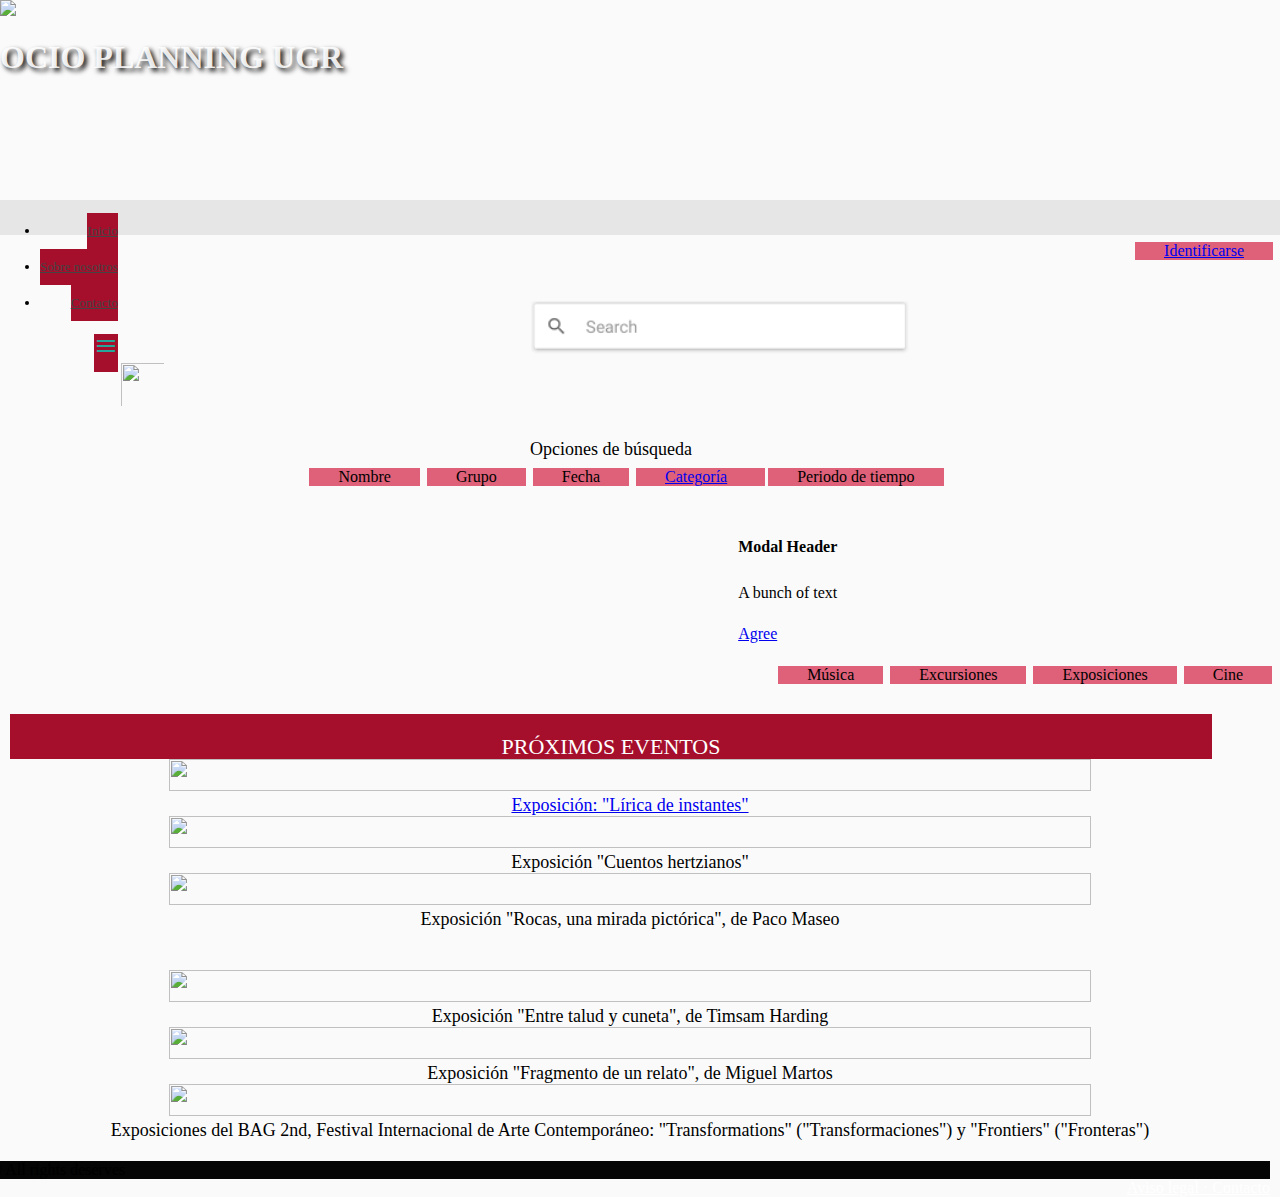
==== commit 6198a65b: "arreglos menores" ====
--- a/index.html
+++ b/index.html
@@ -43,11 +43,11 @@
             </a>
         </div>
     </nav>
-    <a class="btn waves-effect waves-light">Añadir evento</a>
         <img src="https://cdn4.iconfinder.com/data/icons/small-n-flat/24/calendar-512.png" id="i9ac7j" class="c23345"/>
         <img src="[data-uri]" id="i8fyt"/>
     <a href="./login/index.html" class="btn waves-effect waves-light">Identificarse</a>
     <div id="i1kn6f" class="c5383">
+        <div id="busquedaOpciones">Opciones de búsqueda</div>
         <div class="GrupoBotones">
             <a class="btn waves-effect waves-light">Nombre</a>
             <a class="btn waves-effect waves-light">Grupo</a>
@@ -69,12 +69,13 @@
                     <a class="btn waves-effect waves-light">Cine</a>
                     <a class="btn waves-effect waves-light">Exposiciones</a>
                     <a class="btn waves-effect waves-light">Excursiones</a>
+                    <a class="btn waves-effect waves-light">Música</a>
                 </ul>
                 <script>$(".dropdown-button").dropdown();</script>
-                <div id="iuwolo">PRÓXIMOS EVENTOS</div>
             </div>
         </div>
         <div class="row">
+            <div id="iuwolo">PRÓXIMOS EVENTOS</div>
             <div class="col s6 m4">
                 <a href="./DetalleEvento/DetalleEvento/index.html">
                     <img src="https://canal.ugr.es/wp-content/uploads/2019/04/lirica-instante.jpg" class="responsive-img"/>
--- a/css/style.css
+++ b/css/style.css
@@ -365,6 +365,25 @@
     display:block;
 }
 
+#busquedaOpciones{
+    text-align:center;
+    line-height:24px;
+    font-size:18px;
+    padding-top:21px;
+    padding-right:0px;
+    padding-bottom:0px;
+    padding-left:0px;
+    right:0px;
+    left:0px;
+    margin-top:0px;
+    margin-right:38px;
+    margin-bottom:0px;
+    margin-left:0px;
+    top:-1px;
+    float:none;
+    display:block;
+}
+
 .page-footer.gram-footer{
     background-color:rgb(0, 0, 0);
 }
